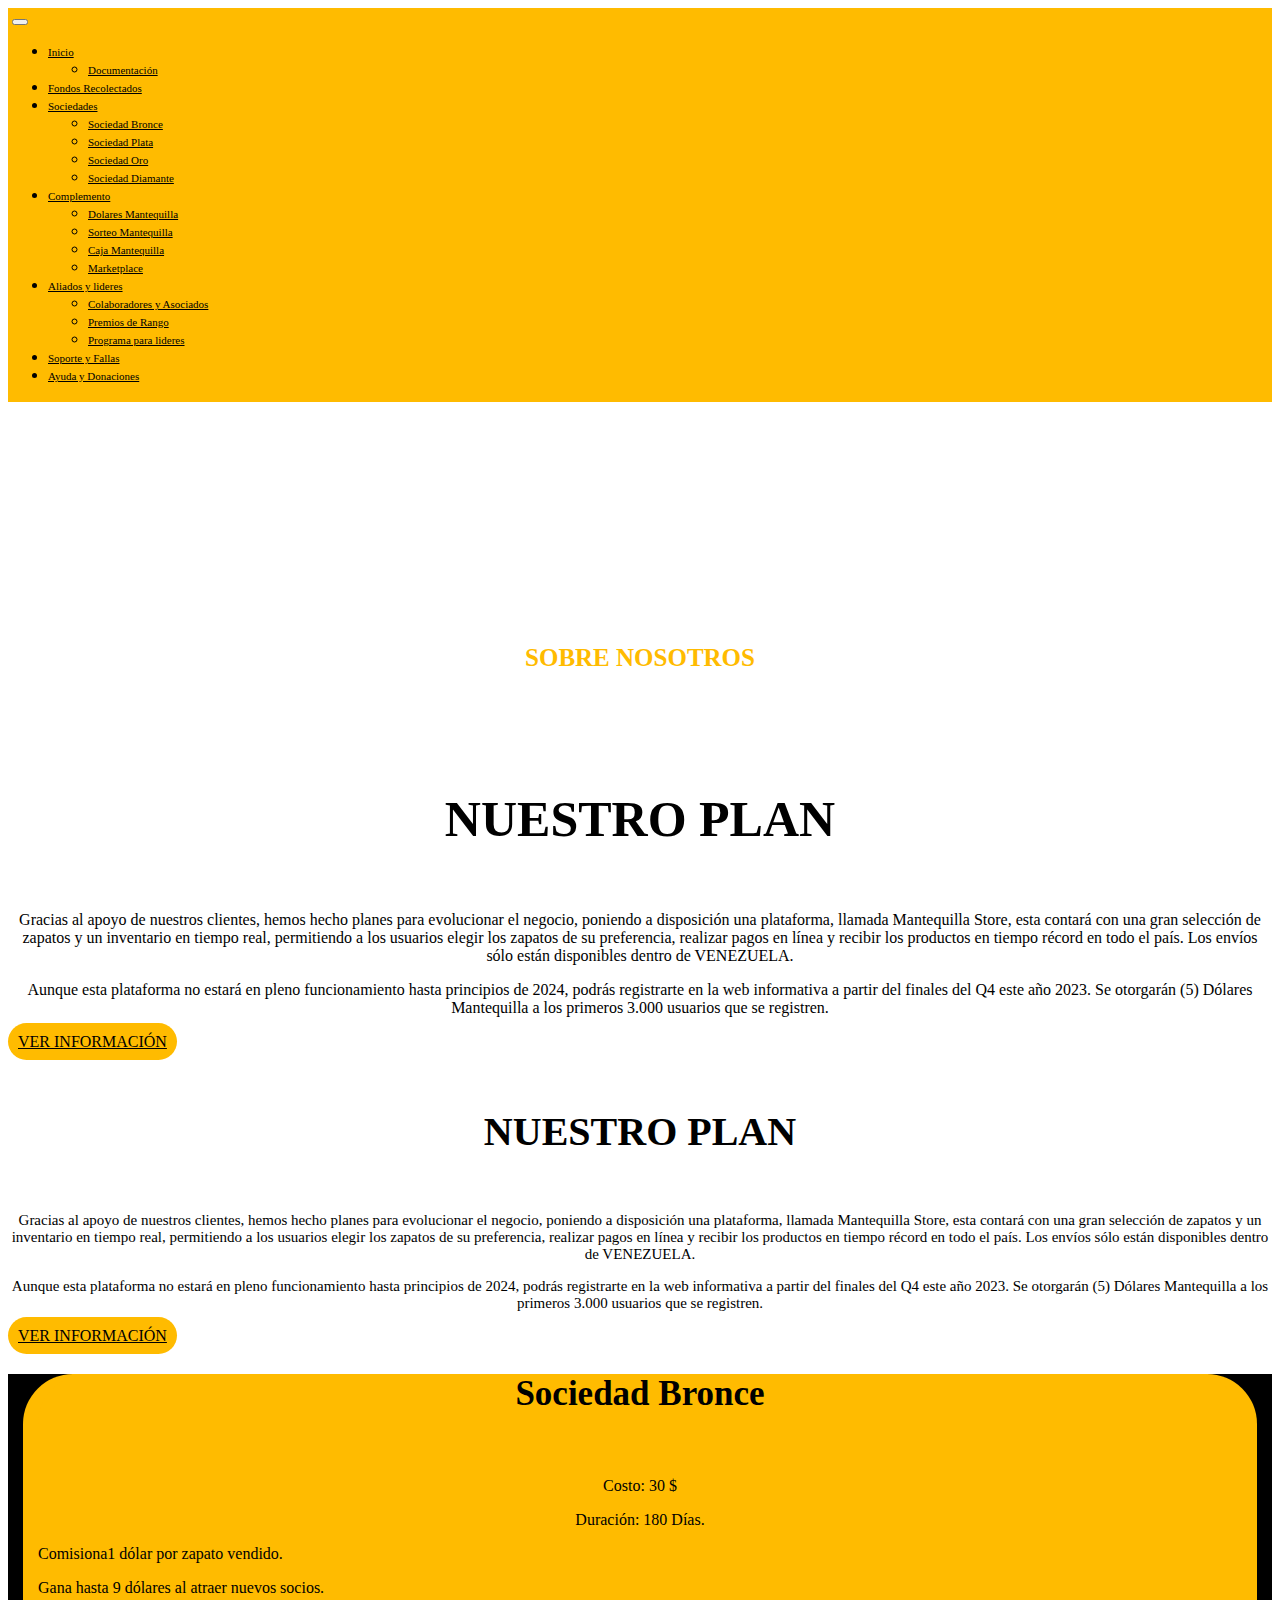
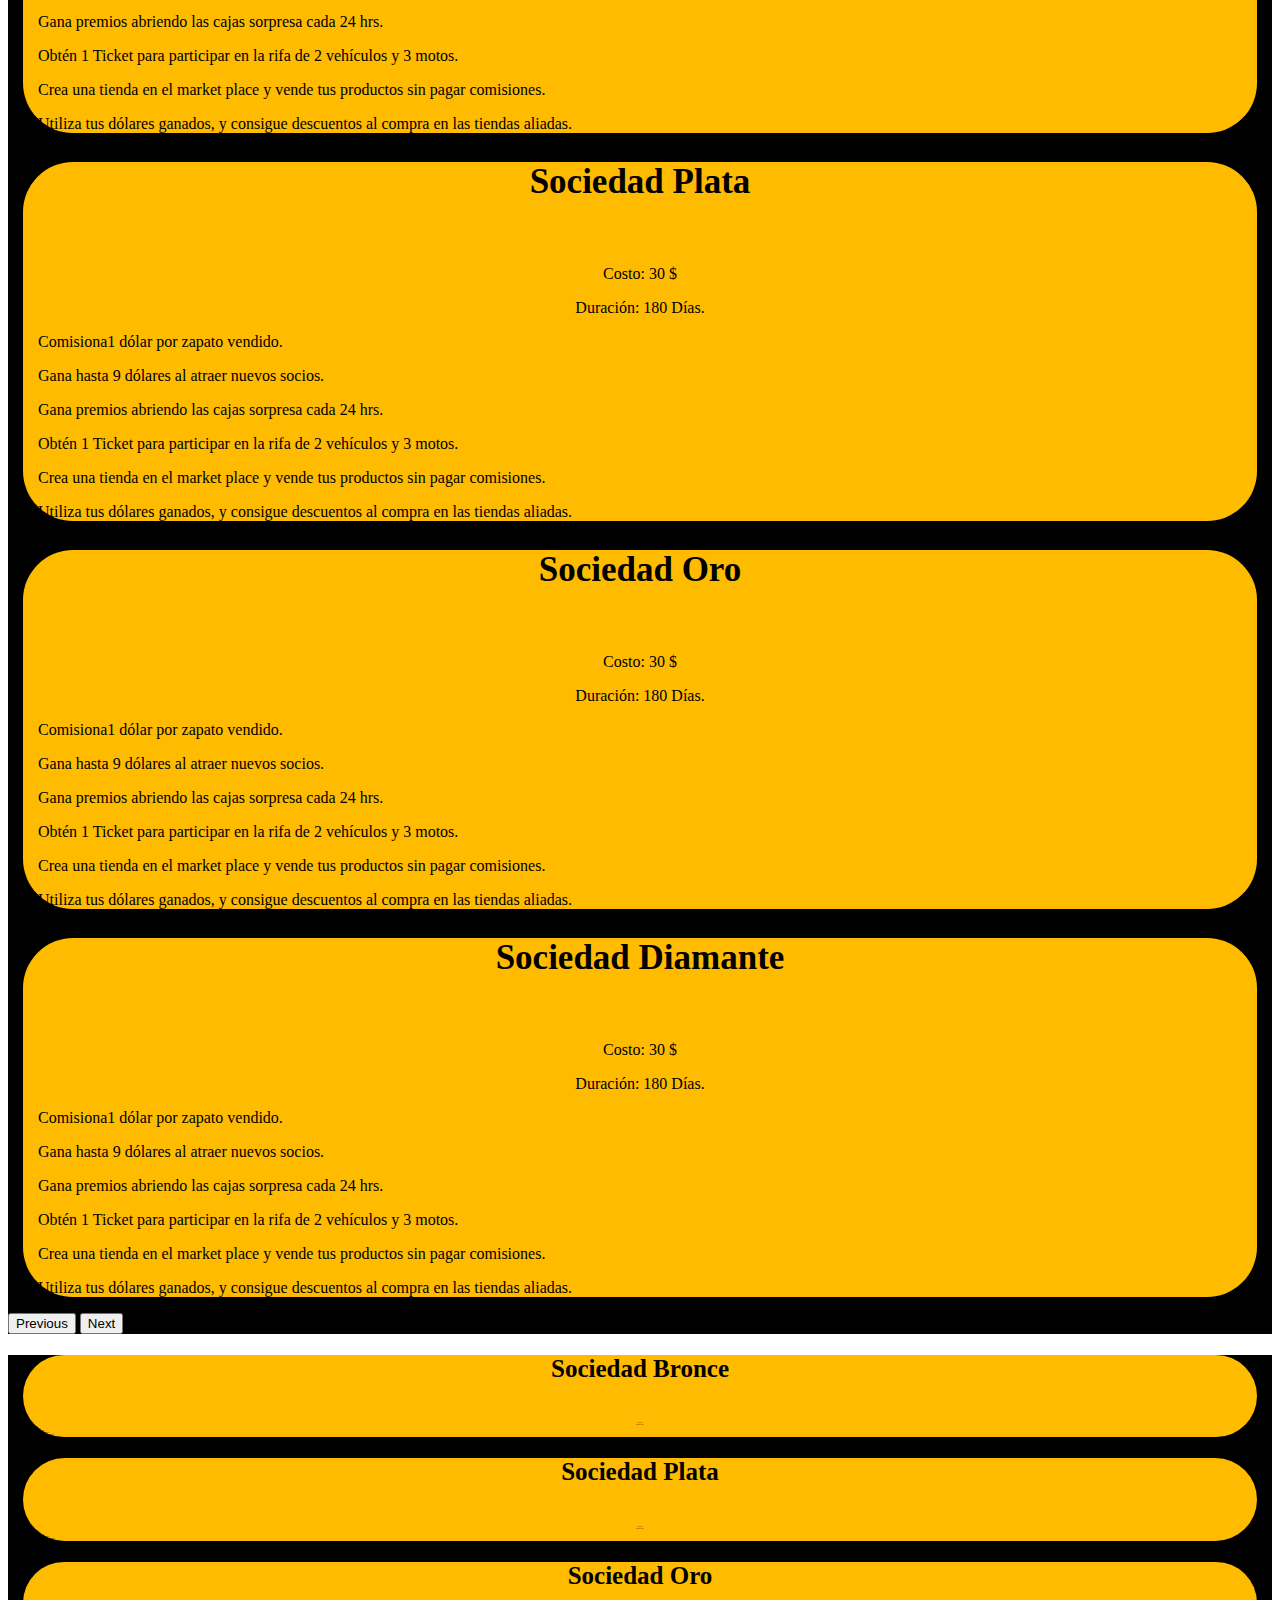
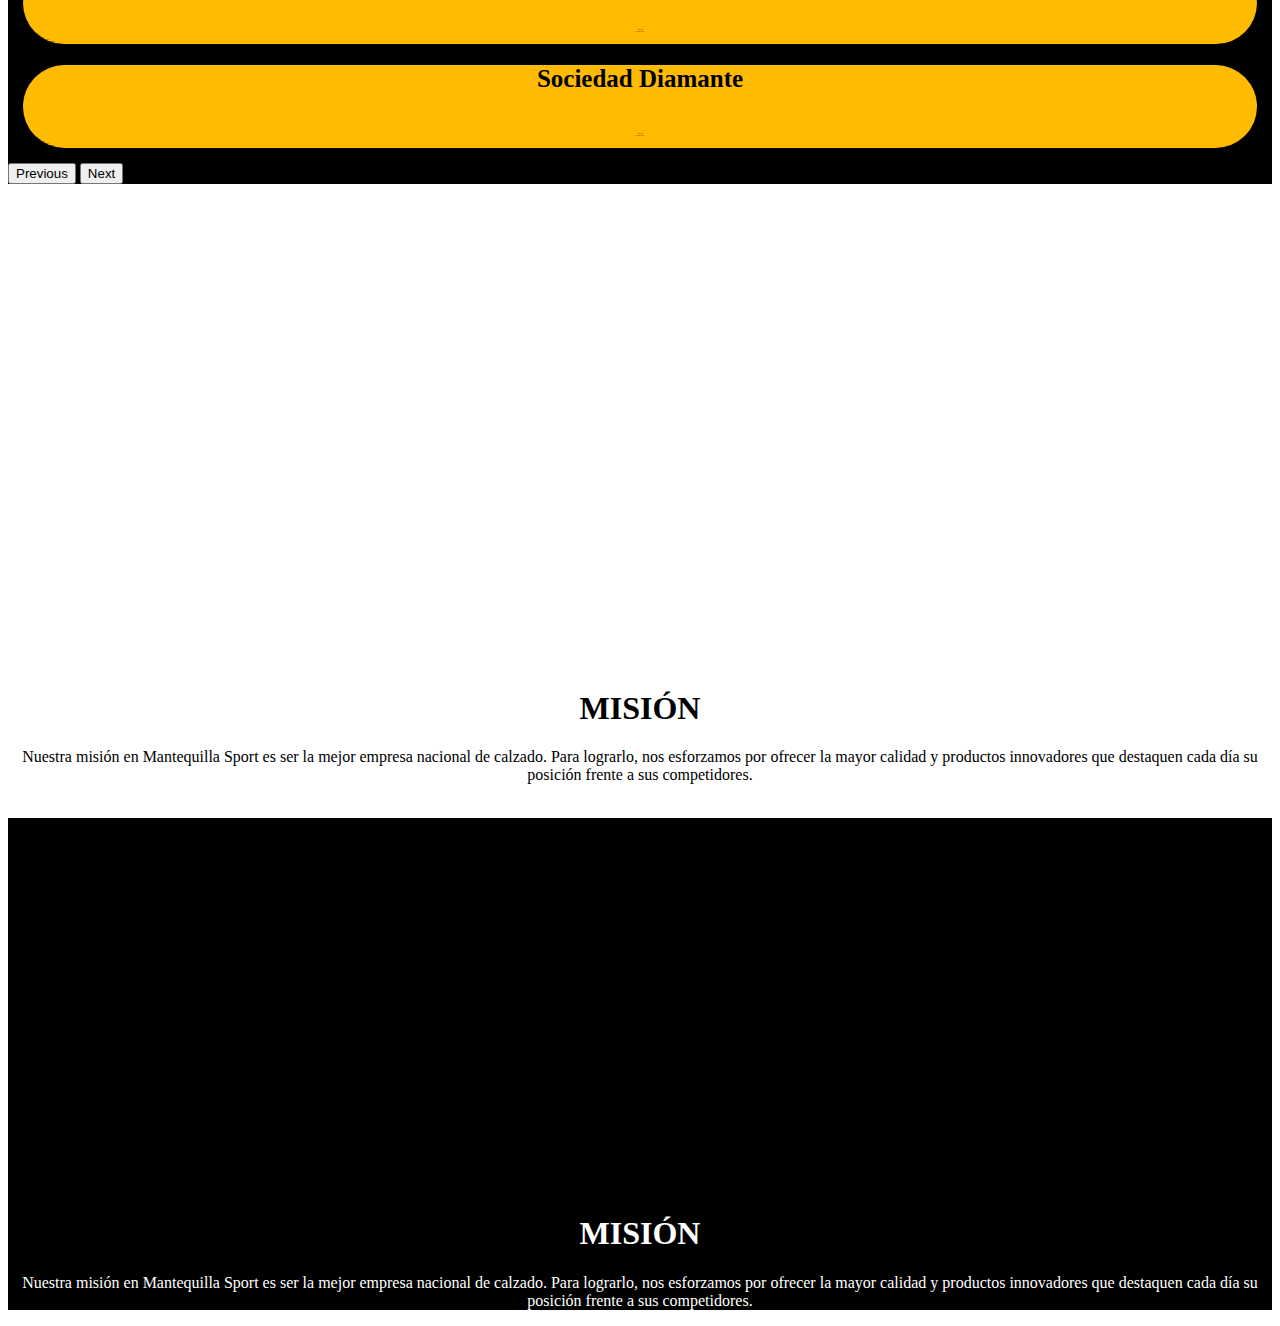
==== index.html @ c89a1859 "Add files via upload" ====
<!doctype html>
<html lang="en">
  <head>
    <meta charset="utf-8">
    <meta name="viewport" content="width=device-width, initial-scale=1">
    <title>Bootstrap demo</title>
    <link href="https://cdn.jsdelivr.net/npm/bootstrap@5.3.2/dist/css/bootstrap.min.css" rel="stylesheet" integrity="sha384-T3c6CoIi6uLrA9TneNEoa7RxnatzjcDSCmG1MXxSR1GAsXEV/Dwwykc2MPK8M2HN" crossorigin="anonymous">
    <link rel="stylesheet" href="./style.css">


    </head>
  <body>
 
    <header>
        <div class="container-fluid" id="Barra-menu">
            <div class="container">
                <div class="row">
                    <div class="col">
                        <nav class="navbar navbar-expand-lg" id="Menu">
                            <div class="container-fluid">
                              <a class="navbar-brand" href="#"><img src="./Imagenes index/mantequilla-logo.png" width="65px" alt="" id="Logo"></a>
                              <button class="navbar-toggler" type="button" data-bs-toggle="collapse" data-bs-target="#navbarNavDropdown" aria-controls="navbarNavDropdown" aria-expanded="false" aria-label="Toggle navigation">
                                <span class="navbar-toggler-icon"></span>
                              </button>
                              <div class="collapse navbar-collapse" id="navbarNavDropdown">
                                <ul class="navbar-nav">
                                    <li class="nav-item dropdown">
                                        <a class="nav-link dropdown-toggle" href="#" role="button" data-bs-toggle="dropdown" aria-expanded="false">
                                          Inicio
                                        </a>
                                        <ul class="dropdown-menu" id="sub-menu">
                                          <li><a class="dropdown-item" href="#" id="letras">Documentación</a></li>
                                        </ul>
                                      </li>
                                  <li class="nav-item">
                                    <a class="nav-link" href="#">Fondos Recolectados</a>
                                  </li>
                                  <li class="nav-item dropdown">
                                    <a class="nav-link dropdown-toggle" href="#" role="button" data-bs-toggle="dropdown" aria-expanded="false">
                                      Sociedades
                                    </a>
                                    <ul class="dropdown-menu" id="sub-menu">
                                      <li><a class="dropdown-item" href="#" id="letras">Sociedad Bronce</a></li>
                                      <li><a class="dropdown-item" href="#" id="letras">Sociedad Plata</a></li>
                                      <li><a class="dropdown-item" href="#" id="letras">Sociedad Oro</a></li>
                                      <li><a class="dropdown-item" href="#" id="letras">Sociedad Diamante</a></li>
                                    </ul>
                                  </li>
                                  <li class="nav-item dropdown">
                                    <a class="nav-link dropdown-toggle" href="#" role="button" data-bs-toggle="dropdown" aria-expanded="false">
                                      Complemento
                                    </a>
                                    <ul class="dropdown-menu" id="sub-menu">
                                      <li><a class="dropdown-item" href="#" id="letras">Dolares Mantequilla</a></li>
                                      <li><a class="dropdown-item" href="#" id="letras">Sorteo Mantequilla</a></li>
                                      <li><a class="dropdown-item" href="#" id="letras">Caja Mantequilla</a></li>
                                      <li><a class="dropdown-item" href="#" id="letras">Marketplace</a></li>
                                    </ul>
                                  </li>
                                  <li class="nav-item dropdown">
                                    <a class="nav-link dropdown-toggle" href="#" role="button" data-bs-toggle="dropdown" aria-expanded="false">
                                      Aliados y lideres
                                    </a>
                                    <ul class="dropdown-menu" id="sub-menu">
                                      <li><a class="dropdown-item" href="#" id="letras">Colaboradores y Asociados</a></li>
                                      <li><a class="dropdown-item" href="#" id="letras">Premios de Rango</a></li>
                                      <li><a class="dropdown-item" href="#" id="letras">Programa para lideres</a></li>
                                    </ul>
                                  </li>
                                  <li class="nav-item">
                                    <a class="nav-link" href="#">Soporte y Fallas</a>
                                  </li>
                                  <li class="nav-item">
                                    <a class="nav-link" href="#">Ayuda y Donaciones</a>
                                  </li>
                                    <a class="nav-link" href="#"><img src="./Imagenes index/Google Play.png" width="120px" alt=""></a>
                                    <a class="nav-link" href="#"><img src="./Imagenes index/App Store.png" width="120px" alt=""></a>
                                </ul>
                              </div>
                            </div>
                          </nav>
                    </div>
                </div>
            </div>
        </div>
    </header>

    <section class="d-none d-sm-none d-md-block" id="Identidad" style="margin: 0; padding: 0;">
        <div class="absolute">
            <div class="container">
                <div class=" ">
                    <div class="row" >
                        <div class="col" id="Info">
                            <h1>SOBRE NOSOTROS</h1>
                            <p>Mantequilla Sport fue fundada físicamente en Venezuela, específicamente en la ciudad de Barquisimeto, sirve como la sede principal actual de la empresa, decimos «principal» porque también tenemos oficinas en Acarigua y Caracas. Planificamos expandir este proyecto a nivel nacional, nos enorgullece ofrecer los mejores precios del mercado en zapatos de la más alta calidad: AAA y AA.</p>
                            <a class="nav-link" href="http://"  id="B-Ver-Informacion1">VER INFORMACIÓN</a>
                        
                        </div>
                        <div class="col">
                            <img src="./Imagenes index/TLF.png" width="100%" alt="">
                        </div>
                    </div>
                </div>
            </div>
        </div>
        
    <video muted autoplay loop  id="video">
        <source src="./Imagenes index/production_id_5152378 (720p).mp4">
    </video>
    </section>

    <section class="d-block d-sm-block d-md-none" id="Identidad" style="margin: 0; padding: 0;">
        <div class="absolute">
            <div class="container">
                <div class=" ">
                    <div class="row" >
                        <div class="col-12">
                            <img src="./Imagenes index/TLF.png" width="100%" alt="" id="tlf">
                        </div>

                        <div class="col-12" id="Info2">
                            <h1>SOBRE NOSOTROS</h1>
                            <p>Mantequilla Sport fue fundada físicamente en Venezuela, específicamente en la ciudad de Barquisimeto, sirve como la sede principal actual de la empresa, decimos «principal» porque también tenemos oficinas en Acarigua y Caracas. Planificamos expandir este proyecto a nivel nacional, nos enorgullece ofrecer los mejores precios del mercado en zapatos de la más alta calidad: AAA y AA.</p>
                            <a class="nav-link" href="http://"  id="B-Ver-Informacion1">VER INFORMACIÓN</a>
                        
                        </div>
                       
                    </div>
                </div>
            </div>
        </div>
        
    <video muted autoplay playsinline loop width="100%" >
        <source src="./Imagenes index/production_id_5152378 (720p).mp4" type="video/mp4">
    </video>
    </section>

    <section>
        <div class="container-fluid d-none d-sm-none d-md-block" style="margin: 0; padding: 0;">
            <div class="container" >
                <div class="row">
                    <div class="col" id="texto">
                        <h1>NUESTRO PLAN</h1>
                    </div>
                </div>
                <div class="row">
                    <div class="col" id="texto">
                        <P>Gracias al apoyo de nuestros clientes, hemos hecho planes para evolucionar el negocio, poniendo a disposición una plataforma, llamada Mantequilla Store, esta contará con una gran selección de zapatos y un inventario en tiempo real, permitiendo a los usuarios elegir los zapatos de su preferencia, realizar pagos en línea y recibir los productos en tiempo récord en todo el país. Los envíos sólo están disponibles dentro de VENEZUELA.</P>
                        <P>Aunque esta plataforma no estará en pleno funcionamiento hasta principios de 2024, podrás registrarte en la web informativa a partir del finales del Q4 este año 2023. Se otorgarán (5) Dólares Mantequilla a los primeros 3.000 usuarios que se registren.</P>
                    </div>
                </div>
                <div class="row">
                    <div class="col offset-2 "  >
                        <a class="nav-link" href="http://"  id="B-Ver-Informacion">VER INFORMACIÓN</a>
                    </div>
                </div>
            </div>
        </div>
    </section>


    <section>
        <div class="container-fluid d-block d-sm-block d-md-none" style="margin: 0; padding: 0;">
            <div class="container" >
                <div class="row">
                    <div class="col" id="texto1">
                        <h1>NUESTRO PLAN</h1>
                    </div>
                </div>
                <div class="row">
                    <div class="col" id="texto1">
                        <P>Gracias al apoyo de nuestros clientes, hemos hecho planes para evolucionar el negocio, poniendo a disposición una plataforma, llamada Mantequilla Store, esta contará con una gran selección de zapatos y un inventario en tiempo real, permitiendo a los usuarios elegir los zapatos de su preferencia, realizar pagos en línea y recibir los productos en tiempo récord en todo el país. Los envíos sólo están disponibles dentro de VENEZUELA.</P>
                        <P>Aunque esta plataforma no estará en pleno funcionamiento hasta principios de 2024, podrás registrarte en la web informativa a partir del finales del Q4 este año 2023. Se otorgarán (5) Dólares Mantequilla a los primeros 3.000 usuarios que se registren.</P>
                    </div>
                </div>
                <div class="row">
                    <div class="col offset-2 "  >
                        <a class="nav-link" href="http://"  id="B-Ver-Informacion">VER INFORMACIÓN</a>
                    </div>
                </div>
            </div>
        </div>
    </section>


<section>
<div class="container-fluid d-none d-sm-none d-md-block" style="margin: 0; padding: 0;">
    <div class="card" id="sociedades">
        <div class="card-body" id="sociedades">
                    
        <div id="carouselExampleAutoplaying" class="carousel slide" data-bs-ride="carousel">
            <div class="carousel-inner">
              <div class="carousel-item active">
                <div class="container">
                    <div class="row">
                        <div class="col">
                            <div class="card" id="socio">
                                <div class="card-body" id="socio">
                                    <div class="container">
                                        <div class="row">
                                            <div class="col">
                                                <h2>Sociedad Bronce</h2>
                                            </div>
                                        </div>
                                        <div class="row">
                                            <div class="col">
                                                <img src="./Imagenes index/bronce-1024x1024.png" width="80%" alt="">
                                            </div>
                                        </div>
                                        <div class="row">
                                            <div class="col">
                                                <p>Costo: 30 $</p>
                                                <p>Duración: 180 Días.</p>
                                                <p style="text-align: start;">Comisiona1 dólar por zapato vendido.</p>
                                                <p style="text-align: start;">Gana hasta 9 dólares al atraer nuevos socios.</p>
                                                <p style="text-align: start;">Gana premios abriendo las cajas sorpresa cada 24 hrs.</p>
                                                <p style="text-align: start;">Obtén 1 Ticket para participar en la rifa de 2 vehículos y 3 motos.</p>
                                                <p style="text-align: start;">Crea una tienda en el market place y vende tus productos sin pagar comisiones.</p>
                                                <p style="text-align: start;">Utiliza tus dólares ganados, y consigue descuentos al compra en las tiendas aliadas.</p>
                                            </div>
                                        </div>
                                    </div>
                                </div>
                            </div>
                        </div>

                        <div class="col">
                            <div class="card" id="socio">
                                <div class="card-body" id="socio">
                                    <div class="container">
                                        <div class="row">
                                            <div class="col">
                                                <h2>Sociedad Plata</h2>
                                            </div>
                                        </div>
                                        <div class="row">
                                            <div class="col">
                                                <img src="./Imagenes index/bronce-1024x1024.png" width="80%" alt="">
                                            </div>
                                        </div>
                                        <div class="row">
                                            <div class="col">
                                                <p>Costo: 30 $</p>
                                                <p>Duración: 180 Días.</p>
                                                <p style="text-align: start;">Comisiona1 dólar por zapato vendido.</p>
                                                <p style="text-align: start;">Gana hasta 9 dólares al atraer nuevos socios.</p>
                                                <p style="text-align: start;">Gana premios abriendo las cajas sorpresa cada 24 hrs.</p>
                                                <p style="text-align: start;">Obtén 1 Ticket para participar en la rifa de 2 vehículos y 3 motos.</p>
                                                <p style="text-align: start;">Crea una tienda en el market place y vende tus productos sin pagar comisiones.</p>
                                                <p style="text-align: start;">Utiliza tus dólares ganados, y consigue descuentos al compra en las tiendas aliadas.</p>
                                            </div>
                                        </div>
                                    </div>
                                </div>
                            </div>
                        </div>

                    </div>
                </div>
              </div>
              <div class="carousel-item">
                <div class="container">
                    <div class="row">
                        <div class="col">
                            <div class="card" id="socio">
                                <div class="card-body" id="socio">
                                    <div class="container">
                                        <div class="row">
                                            <div class="col">
                                                <h2>Sociedad Oro</h2>
                                            </div>
                                        </div>
                                        <div class="row">
                                            <div class="col">
                                                <img src="./Imagenes index/bronce-1024x1024.png" width="80%" alt="">
                                            </div>
                                        </div>
                                        <div class="row">
                                            <div class="col">
                                                <p>Costo: 30 $</p>
                                                <p>Duración: 180 Días.</p>
                                                <p style="text-align: start;">Comisiona1 dólar por zapato vendido.</p>
                                                <p style="text-align: start;">Gana hasta 9 dólares al atraer nuevos socios.</p>
                                                <p style="text-align: start;">Gana premios abriendo las cajas sorpresa cada 24 hrs.</p>
                                                <p style="text-align: start;">Obtén 1 Ticket para participar en la rifa de 2 vehículos y 3 motos.</p>
                                                <p style="text-align: start;">Crea una tienda en el market place y vende tus productos sin pagar comisiones.</p>
                                                <p style="text-align: start;">Utiliza tus dólares ganados, y consigue descuentos al compra en las tiendas aliadas.</p>
                                            </div>
                                        </div>
                                    </div>
                                </div>
                            </div>
                        </div>

                        <div class="col">
                            <div class="card" id="socio">
                                <div class="card-body" id="socio">
                                    <div class="container">
                                        <div class="row">
                                            <div class="col">
                                                <h2>Sociedad Diamante</h2>
                                            </div>
                                        </div>
                                        <div class="row">
                                            <div class="col">
                                                <img src="./Imagenes index/bronce-1024x1024.png" width="80%" alt="">
                                            </div>
                                        </div>
                                        <div class="row">
                                            <div class="col">
                                                <p>Costo: 30 $</p>
                                                <p>Duración: 180 Días.</p>
                                                <p style="text-align: start;">Comisiona1 dólar por zapato vendido.</p>
                                                <p style="text-align: start;">Gana hasta 9 dólares al atraer nuevos socios.</p>
                                                <p style="text-align: start;">Gana premios abriendo las cajas sorpresa cada 24 hrs.</p>
                                                <p style="text-align: start;">Obtén 1 Ticket para participar en la rifa de 2 vehículos y 3 motos.</p>
                                                <p style="text-align: start;">Crea una tienda en el market place y vende tus productos sin pagar comisiones.</p>
                                                <p style="text-align: start;">Utiliza tus dólares ganados, y consigue descuentos al compra en las tiendas aliadas.</p>
                                            </div>
                                        </div>
                                    </div>
                                </div>
                            </div>
                        </div>

                    </div>
                </div>
              </div>
              
            </div>
            <button class="carousel-control-prev" type="button" data-bs-target="#carouselExample" data-bs-slide="prev">
              <span class="carousel-control-prev-icon" aria-hidden="true"></span>
              <span class="visually-hidden">Previous</span>
            </button>
            <button class="carousel-control-next" type="button" data-bs-target="#carouselExample" data-bs-slide="next">
              <span class="carousel-control-next-icon" aria-hidden="true"></span>
              <span class="visually-hidden">Next</span>
            </button>
          </div>
        </div>
    </div>
</div>
</section>


<section>
    <div class="container-fluid d-block d-sm-block d-md-none" style="margin: 0; padding: 0;">
        <div class="card" id="sociedades">
            <div class="card-body" id="sociedades">
                        
            <div id="carouselExampleAutoplaying" class="carousel slide" data-bs-ride="carousel">
                <div class="carousel-inner">
                  <div class="carousel-item active">
                    <div class="container">
                        <div class="row">
                            <div class="col">
                                <div class="card" id="socio">
                                    <div class="card-body" id="socio2">
                                        <div class="container">
                                            <div class="row">
                                                <div class="col">
                                                    <h2>Sociedad Bronce</h2>
                                                </div>
                                            </div>
                                            <div class="row">
                                                <div class="col">
                                                    <img src="./Imagenes index/bronce-1024x1024.png" width="100%" alt="">
                                                </div>
                                            </div>
                                            <div class="row">
                                                <div class="col">
                                                    <p>Costo: 30 $</p>
                                                    <p>Duración: 180 Días.</p>
                                                    <p style="text-align: start;">Comisiona1 dólar por zapato vendido.</p>
                                                    <p style="text-align: start;">Gana hasta 9 dólares al atraer nuevos socios.</p>
                                                    <p style="text-align: start;">Gana premios abriendo las cajas sorpresa cada 24 hrs.</p>
                                                    <p style="text-align: start;">Obtén 1 Ticket para participar en la rifa de 2 vehículos y 3 motos.</p>
                                                    <p style="text-align: start;">Crea una tienda en el market place y vende tus productos sin pagar comisiones.</p>
                                                    <p style="text-align: start;">Utiliza tus dólares ganados, y consigue descuentos al compra en las tiendas aliadas.</p>
                                                </div>
                                            </div>
                                        </div>
                                    </div>
                                </div>
                            </div>
                        </div>
                    </div>
                  </div>
                  <div class="carousel-item">
                    <div class="container">
                        <div class="row">
                            <div class="col">
                                <div class="card" id="socio">
                                    <div class="card-body" id="socio2">
                                        <div class="container">
                                            <div class="row">
                                                <div class="col">
                                                    <h2>Sociedad Plata</h2>
                                                </div>
                                            </div>
                                            <div class="row">
                                                <div class="col">
                                                    <img src="./Imagenes index/bronce-1024x1024.png" width="100%" alt="">
                                                </div>
                                            </div>
                                            <div class="row">
                                                <div class="col">
                                                    <p>Costo: 30 $</p>
                                                    <p>Duración: 180 Días.</p>
                                                    <p style="text-align: start;">Comisiona1 dólar por zapato vendido.</p>
                                                    <p style="text-align: start;">Gana hasta 9 dólares al atraer nuevos socios.</p>
                                                    <p style="text-align: start;">Gana premios abriendo las cajas sorpresa cada 24 hrs.</p>
                                                    <p style="text-align: start;">Obtén 1 Ticket para participar en la rifa de 2 vehículos y 3 motos.</p>
                                                    <p style="text-align: start;">Crea una tienda en el market place y vende tus productos sin pagar comisiones.</p>
                                                    <p style="text-align: start;">Utiliza tus dólares ganados, y consigue descuentos al compra en las tiendas aliadas.</p>
                                                </div>
                                            </div>
                                        </div>
                                    </div>
                                </div>
                            </div>
    
                        </div>
                    </div>
                  </div>

                  <div class="carousel-item">
                    <div class="container">
                        <div class="row">
                            <div class="col">
                                <div class="card" id="socio">
                                    <div class="card-body" id="socio2">
                                        <div class="container">
                                            <div class="row">
                                                <div class="col">
                                                    <h2>Sociedad Oro</h2>
                                                </div>
                                            </div>
                                            <div class="row">
                                                <div class="col">
                                                    <img src="./Imagenes index/bronce-1024x1024.png" width="100%" alt="">
                                                </div>
                                            </div>
                                            <div class="row">
                                                <div class="col">
                                                    <p>Costo: 30 $</p>
                                                    <p>Duración: 180 Días.</p>
                                                    <p style="text-align: start;">Comisiona1 dólar por zapato vendido.</p>
                                                    <p style="text-align: start;">Gana hasta 9 dólares al atraer nuevos socios.</p>
                                                    <p style="text-align: start;">Gana premios abriendo las cajas sorpresa cada 24 hrs.</p>
                                                    <p style="text-align: start;">Obtén 1 Ticket para participar en la rifa de 2 vehículos y 3 motos.</p>
                                                    <p style="text-align: start;">Crea una tienda en el market place y vende tus productos sin pagar comisiones.</p>
                                                    <p style="text-align: start;">Utiliza tus dólares ganados, y consigue descuentos al compra en las tiendas aliadas.</p>
                                                </div>
                                            </div>
                                        </div>
                                    </div>
                                </div>
                            </div>
    
                        </div>
                    </div>
                  </div>

                  <div class="carousel-item">
                    <div class="container">
                        <div class="row">
                            <div class="col">
                                <div class="card" id="socio">
                                    <div class="card-body" id="socio2">
                                        <div class="container">
                                            <div class="row">
                                                <div class="col">
                                                    <h2>Sociedad Diamante</h2>
                                                </div>
                                            </div>
                                            <div class="row">
                                                <div class="col">
                                                    <img src="./Imagenes index/bronce-1024x1024.png" width="100%" alt="">
                                                </div>
                                            </div>
                                            <div class="row">
                                                <div class="col">
                                                    <p>Costo: 30 $</p>
                                                    <p>Duración: 180 Días.</p>
                                                    <p style="text-align: start;">Comisiona1 dólar por zapato vendido.</p>
                                                    <p style="text-align: start;">Gana hasta 9 dólares al atraer nuevos socios.</p>
                                                    <p style="text-align: start;">Gana premios abriendo las cajas sorpresa cada 24 hrs.</p>
                                                    <p style="text-align: start;">Obtén 1 Ticket para participar en la rifa de 2 vehículos y 3 motos.</p>
                                                    <p style="text-align: start;">Crea una tienda en el market place y vende tus productos sin pagar comisiones.</p>
                                                    <p style="text-align: start;">Utiliza tus dólares ganados, y consigue descuentos al compra en las tiendas aliadas.</p>
                                                </div>
                                            </div>
                                        </div>
                                    </div>
                                </div>
                            </div>
    
                        </div>
                    </div>
                  </div>
                  
                </div>
                <button class="carousel-control-prev" type="button" data-bs-target="#carouselExample" data-bs-slide="prev">
                  <span class="carousel-control-prev-icon" aria-hidden="true"></span>
                  <span class="visually-hidden">Previous</span>
                </button>
                <button class="carousel-control-next" type="button" data-bs-target="#carouselExample" data-bs-slide="next">
                  <span class="carousel-control-next-icon" aria-hidden="true"></span>
                  <span class="visually-hidden">Next</span>
                </button>
              </div>
            </div>
        </div>
    </div>
</section>


    <section>
        <div class="container-fluid" style="margin: 0; padding: 0;">
            <div class="card" id="mision">
                <div class="card-body" id="mision">
                    <div class="container">
                        <div class="row">
                            <div class="col" id="mision-text">
                                <h1>MISIÓN</h1>
                                <p>Nuestra misión en Mantequilla Sport es ser la mejor empresa nacional de calzado. Para lograrlo, nos esforzamos por ofrecer la mayor calidad y productos innovadores que destaquen cada día su posición frente a sus competidores.</p>
                            </div>
                            <div class="col">
                                <img src="./Imagenes index/MISION-ICONO.png" width="100%" alt="">
                            </div>
                        </div>
                    </div>
                </div>
            </div>
        </div>
    </section>
    

    <section>
        <div class="container-fluid" style="margin: 0; padding: 0;">
            <div class="card" id="vision">
                <div class="card-body" id="vision">
                    <div class="container">
                        <div class="row">
                            <div class="col">
                                <img src="./Imagenes index/vision-ICONO.png" width="100%" alt="">
                            </div>
                            <div class="col" id="vision-text">
                                <h1>MISIÓN</h1>
                                <p>Nuestra misión en Mantequilla Sport es ser la mejor empresa nacional de calzado. Para lograrlo, nos esforzamos por ofrecer la mayor calidad y productos innovadores que destaquen cada día su posición frente a sus competidores.</p>
                            </div>
                            
                        </div>
                    </div>
                </div>
            </div>
        </div>
    </section>

    <script src="https://cdn.jsdelivr.net/npm/bootstrap@5.3.2/dist/js/bootstrap.bundle.min.js" integrity="sha384-C6RzsynM9kWDrMNeT87bh95OGNyZPhcTNXj1NW7RuBCsyN/o0jlpcV8Qyq46cDfL" crossorigin="anonymous"></script>
  </body>
</html>
---- style.css ----
#Barra-menu{

background-color: #ffbb00;

}

#Logo{

box-shadow: 0px 0px 7px 0.1px #000000 ;
border-radius: 100%;

}

#Menu ul li a{

color: rgb(0, 0, 0);
font-size: 11px;
margin-top: 12px;
}

#sub-menu #letras{

color: rgb(0, 0, 0);


}






#Identidad{

width: 100%;
height: auto;
position: relative;
overflow: hidden;

}


#video{
    width: 100%;
}

video{
width: 100%;
width: fit-content;
}

.absolute{

    width: 100%;
    height: 100%;
    top: 0;
    right: 0;
    position: absolute;
    text-align: center;
    display: flex;
    justify-content: center;
    align-items: center;

}

#tlf{

margin-bottom: 40px ;
margin-top: 40px ;


}

#Info h1{

color: #ffbb00;
margin-top: 28%;
font-size: 50px;
}

#Info p{

color: #FFFFFF;
font-size: 15px;
    
}


#Info2 h1{

    color: #ffbb00;
    font-size: 25px;
}
    
#Info2 p{
    
    color: #FFFFFF;
    font-size: 15px;
        
}





#Nuestro-Plan{

margin-top: 0;
padding: 30px;
border: none;
background-color: rgb(255, 255, 255);


}

#texto h1{

color: #000000;
text-align: center;
padding: 30px;
font-size: 50px;

}

#texto p{

color: #000000;
text-align: center;
}

#texto1 h1{

color: #000000;
text-align: center;
padding: 30px;
font-size: 40px;

}
    
#texto1 p{
font-size: 15px;
color: #000000;
text-align: center;
}

#B-Ver-Informacion {

background-color: #ffbb00;
color: #000000;
text-align: center;
padding: 10px;
width: 80%;
border-radius: 20px;
margin-bottom: 40px;

}

#B-Ver-Informacion1 {

    background-color: #ffbb00;
    color: #000000;
    text-align: center;
    margin-bottom: 50px;
    padding: 10px;
    width: 100%;
    border-radius: 20px;
    font-size: 12px;
    
}



#B-Ver-Informacion2 {

    background-color: #ffbb00;
    color: #000000;
    text-align: center;
    padding: 5px;
    width: 100%;
    border-radius: 20px;
    font-size: 12px;
    
}

#sociedades{

background-color: #000000;
border-radius: 0;
margin: 0;
padding: 0;

}

#sociedad h1{

    color: #ffffff;
    text-align: center;
    font-size: 50px;

}

#sociedad p{

    color: #ffffff;
    text-align: center;

}

#socio{

background-color: #ffbb00;
border-radius: 50px;
margin: 15px;
border: none;
text-align: center;

}

#socio h2{

font-size: 35px;
color: #000000;

}

#socio p{

font-size: 16px;
color: #000000;
    
}

#socio2 h2{

font-size: 25px;
color: #000000;

}

#socio2 p{

font-size: 1px;
color: #000000;
    
}

#mision{

margin: 0;
padding: 0;
border: none;
background-color: rgb(255, 255, 255);

}

#mision-text h1{
text-align: center;
margin-top: 40%;
color: #000000;

}

#mision-text p{
    text-align: center;
    color: #000000;
}

#vision{

margin: 0;
padding: 0;
border: none;
background-color: #000000;

}

#vision-text h1{
    text-align: center;
    margin-top: 30%;
    color: #ffffff;
}

#vision-text p{
    text-align: center;
    color: #ffffff;
}
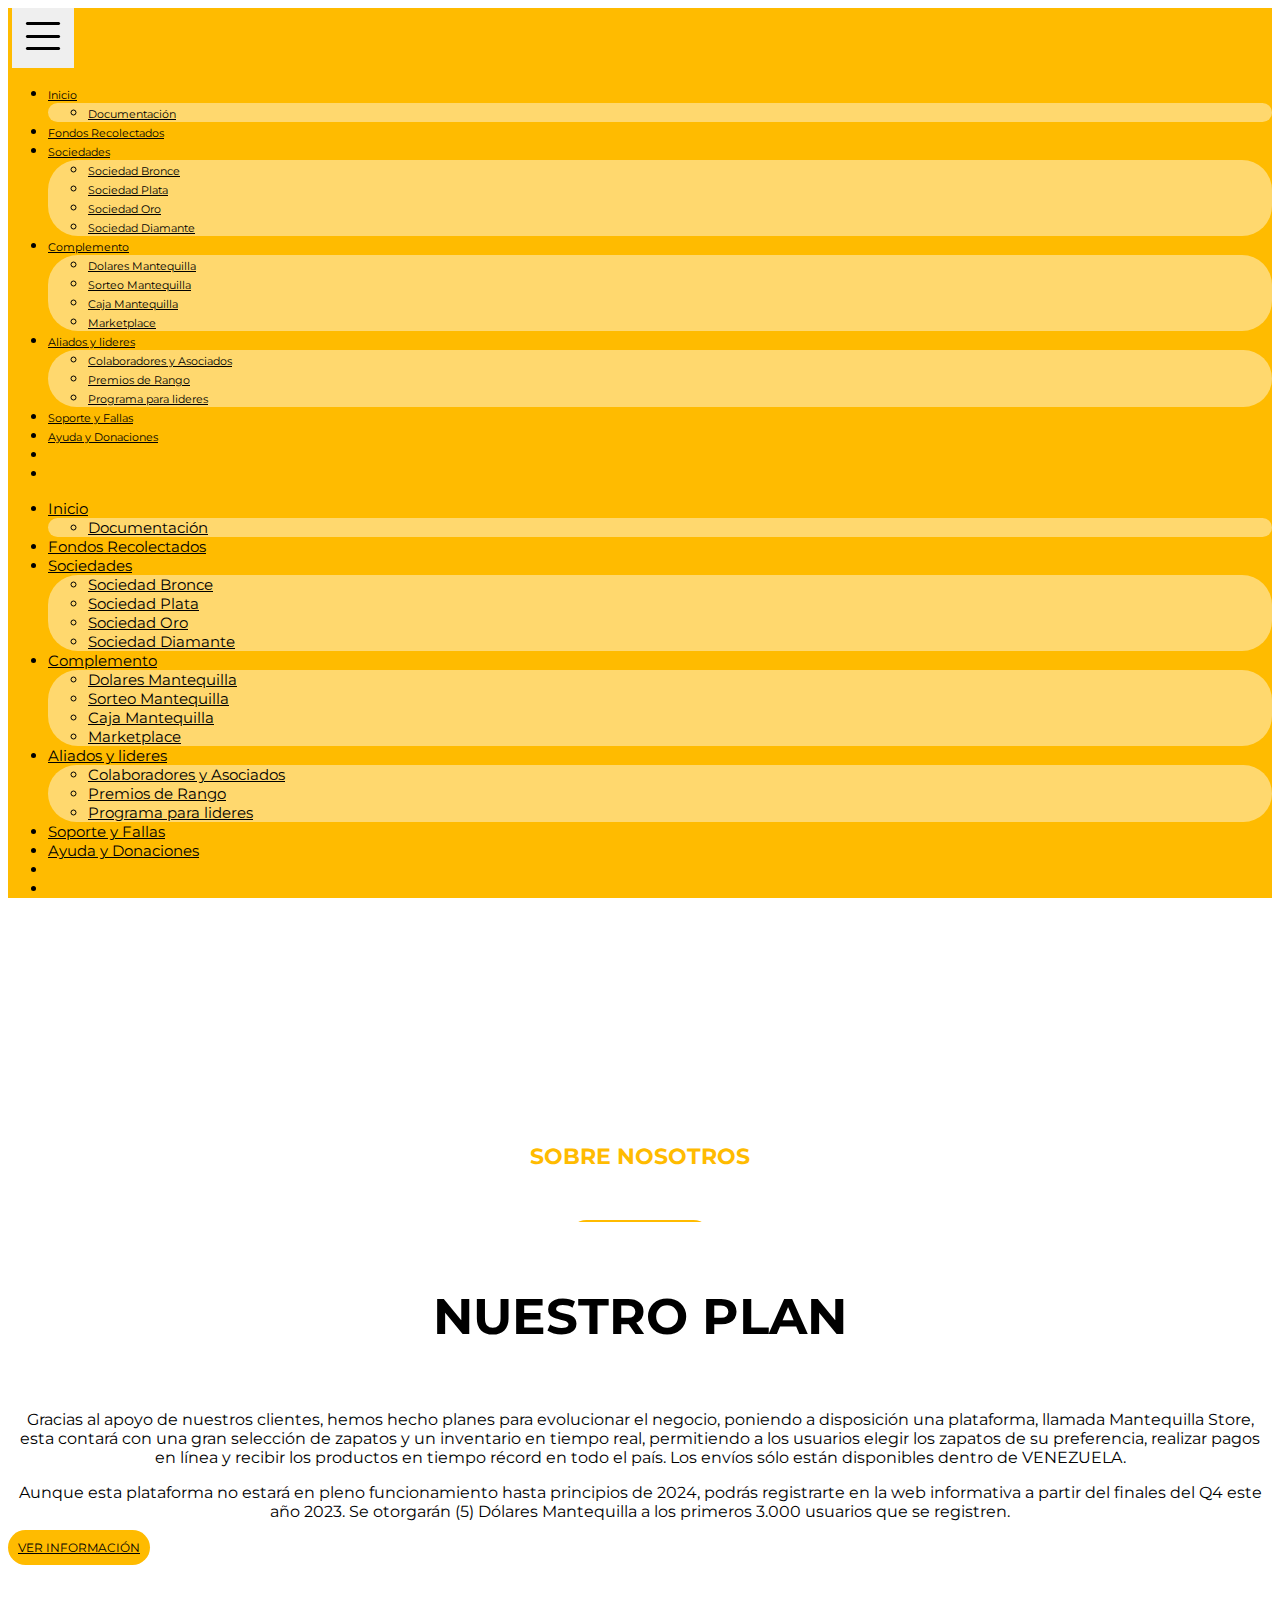
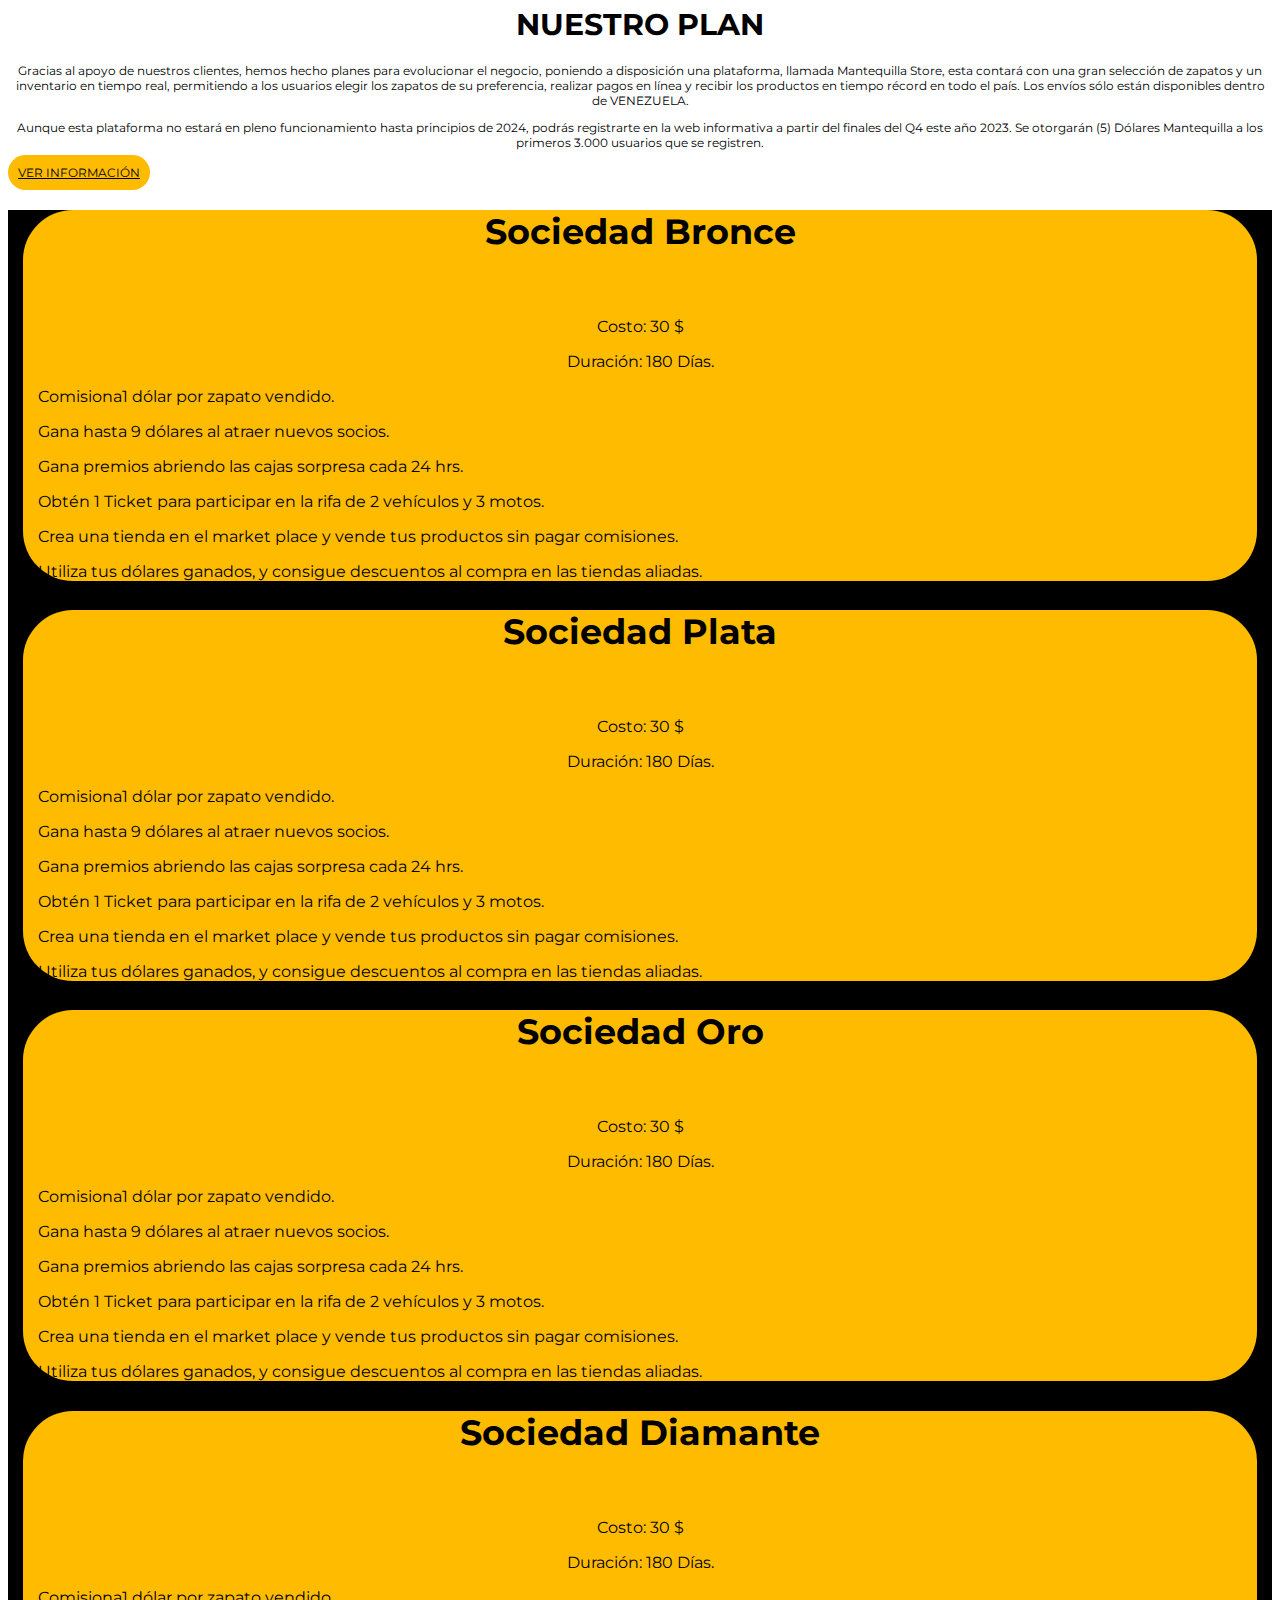
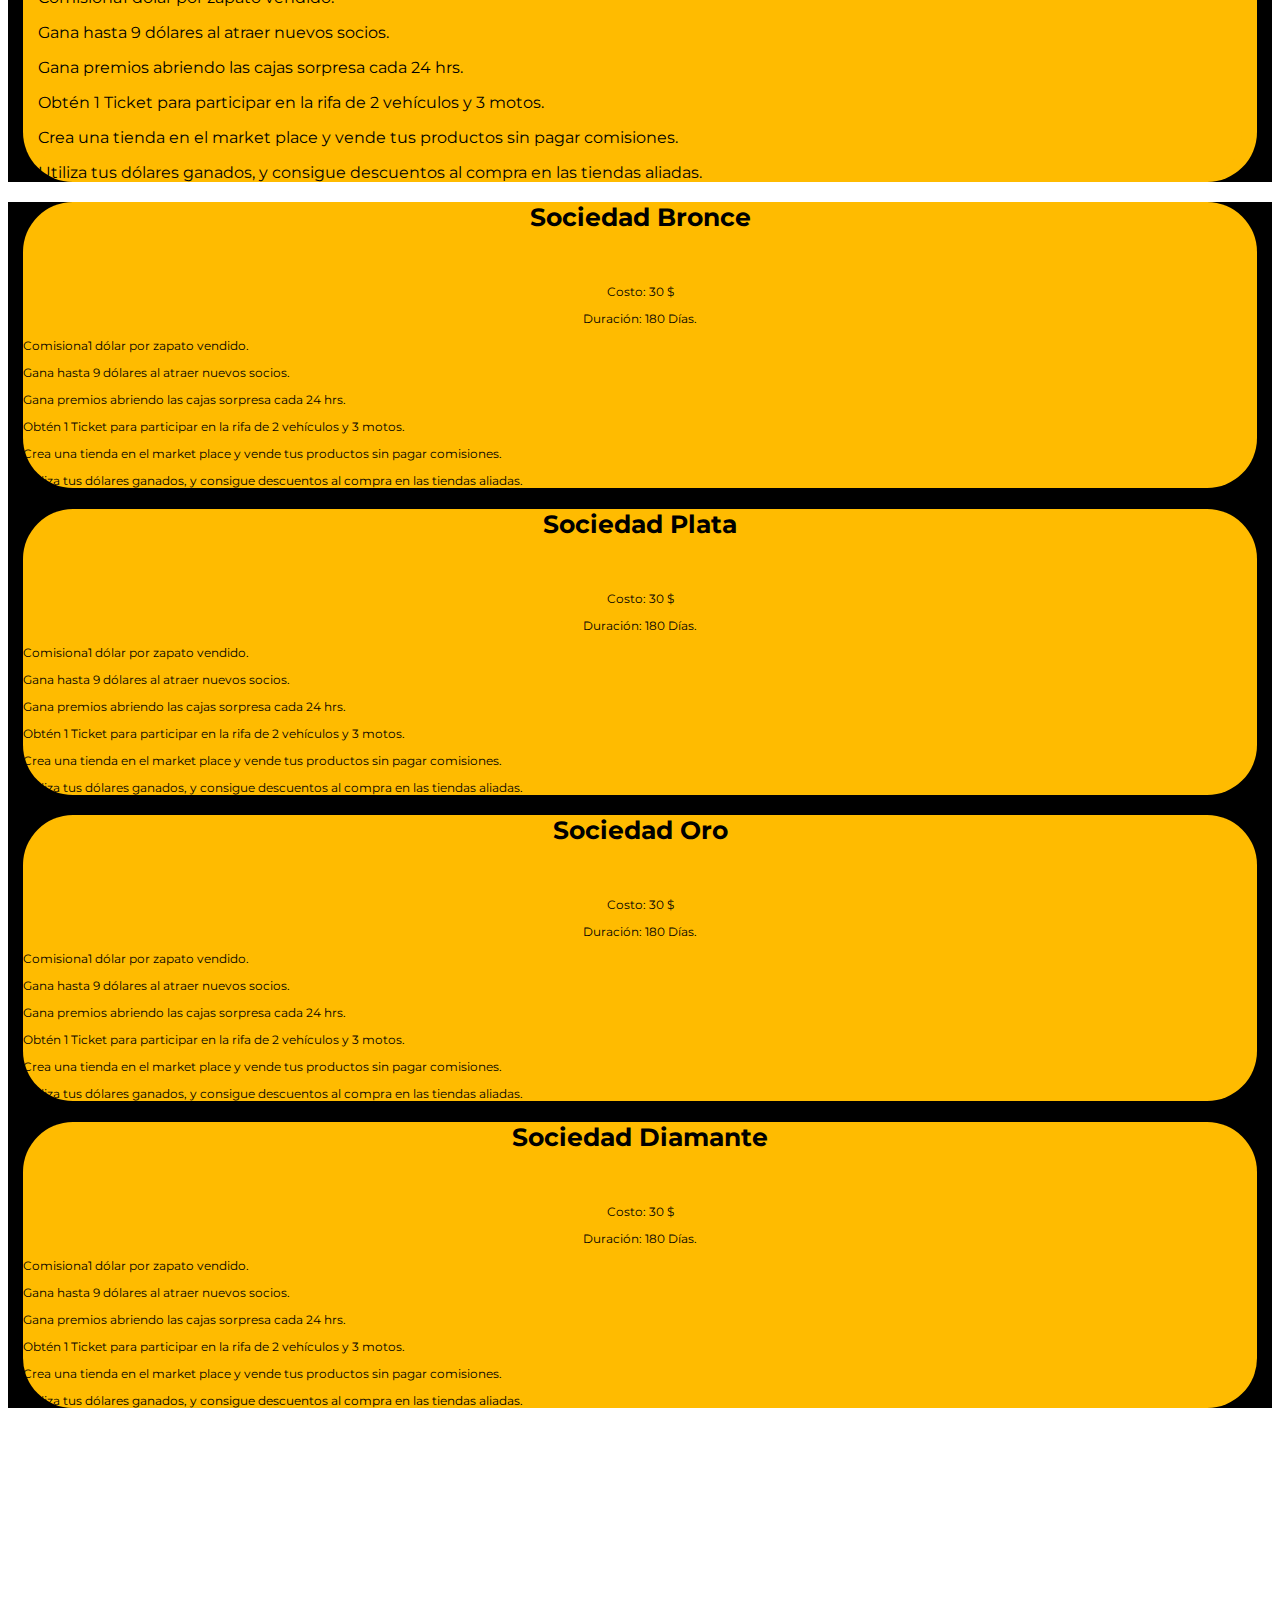
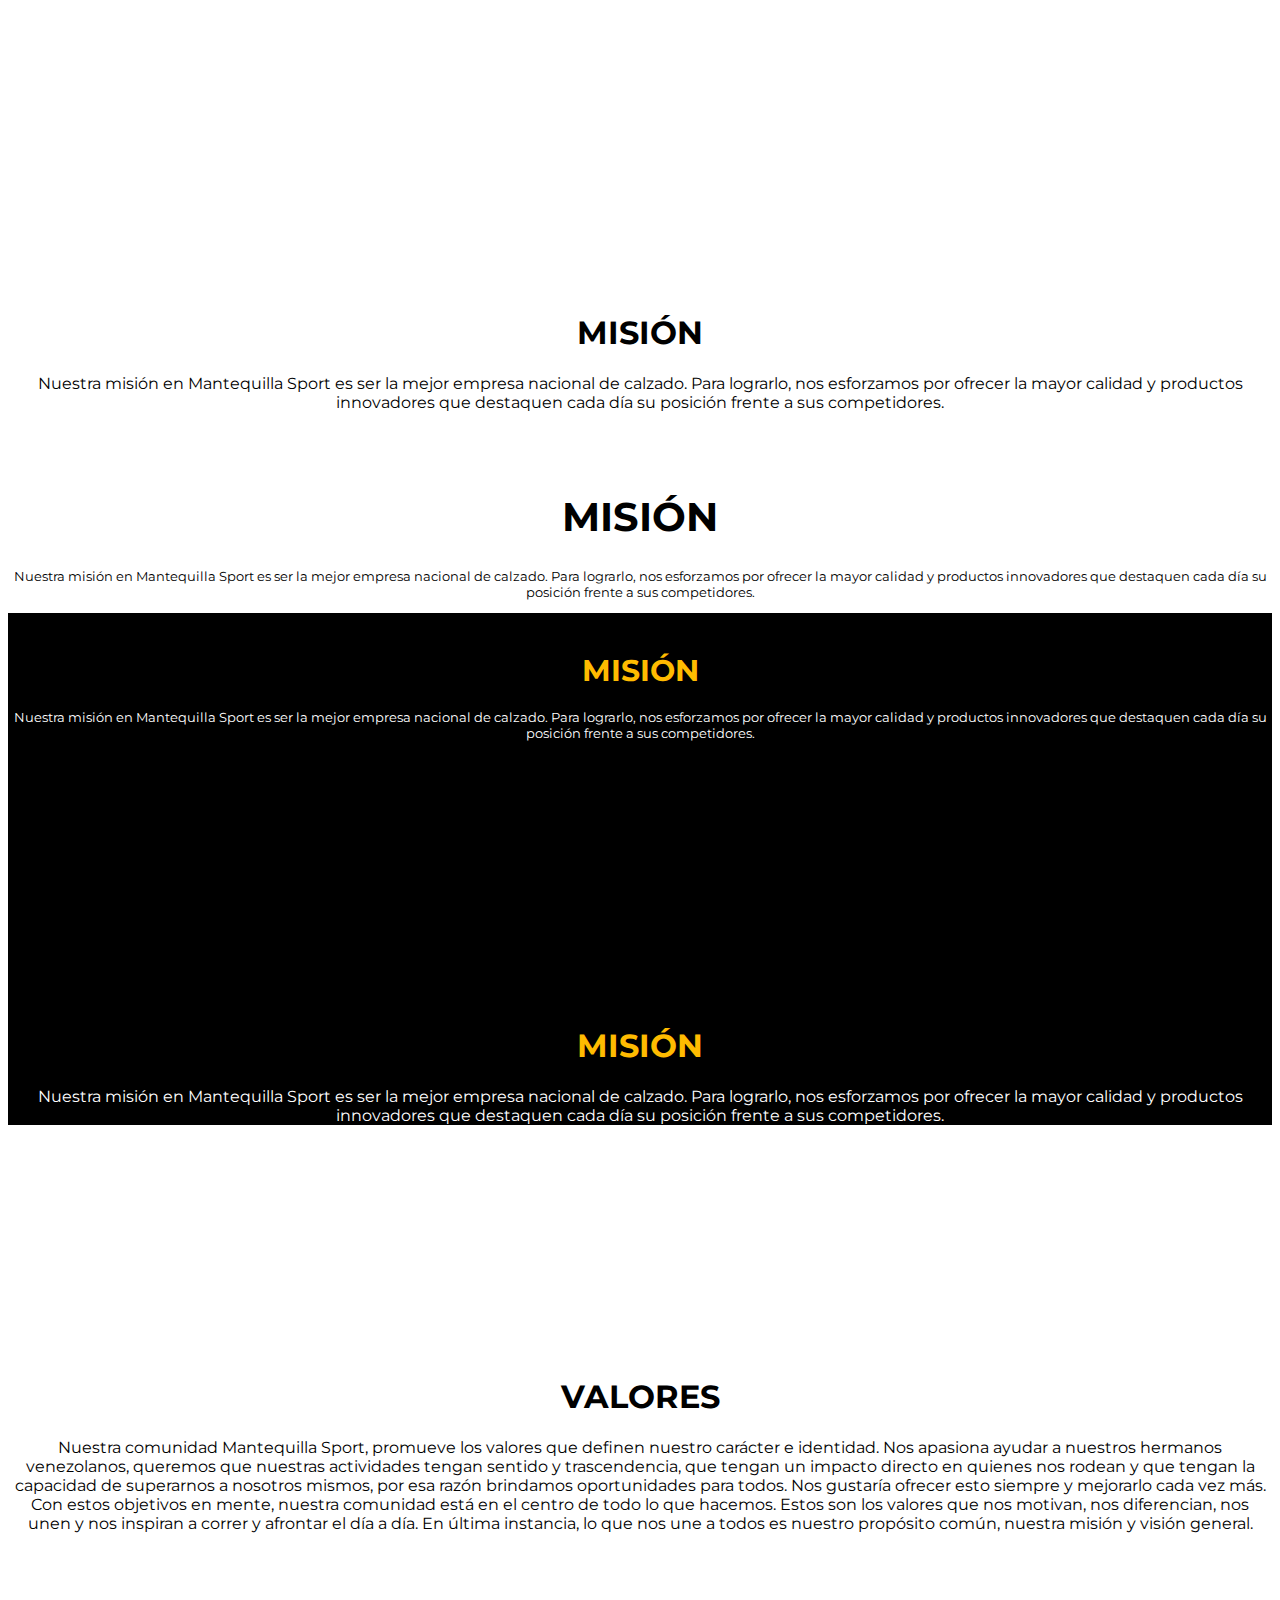
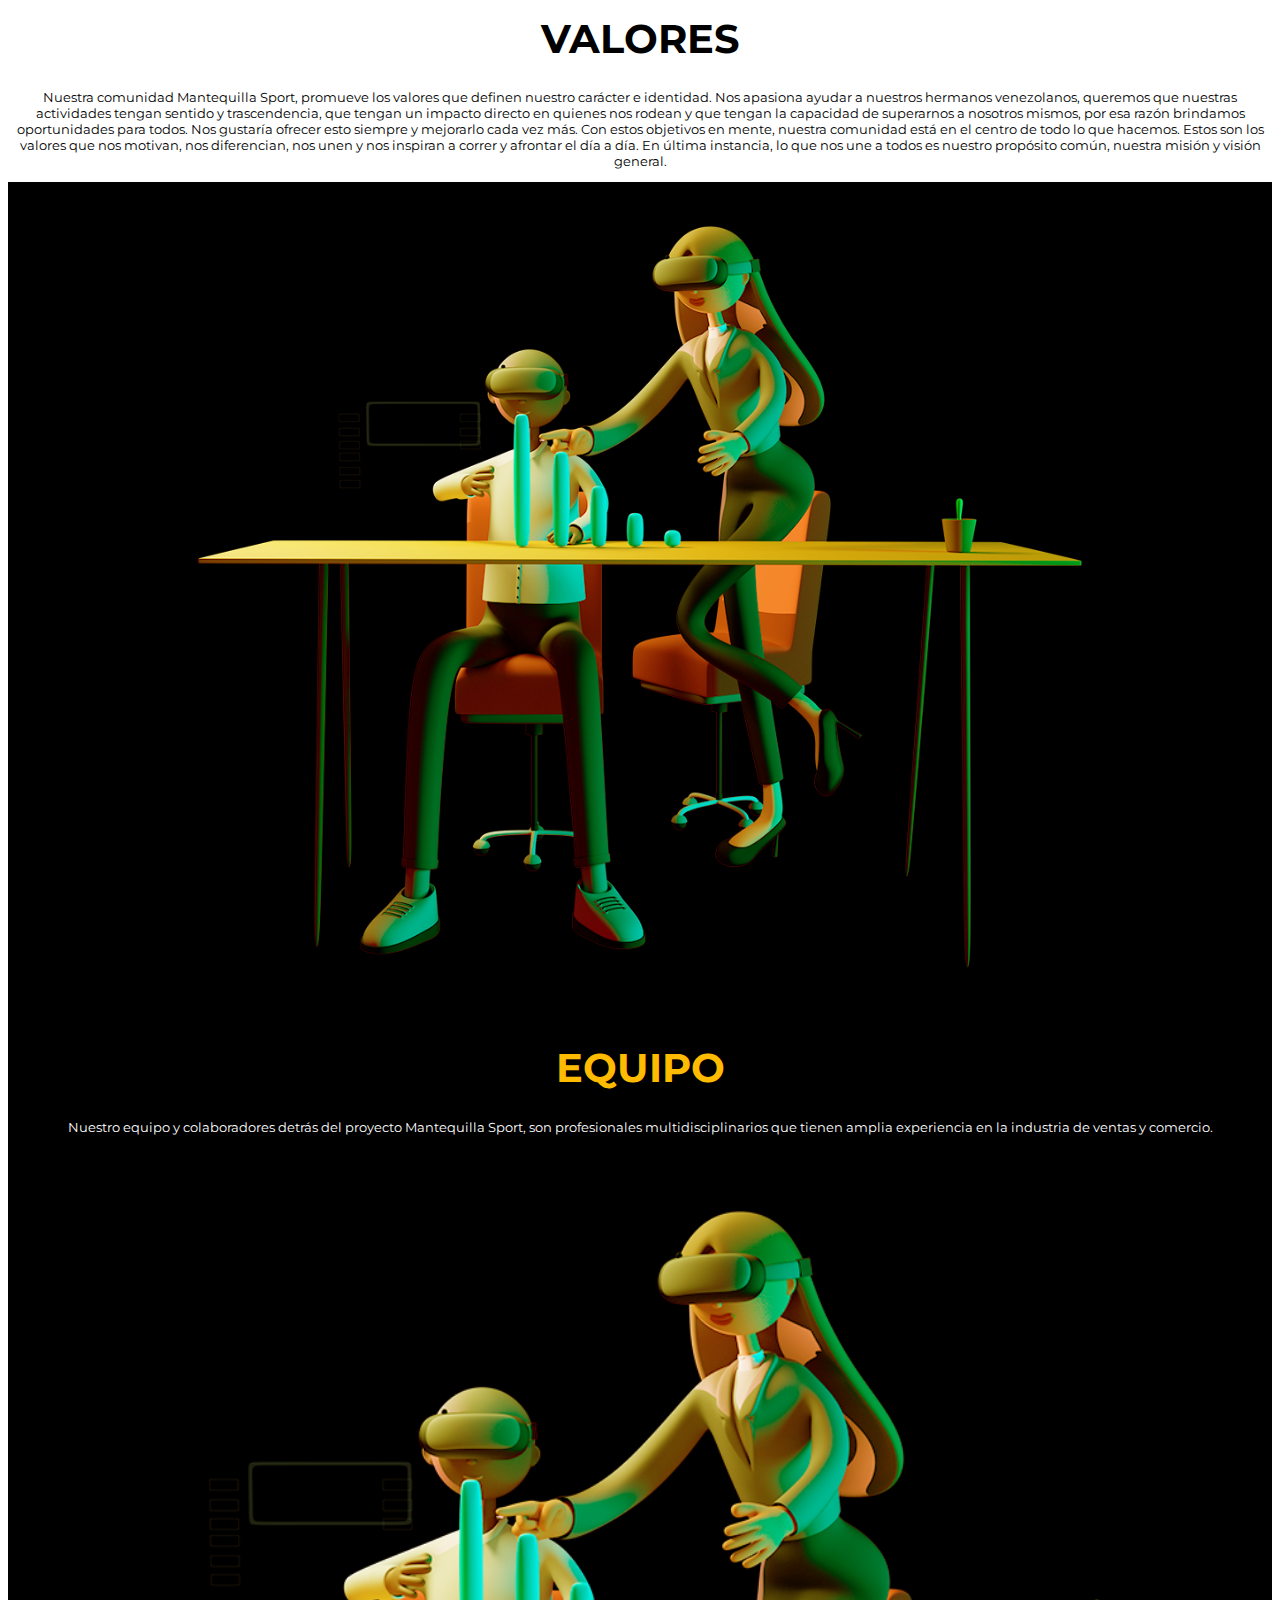
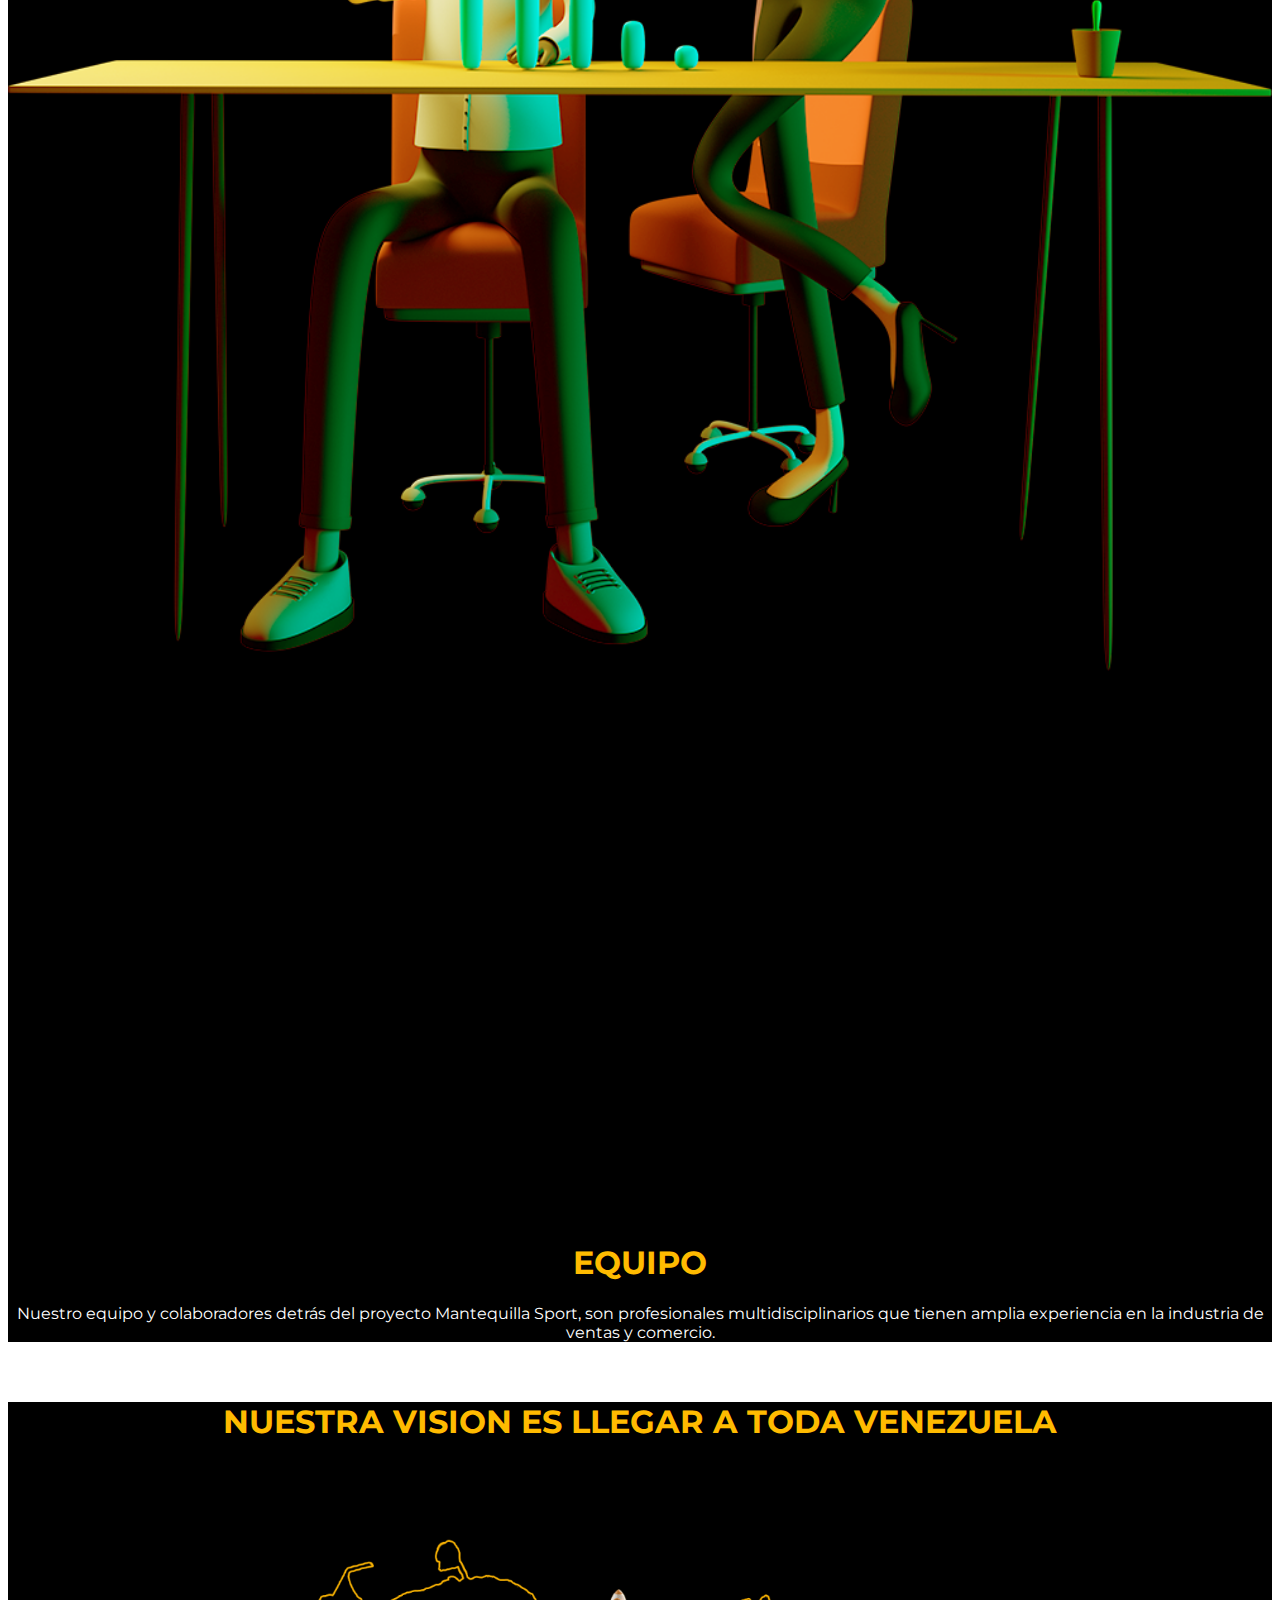
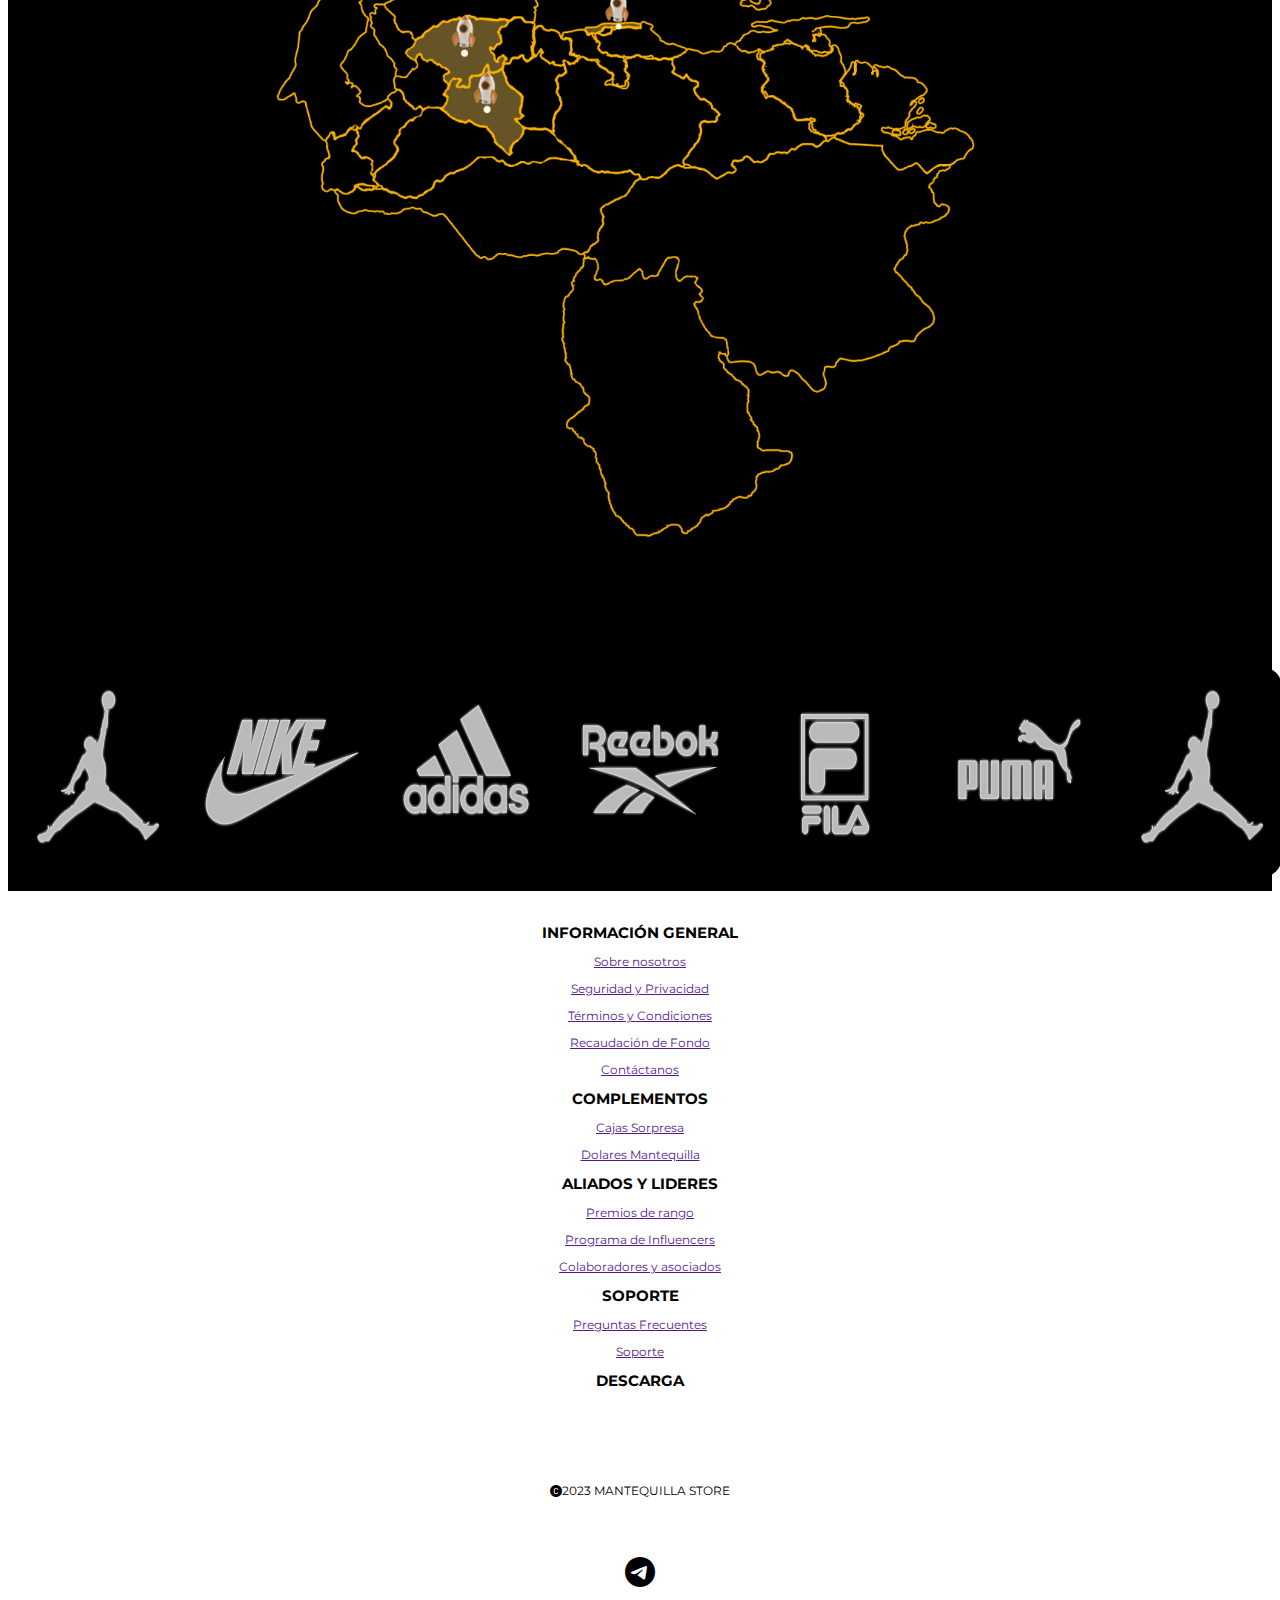
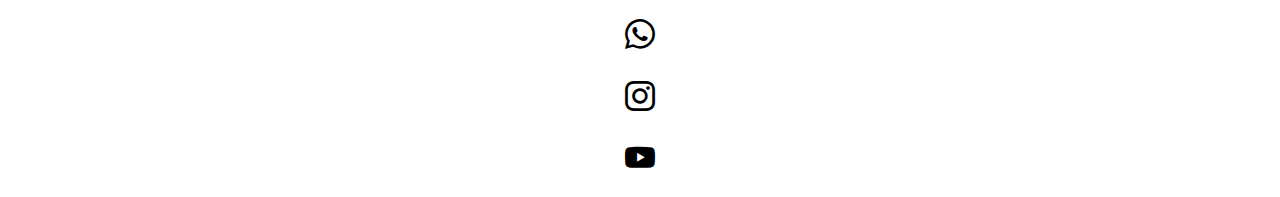
==== commit 87b5ae9a: "Add files via upload" ====
--- a/index.html
+++ b/index.html
@@ -6,8 +6,11 @@
     <title>Bootstrap demo</title>
     <link href="https://cdn.jsdelivr.net/npm/bootstrap@5.3.2/dist/css/bootstrap.min.css" rel="stylesheet" integrity="sha384-T3c6CoIi6uLrA9TneNEoa7RxnatzjcDSCmG1MXxSR1GAsXEV/Dwwykc2MPK8M2HN" crossorigin="anonymous">
     <link rel="stylesheet" href="./style.css">
-
-
+    <link rel="stylesheet" href="https://cdn.jsdelivr.net/npm/bootstrap-icons@1.11.2/font/bootstrap-icons.min.css">
+    <link rel="preconnect" href="https://fonts.googleapis.com">
+    <link rel="preconnect" href="https://fonts.gstatic.com" crossorigin>
+    <link href="https://fonts.googleapis.com/css2?family=Montserrat:wght@700&display=swap" rel="stylesheet">
+    
     </head>
   <body>
  
@@ -16,66 +19,135 @@
             <div class="container">
                 <div class="row">
                     <div class="col">
-                        <nav class="navbar navbar-expand-lg" id="Menu">
+                        <nav class="navbar navbar-expand-xl" >
                             <div class="container-fluid">
                               <a class="navbar-brand" href="#"><img src="./Imagenes index/mantequilla-logo.png" width="65px" alt="" id="Logo"></a>
                               <button class="navbar-toggler" type="button" data-bs-toggle="collapse" data-bs-target="#navbarNavDropdown" aria-controls="navbarNavDropdown" aria-expanded="false" aria-label="Toggle navigation">
-                                <span class="navbar-toggler-icon"></span>
+                                <span><i class="bi bi-list" id="B-Menu"></i></span>
                               </button>
                               <div class="collapse navbar-collapse" id="navbarNavDropdown">
-                                <ul class="navbar-nav">
-                                    <li class="nav-item dropdown">
+                                
+                                <div class="d-none d-sm-none d-xl-block d-xxl-block d-lg-none d-md-none">
+                                    <ul class="navbar-nav " id="Menu">
+                                        <li class="nav-item dropdown">
+                                            <a class="nav-link dropdown-toggle" href="#" role="button" data-bs-toggle="dropdown" aria-expanded="false">
+                                              Inicio
+                                            </a>
+                                            <ul class="dropdown-menu" id="sub-menu">
+                                              <li><a class="dropdown-item" href="#" id="letras">Documentación</a></li>
+                                            </ul>
+                                          </li>
+                                      <li class="nav-item">
+                                        <a class="nav-link" href="#">Fondos Recolectados</a>
+                                      </li>
+                                      <li class="nav-item dropdown">
                                         <a class="nav-link dropdown-toggle" href="#" role="button" data-bs-toggle="dropdown" aria-expanded="false">
-                                          Inicio
+                                          Sociedades
                                         </a>
                                         <ul class="dropdown-menu" id="sub-menu">
-                                          <li><a class="dropdown-item" href="#" id="letras">Documentación</a></li>
+                                          <li><a class="dropdown-item" href="#" id="letras">Sociedad Bronce</a></li>
+                                          <li><a class="dropdown-item" href="#" id="letras">Sociedad Plata</a></li>
+                                          <li><a class="dropdown-item" href="#" id="letras">Sociedad Oro</a></li>
+                                          <li><a class="dropdown-item" href="#" id="letras">Sociedad Diamante</a></li>
                                         </ul>
                                       </li>
-                                  <li class="nav-item">
-                                    <a class="nav-link" href="#">Fondos Recolectados</a>
-                                  </li>
-                                  <li class="nav-item dropdown">
-                                    <a class="nav-link dropdown-toggle" href="#" role="button" data-bs-toggle="dropdown" aria-expanded="false">
-                                      Sociedades
-                                    </a>
-                                    <ul class="dropdown-menu" id="sub-menu">
-                                      <li><a class="dropdown-item" href="#" id="letras">Sociedad Bronce</a></li>
-                                      <li><a class="dropdown-item" href="#" id="letras">Sociedad Plata</a></li>
-                                      <li><a class="dropdown-item" href="#" id="letras">Sociedad Oro</a></li>
-                                      <li><a class="dropdown-item" href="#" id="letras">Sociedad Diamante</a></li>
+                                      <li class="nav-item dropdown">
+                                        <a class="nav-link dropdown-toggle" href="#" role="button" data-bs-toggle="dropdown" aria-expanded="false">
+                                          Complemento
+                                        </a>
+                                        <ul class="dropdown-menu" id="sub-menu">
+                                          <li><a class="dropdown-item" href="#" id="letras">Dolares Mantequilla</a></li>
+                                          <li><a class="dropdown-item" href="#" id="letras">Sorteo Mantequilla</a></li>
+                                          <li><a class="dropdown-item" href="#" id="letras">Caja Mantequilla</a></li>
+                                          <li><a class="dropdown-item" href="#" id="letras">Marketplace</a></li>
+                                        </ul>
+                                      </li>
+                                      <li class="nav-item dropdown">
+                                        <a class="nav-link dropdown-toggle" href="#" role="button" data-bs-toggle="dropdown" aria-expanded="false">
+                                          Aliados y lideres
+                                        </a>
+                                        <ul class="dropdown-menu" id="sub-menu">
+                                          <li><a class="dropdown-item" href="#" id="letras">Colaboradores y Asociados</a></li>
+                                          <li><a class="dropdown-item" href="#" id="letras">Premios de Rango</a></li>
+                                          <li><a class="dropdown-item" href="#" id="letras">Programa para lideres</a></li>
+                                        </ul>
+                                      </li>
+                                      <li class="nav-item">
+                                        <a class="nav-link" href="#">Soporte y Fallas</a>
+                                      </li>
+                                      <li class="nav-item">
+                                        <a class="nav-link" href="#">Ayuda y Donaciones</a>
+                                      </li>
+                                      <li class="nav-item">
+                                        <a class="nav-link" href="#" style="margin: 0; padding: 0;"><img src="./Imagenes index/Google Play.png" width="120px" alt=""></a>
+                                      </li>
+                                      <li class="nav-item">
+                                        <a class="nav-link" href="#" style="margin: 0; padding: 0;"><img src="./Imagenes index/App Store.png" width="120px" alt=""></a>
+                                      </li>
                                     </ul>
-                                  </li>
-                                  <li class="nav-item dropdown">
-                                    <a class="nav-link dropdown-toggle" href="#" role="button" data-bs-toggle="dropdown" aria-expanded="false">
-                                      Complemento
-                                    </a>
-                                    <ul class="dropdown-menu" id="sub-menu">
-                                      <li><a class="dropdown-item" href="#" id="letras">Dolares Mantequilla</a></li>
-                                      <li><a class="dropdown-item" href="#" id="letras">Sorteo Mantequilla</a></li>
-                                      <li><a class="dropdown-item" href="#" id="letras">Caja Mantequilla</a></li>
-                                      <li><a class="dropdown-item" href="#" id="letras">Marketplace</a></li>
+                                </div>
+
+
+                                <div class="d-block d-sm-block d-xl-none d-xxl-none d-lg-block d-md-block">
+                                    <ul class="navbar-nav " id="Nav-movil">
+                                        <li class="nav-item dropdown">
+                                            <a class="nav-link dropdown-toggle" href="#" role="button" data-bs-toggle="dropdown" aria-expanded="false">
+                                              Inicio
+                                            </a>
+                                            <ul class="dropdown-menu" id="sub-menu">
+                                              <li><a class="dropdown-item" href="#" id="letras">Documentación</a></li>
+                                            </ul>
+                                          </li>
+                                      <li class="nav-item">
+                                        <a class="nav-link" href="#">Fondos Recolectados</a>
+                                      </li>
+                                      <li class="nav-item dropdown">
+                                        <a class="nav-link dropdown-toggle" href="#" role="button" data-bs-toggle="dropdown" aria-expanded="false">
+                                          Sociedades
+                                        </a>
+                                        <ul class="dropdown-menu" id="sub-menu">
+                                          <li><a class="dropdown-item" href="#" id="letras">Sociedad Bronce</a></li>
+                                          <li><a class="dropdown-item" href="#" id="letras">Sociedad Plata</a></li>
+                                          <li><a class="dropdown-item" href="#" id="letras">Sociedad Oro</a></li>
+                                          <li><a class="dropdown-item" href="#" id="letras">Sociedad Diamante</a></li>
+                                        </ul>
+                                      </li>
+                                      <li class="nav-item dropdown">
+                                        <a class="nav-link dropdown-toggle" href="#" role="button" data-bs-toggle="dropdown" aria-expanded="false">
+                                          Complemento
+                                        </a>
+                                        <ul class="dropdown-menu" id="sub-menu">
+                                          <li><a class="dropdown-item" href="#" id="letras">Dolares Mantequilla</a></li>
+                                          <li><a class="dropdown-item" href="#" id="letras">Sorteo Mantequilla</a></li>
+                                          <li><a class="dropdown-item" href="#" id="letras">Caja Mantequilla</a></li>
+                                          <li><a class="dropdown-item" href="#" id="letras">Marketplace</a></li>
+                                        </ul>
+                                      </li>
+                                      <li class="nav-item dropdown">
+                                        <a class="nav-link dropdown-toggle" href="#" role="button" data-bs-toggle="dropdown" aria-expanded="false">
+                                          Aliados y lideres
+                                        </a>
+                                        <ul class="dropdown-menu" id="sub-menu">
+                                          <li><a class="dropdown-item" href="#" id="letras">Colaboradores y Asociados</a></li>
+                                          <li><a class="dropdown-item" href="#" id="letras">Premios de Rango</a></li>
+                                          <li><a class="dropdown-item" href="#" id="letras">Programa para lideres</a></li>
+                                        </ul>
+                                      </li>
+                                      <li class="nav-item">
+                                        <a class="nav-link" href="#">Soporte y Fallas</a>
+                                      </li>
+                                      <li class="nav-item">
+                                        <a class="nav-link" href="#">Ayuda y Donaciones</a>
+                                      </li>
+                                      <li class="nav-item">
+                                        <a class="nav-link" href="#" style="margin: 0; padding: 0;"><img src="./Imagenes index/Google Play.png" width="60%" alt=""></a>
+                                      </li>
+                                      <li class="nav-item">
+                                        <a class="nav-link" href="#" style="margin: 0; padding: 0;"><img src="./Imagenes index/App Store.png" width="60%" alt=""></a>
+                                      </li>
                                     </ul>
-                                  </li>
-                                  <li class="nav-item dropdown">
-                                    <a class="nav-link dropdown-toggle" href="#" role="button" data-bs-toggle="dropdown" aria-expanded="false">
-                                      Aliados y lideres
-                                    </a>
-                                    <ul class="dropdown-menu" id="sub-menu">
-                                      <li><a class="dropdown-item" href="#" id="letras">Colaboradores y Asociados</a></li>
-                                      <li><a class="dropdown-item" href="#" id="letras">Premios de Rango</a></li>
-                                      <li><a class="dropdown-item" href="#" id="letras">Programa para lideres</a></li>
-                                    </ul>
-                                  </li>
-                                  <li class="nav-item">
-                                    <a class="nav-link" href="#">Soporte y Fallas</a>
-                                  </li>
-                                  <li class="nav-item">
-                                    <a class="nav-link" href="#">Ayuda y Donaciones</a>
-                                  </li>
-                                    <a class="nav-link" href="#"><img src="./Imagenes index/Google Play.png" width="120px" alt=""></a>
-                                    <a class="nav-link" href="#"><img src="./Imagenes index/App Store.png" width="120px" alt=""></a>
-                                </ul>
+                                </div>
+
                               </div>
                             </div>
                           </nav>
@@ -85,20 +157,18 @@
         </div>
     </header>
 
-    <section class="d-none d-sm-none d-md-block" id="Identidad" style="margin: 0; padding: 0;">
+    <section class="d-none d-sm-none d-xl-block d-xxl-block d-lg-block d-md-none" id="Identidad" style="margin: 0; padding: 0;">
         <div class="absolute">
             <div class="container">
-                <div class=" ">
-                    <div class="row" >
-                        <div class="col" id="Info">
-                            <h1>SOBRE NOSOTROS</h1>
-                            <p>Mantequilla Sport fue fundada físicamente en Venezuela, específicamente en la ciudad de Barquisimeto, sirve como la sede principal actual de la empresa, decimos «principal» porque también tenemos oficinas en Acarigua y Caracas. Planificamos expandir este proyecto a nivel nacional, nos enorgullece ofrecer los mejores precios del mercado en zapatos de la más alta calidad: AAA y AA.</p>
-                            <a class="nav-link" href="http://"  id="B-Ver-Informacion1">VER INFORMACIÓN</a>
-                        
-                        </div>
-                        <div class="col">
-                            <img src="./Imagenes index/TLF.png" width="100%" alt="">
-                        </div>
+                <div class="row" >
+                    <div class="col-12 col-sm-12 col-md-12 col-lg col-xl col-xxl" id="Info">
+                        <h1>SOBRE NOSOTROS</h1>
+                        <p>Mantequilla Sport fue fundada físicamente en Venezuela, específicamente en la ciudad de Barquisimeto, sirve como la sede principal actual de la empresa, decimos «principal» porque también tenemos oficinas en Acarigua y Caracas. Planificamos expandir este proyecto a nivel nacional, nos enorgullece ofrecer los mejores precios del mercado en zapatos de la más alta calidad: AAA y AA.</p>
+                        <a class="nav-link" href="http://"  id="B-Ver-Informacion1">VER INFORMACIÓN</a>
+                    
+                    </div>
+                    <div class="col-12 col-sm-12 col-md-12 col-lg col-xl col-xxl">
+                        <img src="./Imagenes index/TLF.png" width="100%" alt="">
                     </div>
                 </div>
             </div>
@@ -109,16 +179,16 @@
     </video>
     </section>
 
-    <section class="d-block d-sm-block d-md-none" id="Identidad" style="margin: 0; padding: 0;">
+    <section class="d-block d-sm-block d-xl-none d-xxl-none d-lg-none d-md-block" id="Identidad" style="margin: 0; padding: 0;">
         <div class="absolute">
             <div class="container">
                 <div class=" ">
                     <div class="row" >
-                        <div class="col-12">
-                            <img src="./Imagenes index/TLF.png" width="100%" alt="" id="tlf">
-                        </div>
-
-                        <div class="col-12" id="Info2">
+                        <div class="col-12 col-sm-12 col-md-12 col-lg-12 col-xl col-xxl">
+                            <img src="./Imagenes index/TLF.png" width="30%" alt="" id="tlf">
+                        </div>
+
+                        <div class="col-12 col-sm-12 col-md-12 col-lg-12 col-xl col-xxl" id="Info2">
                             <h1>SOBRE NOSOTROS</h1>
                             <p>Mantequilla Sport fue fundada físicamente en Venezuela, específicamente en la ciudad de Barquisimeto, sirve como la sede principal actual de la empresa, decimos «principal» porque también tenemos oficinas en Acarigua y Caracas. Planificamos expandir este proyecto a nivel nacional, nos enorgullece ofrecer los mejores precios del mercado en zapatos de la más alta calidad: AAA y AA.</p>
                             <a class="nav-link" href="http://"  id="B-Ver-Informacion1">VER INFORMACIÓN</a>
@@ -136,7 +206,7 @@
     </section>
 
     <section>
-        <div class="container-fluid d-none d-sm-none d-md-block" style="margin: 0; padding: 0;">
+        <div class="container-fluid d-none d-sm-none d-xl-block d-xxl-block d-lg-none d-md-none" style="margin: 0; padding: 0;">
             <div class="container" >
                 <div class="row">
                     <div class="col" id="texto">
@@ -160,7 +230,7 @@
 
 
     <section>
-        <div class="container-fluid d-block d-sm-block d-md-none" style="margin: 0; padding: 0;">
+        <div class="container-fluid d-block d-sm-block d-xl-none d-xxl-none d-lg-block d-md-block" style="margin: 0; padding: 0;">
             <div class="container" >
                 <div class="row">
                     <div class="col" id="texto1">
@@ -184,7 +254,7 @@
 
 
 <section>
-<div class="container-fluid d-none d-sm-none d-md-block" style="margin: 0; padding: 0;">
+<div class="container-fluid d-none d-sm-none d-xl-block d-xxl-block d-lg-none d-md-none" style="margin: 0; padding: 0;">
     <div class="card" id="sociedades">
         <div class="card-body" id="sociedades">
                     
@@ -204,7 +274,7 @@
                                         </div>
                                         <div class="row">
                                             <div class="col">
-                                                <img src="./Imagenes index/bronce-1024x1024.png" width="80%" alt="">
+                                                <img src="./Imagenes index/bronce-1024x1024.png" width="30%" alt="">
                                             </div>
                                         </div>
                                         <div class="row">
@@ -235,7 +305,7 @@
                                         </div>
                                         <div class="row">
                                             <div class="col">
-                                                <img src="./Imagenes index/bronce-1024x1024.png" width="80%" alt="">
+                                                <img src="./Imagenes index/bronce-1024x1024.png" width="30%" alt="">
                                             </div>
                                         </div>
                                         <div class="row">
@@ -272,7 +342,7 @@
                                         </div>
                                         <div class="row">
                                             <div class="col">
-                                                <img src="./Imagenes index/bronce-1024x1024.png" width="80%" alt="">
+                                                <img src="./Imagenes index/bronce-1024x1024.png" width="30%" alt="">
                                             </div>
                                         </div>
                                         <div class="row">
@@ -303,7 +373,7 @@
                                         </div>
                                         <div class="row">
                                             <div class="col">
-                                                <img src="./Imagenes index/bronce-1024x1024.png" width="80%" alt="">
+                                                <img src="./Imagenes index/bronce-1024x1024.png" width="30%" alt="">
                                             </div>
                                         </div>
                                         <div class="row">
@@ -328,14 +398,6 @@
               </div>
               
             </div>
-            <button class="carousel-control-prev" type="button" data-bs-target="#carouselExample" data-bs-slide="prev">
-              <span class="carousel-control-prev-icon" aria-hidden="true"></span>
-              <span class="visually-hidden">Previous</span>
-            </button>
-            <button class="carousel-control-next" type="button" data-bs-target="#carouselExample" data-bs-slide="next">
-              <span class="carousel-control-next-icon" aria-hidden="true"></span>
-              <span class="visually-hidden">Next</span>
-            </button>
           </div>
         </div>
     </div>
@@ -344,7 +406,7 @@
 
 
 <section>
-    <div class="container-fluid d-block d-sm-block d-md-none" style="margin: 0; padding: 0;">
+    <div class="container-fluid d-block d-sm-block d-xl-none d-xxl-none d-lg-block d-md-block" style="margin: 0; padding: 0;">
         <div class="card" id="sociedades">
             <div class="card-body" id="sociedades">
                         
@@ -364,7 +426,7 @@
                                             </div>
                                             <div class="row">
                                                 <div class="col">
-                                                    <img src="./Imagenes index/bronce-1024x1024.png" width="100%" alt="">
+                                                    <img src="./Imagenes index/bronce-1024x1024.png" width="40%" alt="">
                                                 </div>
                                             </div>
                                             <div class="row">
@@ -400,7 +462,7 @@
                                             </div>
                                             <div class="row">
                                                 <div class="col">
-                                                    <img src="./Imagenes index/bronce-1024x1024.png" width="100%" alt="">
+                                                    <img src="./Imagenes index/bronce-1024x1024.png" width="40%" alt="">
                                                 </div>
                                             </div>
                                             <div class="row">
@@ -438,7 +500,7 @@
                                             </div>
                                             <div class="row">
                                                 <div class="col">
-                                                    <img src="./Imagenes index/bronce-1024x1024.png" width="100%" alt="">
+                                                    <img src="./Imagenes index/bronce-1024x1024.png" width="40%" alt="">
                                                 </div>
                                             </div>
                                             <div class="row">
@@ -476,7 +538,7 @@
                                             </div>
                                             <div class="row">
                                                 <div class="col">
-                                                    <img src="./Imagenes index/bronce-1024x1024.png" width="100%" alt="">
+                                                    <img src="./Imagenes index/bronce-1024x1024.png" width="40%" alt="">
                                                 </div>
                                             </div>
                                             <div class="row">
@@ -501,14 +563,6 @@
                   </div>
                   
                 </div>
-                <button class="carousel-control-prev" type="button" data-bs-target="#carouselExample" data-bs-slide="prev">
-                  <span class="carousel-control-prev-icon" aria-hidden="true"></span>
-                  <span class="visually-hidden">Previous</span>
-                </button>
-                <button class="carousel-control-next" type="button" data-bs-target="#carouselExample" data-bs-slide="next">
-                  <span class="carousel-control-next-icon" aria-hidden="true"></span>
-                  <span class="visually-hidden">Next</span>
-                </button>
               </div>
             </div>
         </div>
@@ -520,15 +574,27 @@
         <div class="container-fluid" style="margin: 0; padding: 0;">
             <div class="card" id="mision">
                 <div class="card-body" id="mision">
-                    <div class="container">
+                    <div class="container d-none d-sm-none d-xl-block d-xxl-block d-lg-none d-md-none">
                         <div class="row">
-                            <div class="col" id="mision-text">
+                            <div class="col-12 col-sm-12 col-md-12 col-lg-12 col-xl col-xxl" id="mision-text">
                                 <h1>MISIÓN</h1>
                                 <p>Nuestra misión en Mantequilla Sport es ser la mejor empresa nacional de calzado. Para lograrlo, nos esforzamos por ofrecer la mayor calidad y productos innovadores que destaquen cada día su posición frente a sus competidores.</p>
                             </div>
-                            <div class="col">
+                            <div class="col-12 col-sm-12 col-md-12 col-lg-12 col-xl col-xxl">
                                 <img src="./Imagenes index/MISION-ICONO.png" width="100%" alt="">
                             </div>
+                        </div>
+                    </div>
+                    <div class="container d-block d-sm-block d-xl-none d-xxl-none d-lg-block d-md-block">
+                        <div class="row">
+                            <div class="col-12">
+                                <img src="./Imagenes index/MISION-ICONO.png" width="100%" alt="">
+                            </div>
+                            <div class="col-12" id="mision-text1">
+                                <h1>MISIÓN</h1>
+                                <p>Nuestra misión en Mantequilla Sport es ser la mejor empresa nacional de calzado. Para lograrlo, nos esforzamos por ofrecer la mayor calidad y productos innovadores que destaquen cada día su posición frente a sus competidores.</p>
+                            </div>
+                            
                         </div>
                     </div>
                 </div>
@@ -541,22 +607,240 @@
         <div class="container-fluid" style="margin: 0; padding: 0;">
             <div class="card" id="vision">
                 <div class="card-body" id="vision">
+                    <div class="">
+                        <div class="container d-block d-sm-block d-xl-none d-xxl-none d-lg-block d-md-block">
+                            <div class="row">
+                                <div class="col-12">
+                                    <img src="./Imagenes index/vision-ICONO.png" width="100%" alt="">
+                                </div>
+                                <div class="col-12" id="vision-text1">
+                                    <h1>MISIÓN</h1>
+                                    <p>Nuestra misión en Mantequilla Sport es ser la mejor empresa nacional de calzado. Para lograrlo, nos esforzamos por ofrecer la mayor calidad y productos innovadores que destaquen cada día su posición frente a sus competidores.</p>
+                                </div>
+                                
+                            </div>
+                        </div>
+                    </div>
+                    <div class="">
+                        <div class="container d-none d-sm-none d-xl-block d-xxl-block d-lg-none d-md-none">
+                            <div class="row">
+                                <div class="col-12 col-sm-12 col-md-12 col-lg-12 col-xl col-xxl">
+                                    <img src="./Imagenes index/vision-ICONO.png" width="100%" alt="">
+                                </div>
+                                <div class="col-12 col-sm-12 col-md-12 col-lg-12 col-xl col-xxl" id="vision-text">
+                                    <h1>MISIÓN</h1>
+                                    <p>Nuestra misión en Mantequilla Sport es ser la mejor empresa nacional de calzado. Para lograrlo, nos esforzamos por ofrecer la mayor calidad y productos innovadores que destaquen cada día su posición frente a sus competidores.</p>
+                                </div>
+                                 
+                            </div>
+                        </div>
+                    </div>
+                </div>
+            </div>
+        </div>
+    </section>
+
+
+    <section>
+        <div class="container d-none d-sm-none d-xl-block d-xxl-block d-lg-none d-md-none">
+            <div class="row">
+                <div class="col-12 col-sm-12 col-md-12 col-lg-12 col-xl col-xxl" id="valores-text">
+                    <h1>VALORES</h1>
+                    <p>Nuestra comunidad Mantequilla Sport, promueve los valores que definen nuestro carácter e identidad. Nos apasiona ayudar a nuestros hermanos venezolanos, queremos que nuestras actividades tengan sentido y trascendencia, que tengan un impacto directo en quienes nos rodean y que tengan la capacidad de superarnos a nosotros mismos, por esa razón brindamos oportunidades para todos. Nos gustaría ofrecer esto siempre y mejorarlo cada vez más. Con estos objetivos en mente, nuestra comunidad está en el centro de todo lo que hacemos. Estos son los valores que nos motivan, nos diferencian, nos unen y nos inspiran a correr y afrontar el día a día. En última instancia, lo que nos une a todos es nuestro propósito común, nuestra misión y visión general.</p>
+               </div>
+               <div class="col-12 col-sm-12 col-md-12 col-lg-12 col-xl col-xxl">
+                <img src="./Imagenes index/valores-icono.png" width="100%" alt="">
+            </div>
+            </div>
+        </div>
+        <div class="container d-block d-sm-block d-xl-none d-xxl-none d-lg-block d-md-block">
+            <div class="row">
+                <div class="col-12">
+                    <img src="./Imagenes index/valores-icono.png" width="100%" alt="">
+                </div>
+                <div class="col-12" id="valores-text1">
+                    <h1>VALORES</h1>
+                    <p>Nuestra comunidad Mantequilla Sport, promueve los valores que definen nuestro carácter e identidad. Nos apasiona ayudar a nuestros hermanos venezolanos, queremos que nuestras actividades tengan sentido y trascendencia, que tengan un impacto directo en quienes nos rodean y que tengan la capacidad de superarnos a nosotros mismos, por esa razón brindamos oportunidades para todos. Nos gustaría ofrecer esto siempre y mejorarlo cada vez más. Con estos objetivos en mente, nuestra comunidad está en el centro de todo lo que hacemos. Estos son los valores que nos motivan, nos diferencian, nos unen y nos inspiran a correr y afrontar el día a día. En última instancia, lo que nos une a todos es nuestro propósito común, nuestra misión y visión general.</p>
+                </div>                            
+            </div>
+        </div>
+    </section>
+
+
+    <section>
+        <div class="container-fluid" style="margin: 0; padding: 0;">
+            <div class="card" id="equipo">
+                <div class="card-body" id="equipo">
+                    <div class="">
+                        <div class="container d-block d-sm-block d-xl-none d-xxl-none d-lg-block d-md-block">
+                            <div class="row">
+                                <div class="col-12" style="text-align: center;">
+                                    <img src="./Imagenes index/Equipo.png" width="70%" alt="">
+                                </div>
+                                <div class="col-12" id="equipo-text1">
+                                    <h1>EQUIPO</h1>
+                                    <p>Nuestro equipo y colaboradores detrás del proyecto Mantequilla Sport, son profesionales multidisciplinarios que tienen amplia experiencia en la industria de ventas y comercio.</p>
+                                </div>
+                            </div>
+                        </div>
+                    </div>
+                    <div class="">
+                        <div class="container d-none d-sm-none d-xl-block d-xxl-block d-lg-none d-md-none">
+                            <div class="row">
+                                <div class="col-12 col-sm-12 col-md-12 col-lg-12 col-xl col-xxl">
+                                    <img src="./Imagenes index/Equipo.png" width="100%" alt="">
+                                </div>
+                                <div class="col-12 col-sm-12 col-md-12 col-lg-12 col-xl col-xxl" id="equipo-text">
+                                    <h1>EQUIPO</h1>
+                                    <p>Nuestro equipo y colaboradores detrás del proyecto Mantequilla Sport, son profesionales multidisciplinarios que tienen amplia experiencia en la industria de ventas y comercio.</p>
+                                </div>
+                            </div>
+                        </div>
+                    </div>
+                </div>
+            </div>
+        </div>
+    </section>
+
+    <section>
+        <div class="container-fluid" style="margin: 0; padding: 0;">
+            <div class="card" id="equipo">
+                <div class="card-body" id="equipo">
                     <div class="container">
                         <div class="row">
-                            <div class="col">
-                                <img src="./Imagenes index/vision-ICONO.png" width="100%" alt="">
-                            </div>
-                            <div class="col" id="vision-text">
-                                <h1>MISIÓN</h1>
-                                <p>Nuestra misión en Mantequilla Sport es ser la mejor empresa nacional de calzado. Para lograrlo, nos esforzamos por ofrecer la mayor calidad y productos innovadores que destaquen cada día su posición frente a sus competidores.</p>
-                            </div>
-                            
-                        </div>
-                    </div>
-                </div>
-            </div>
-        </div>
-    </section>
+                            <div class="col-12 col-sm-12 col-md-12 col-lg-12 col-xl col-xxl" id="Mapa-text">
+                                <h1>NUESTRA VISION ES LLEGAR A TODA VENEZUELA</h1>
+                            </div>
+                        </div>
+                        <div class="row">
+                            <div class="col-12 col-sm-12 col-md-12 col-lg-12 col-xl col-xxl" style="text-align: center; margin-top: 80px;">
+                                <img src="./Imagenes index/venezuela-1536x864.png" width="90%" alt="">
+                            </div>
+                        </div>
+                    </div>
+
+<div class="container">
+    <div class="row">
+        <div class="col-12" style="text-align: center; margin-top: 0px;">
+            <h1 style="color: black;" >Mini Juegos</h1>
+        </div>
+        <div class="col-12">
+            <section class="slider-container">
+                <div class="slider-item">
+                    <img src="./Imagenes index/Mesa-de-trabajo-1.jpg.png" alt="1">
+                </div>
+                <div class="slider-item">
+                    <img src="./Imagenes index/Mesa-de-trabajo-1-copia.jpg.png" alt="2">
+                </div>
+                <div class="slider-item">
+                    <img src="./Imagenes index/Mesa-de-trabajo-1-copia-2.jpg.png" alt="3">
+                </div>
+                <div class="slider-item">
+                    <img src="./Imagenes index/Mesa-de-trabajo-1-copia-3.jpg.png" alt="4">
+                </div>
+                <div class="slider-item">
+                    <img src="./Imagenes index/Mesa-de-trabajo-1-copia-4.jpg.png" alt="5">
+                </div>
+                <div class="slider-item">
+                    <img src="./Imagenes index/Mesa-de-trabajo-1-copia-5.jpg.png" alt="6">
+                </div>
+                <div class="slider-item">
+                    <img src="./Imagenes index/Mesa-de-trabajo-1.jpg.png" alt="7">
+                </div>
+                <div class="slider-item">
+                    <img src="./Imagenes index/Mesa-de-trabajo-1-copia.jpg.png" alt="8">
+                </div>
+                <div class="slider-item">
+                    <img src="./Imagenes index/Mesa-de-trabajo-1-copia-2.jpg.png" alt="9">
+                </div>
+                <div class="slider-item">
+                    <img src="./Imagenes index/Mesa-de-trabajo-1-copia-3.jpg.png" alt="10">
+                </div>
+            </div>
+        </section>
+    </div>
+</div>
+
+<footer>
+    <div class="container-fluid">
+        <div class="card" id="footer">
+            <div class="card-body" id="footer">
+                <div class="container">
+                    <div class="row">
+                        <div class="col-12 col-sm-12 col-md-12 col-lg col-xl col-xxl" id="footer-text">
+                            <h1>INFORMACIÓN GENERAL</h1>
+                            <p><a class="nav-link" href="">Sobre nosotros</a></p>
+                            <p><a class="nav-link" href="">Seguridad y Privacidad</a></p>
+                            <p><a class="nav-link" href="">Términos y Condiciones</a></p>
+                            <p><a class="nav-link" href="">Recaudación de Fondo</a></p>
+                            <p><a class="nav-link" href="">Contáctanos</a></p>
+                        </div>
+                        <div class="col-12 col-sm-12 col-md-12 col-lg col-xl col-xxl" id="footer-text">
+                            <h1>COMPLEMENTOS</h1>
+                            <p><a class="nav-link" href="">Cajas Sorpresa</a></p>
+                            <p><a class="nav-link" href="">Dolares Mantequilla</a></p>
+                        </div>
+                        <div class="col-12 col-sm-12 col-md-12 col-lg col-xl col-xxl" id="footer-text">
+                            <h1>ALIADOS Y LIDERES</h1>
+                            <p><a class="nav-link" href="">Premios de rango</a></p>
+                            <p><a class="nav-link" href="">Programa de Influencers</a></p>
+                            <p><a class="nav-link" href="">Colaboradores y asociados</a></p>
+                        </div>
+                        <div class="col-12 col-sm-12 col-md-12 col-lg col-xl col-xxl" id="footer-text">
+                            <h1>SOPORTE</h1>
+                            <p><a class="nav-link" href="">Preguntas Frecuentes</a></p>
+                            <p><a class="nav-link" href="">Soporte</a></p>
+                        </div>
+                        <div class="col-12 col-sm-12 col-md-12 col-lg col-xl col-xxl" id="footer-text">
+                            <h1>DESCARGA</h1>
+                        
+                            <div class="container" style="text-align: center;">
+                                <div class="row">
+                                    <div class="col-12 col-sm-12 col-md-12 col-lg col-xl col-xxl">
+                                        <img src="./Imagenes index/Google Play.png" width="80%" alt="">
+                                    </div>
+                                </div>
+                                <div class="row">
+                                    <div class="col-12 col-sm-12 col-md-12 col-lg col-xl col-xxl">
+                                        <img src="./Imagenes index/App Store.png" width="80%" alt="">
+                                    </div>
+                                </div>
+                            </div>
+                        
+
+                        </div>
+                    </div>
+                    <div class="row">
+                        <div class="col-12 col-sm-12 col-md-12 col-lg col-xl col-xxl" style="text-align: center;" id="Copy">
+                            <p><i class="bi bi-c-circle-fill"></i>2023 MANTEQUILLA STORE</p>
+                        </div>
+                        <div class="col-12 col-sm-12 col-md-12 col-lg col-xl col-xxl" style="text-align: center;">
+                            <a class="navbar-brand" href="#"><img src="./Imagenes index/mantequilla-logo.png" width="100px" alt="" id="Logo"></a>
+                        </div>
+                        <div class="col-12 col-sm-12 col-md-12 col-lg col-xl col-xxl" style="text-align: center;">
+                            <div class="container">
+                                <div class="row">
+                                    <div class="col" id="iconos-redes">
+                                        <i class="bi bi-telegram"></i>
+                                    </div>
+                                    <div class="col" id="iconos-redes">
+                                        <i class="bi bi-whatsapp"></i>
+                                    </div>
+                                    <div class="col" id="iconos-redes">
+                                        <i class="bi bi-instagram"></i>
+                                    </div>
+                                    <div class="col" id="iconos-redes">
+                                        <i class="bi bi-youtube"></i>
+                                    </div>
+                                </div>
+                            </div>
+                        </div>
+                    </div>
+                </div>
+            </div>
+        </div>
+    </div>
+</footer>
 
     <script src="https://cdn.jsdelivr.net/npm/bootstrap@5.3.2/dist/js/bootstrap.bundle.min.js" integrity="sha384-C6RzsynM9kWDrMNeT87bh95OGNyZPhcTNXj1NW7RuBCsyN/o0jlpcV8Qyq46cDfL" crossorigin="anonymous"></script>
   </body>
--- a/style.css
+++ b/style.css
@@ -1,7 +1,38 @@
+body{
+
+    font-family: 'Montserrat', sans-serif;
+
+}
+
+
 #Barra-menu{
 
 background-color: #ffbb00;
 
+
+}
+
+
+#B-Menu{
+
+font-size: 50px;
+color: #000000;
+}
+
+.navbar-toggler{
+
+border: none;
+
+}
+
+
+
+.navbar-toggler:focus{
+
+box-shadow:  0px 0px 0px 0px #000000;
+text-shadow: 0px 0px 0px 0px #000000;
+border: none;
+    
 }
 
 #Logo{
@@ -11,21 +42,41 @@
 
 }
 
-#Menu ul li a{
-
+#Menu li a{
+text-align: center;
 color: rgb(0, 0, 0);
 font-size: 11px;
-margin-top: 12px;
+margin-top: 5px;
+}
+
+
+
+#Nav-movil li a{
+    text-align: center;
+    color: rgb(0, 0, 0);
+    font-size: 15px;
+    margin-top: 2px;
 }
 
 #sub-menu #letras{
 
+
 color: rgb(0, 0, 0);
 
-
-}
-
-
+}
+
+#sub-menu #letras:hover{
+
+background-color: #ffbb00;
+border-radius:30px ;
+    
+}
+
+#sub-menu{
+
+background-color: #ffd86e;
+border-radius: 30px;
+}
 
 
 
@@ -76,10 +127,11 @@
 color: #ffbb00;
 margin-top: 28%;
 font-size: 50px;
+
 }
 
 #Info p{
-
+    font-family: 'Montserrat', sans-serif;
 color: #FFFFFF;
 font-size: 15px;
     
@@ -89,14 +141,14 @@
 #Info2 h1{
 
     color: #ffbb00;
-    font-size: 25px;
+    font-size: 22px;
 }
     
 #Info2 p{
     
     color: #FFFFFF;
-    font-size: 15px;
-        
+    font-size: 12px;
+    
 }
 
 
@@ -132,15 +184,16 @@
 
 color: #000000;
 text-align: center;
-padding: 30px;
-font-size: 40px;
+padding-top: 30px;
+font-size: 30px;
 
 }
     
 #texto1 p{
-font-size: 15px;
-color: #000000;
-text-align: center;
+font-size: 12px;
+color: #000000;
+text-align: center;
+
 }
 
 #B-Ver-Informacion {
@@ -152,6 +205,7 @@
 width: 80%;
 border-radius: 20px;
 margin-bottom: 40px;
+font-size: 12px;
 
 }
 
@@ -239,7 +293,7 @@
 
 #socio2 p{
 
-font-size: 1px;
+font-size: 12px;
 color: #000000;
     
 }
@@ -265,6 +319,20 @@
     color: #000000;
 }
 
+#mision-text1 h1{
+font-size: 40px;
+text-align: center;
+color: #000000;
+
+}
+
+#mision-text1 p{
+    font-size: 13px;
+    text-align: center;
+    color: #000000;
+}
+
+
 #vision{
 
 margin: 0;
@@ -276,11 +344,296 @@
 
 #vision-text h1{
     text-align: center;
-    margin-top: 30%;
+    margin-top: 20%;
+    color: #ffbb00;
+}
+
+#vision-text p{
+    text-align: center;
     color: #ffffff;
 }
 
-#vision-text p{
+
+#vision-text1 h1{
+font-size: 30px;
+text-align: center;
+color: #ffbb00;
+
+}
+
+#vision-text1 p{
+    font-size: 13px;
     text-align: center;
     color: #ffffff;
+}
+
+
+#valores{
+
+margin: 0;
+padding: 0;
+border: none;
+background-color: #000000;
+
+}
+
+#valores-text h1{
+    text-align: center;
+    margin-top: 20%;
+    color: #000000;
+}
+
+#valores-text p{
+    text-align: center;
+    color: #000000;
+}
+
+
+#valores-text1 h1{
+font-size: 40px;
+text-align: center;
+color: #000000;
+
+}
+
+#valores-text1 p{
+    font-size: 13px;
+    text-align: center;
+    color: #000000;
+}
+
+
+#equipo{
+
+    margin: 0;
+    padding: 0;
+    border: none;
+    background-color: #000000;
+
+}
+
+#equipo-text h1{
+    text-align: center;
+    margin-top: 40%;
+    color: #ffbb00;
+}
+#equipo-text h1{
+    text-align: center;
+    color: #ffbb00;
+}
+
+#equipo-text p{
+    text-align: center;
+    color: #ffffff;
+}
+
+
+#equipo-text1 h1{
+font-size: 40px;
+text-align: center;
+color: #ffbb00;
+
+}
+
+#equipo-text1 p{
+    font-size: 13px;
+    text-align: center;
+    color: #ffffff;
+}
+
+
+#Mapa-text h1{
+margin-top: 60px;
+text-align: center;
+color: #ffbb00;
+
+}
+
+
+
+.slider{
+    position: relative;
+    width: 200px;
+    height: 200px;
+    transform-style: preserve-3d;
+    animation: rotate 40s linear infinite;
+
+}
+
+@keyframes rotate {
+    0% {
+    transform: perspective(3000px) rotateY(0deg);
+    }
+
+    100% {
+    transform: perspective(3000px) rotateY(360deg);
+    }
+}
+
+.slider span{
+    position: absolute;
+    top: 0;
+    left: 0;
+    width: 100%;
+    height: 100%;
+    transform-origin: center;
+    transform-style: preserve-3d;
+    transform: rotateY(calc(var(--i)*45deg)) translateZ(250px);
+}
+
+.slider span img{
+    position: absolute;
+    top: 0;
+    left: 0;
+    width: 80%;
+    height: 80%;
+    border-radius: 30px;
+    object-fit: cover;
+
+}
+
+.slider span img:hover{
+    transform: translateY(-10px) scale(1);
+
+}
+
+
+
+
+
+#juegos{
+padding-top: 50px;
+height: 100%;
+display: flex;
+align-items: center;
+justify-content: center;
+overflow: hidden;
+
+}
+
+
+
+
+
+#acciones:hover{
+    transform: translateY(-10px) scale(1);
+
+}
+
+
+.slider-container{
+
+    width: 100%;
+    margin: 2rem auto;
+    display: grid;
+    padding: 10px;
+    grid-auto-flow: column;
+    column-gap: 1.5rem;
+    overflow: auto;
+
+}
+
+.slider-container::-webkit-scrollbar{
+
+display: none;
+
+
+}
+
+
+
+.slider-item{
+margin: 0;
+position: relative;
+width: 100%;
+height: 100%;
+border-radius: 20px;
+animation: slider 20s linear infinite;
+
+}
+
+.slider-item img{
+width: 160px;
+height: 210px;
+object-fit: fill;
+border-radius: 20px;
+transition: all .4s ease-in-out;
+cursor: pointer;
+}
+
+
+.slider-item img:hover{
+
+transform: translateY(-10px) scale(1);
+
+}
+
+
+@keyframes slider{
+    0%{transform: translateX(0);}
+    10%{transform: translateX(0)}
+
+    15%{transform: translateX(-110%)}
+    30%{transform: translateX(-110%)}
+
+    35%{transform: translateX(-225%)}
+    50%{transform: translateX(-225%)}
+
+    55%{transform: translateX(-110%)}
+    70%{transform: translateX(-110%)}
+
+    75%{transform: translateX(0)}
+    90%{transform: translateX(0)}
+
+    95%{transform: translateX(0)}
+    100%{transform: translateX(0)}
+
+
+}
+
+
+
+
+
+#footer{
+
+    margin: 20px;
+    padding: 0;
+    border: none;
+}
+
+#footer-text h1{
+
+color: #000000;
+text-align: center;
+font-size: 15px;
+
+}
+
+#footer-text p{
+color: #000000;
+text-align: center;
+font-size: 12px;
+    
+}
+
+#footer-text p:hover{
+
+color: #000000;
+background-color: #ffbb00;
+border-radius: 30px;
+
+}
+
+#iconos-redes{
+color: #000000;
+margin-top: 25px;
+font-size: 30px;
+
+}
+
+#Copy{
+margin-top: 45px;
+font-size: 12px;
+
 }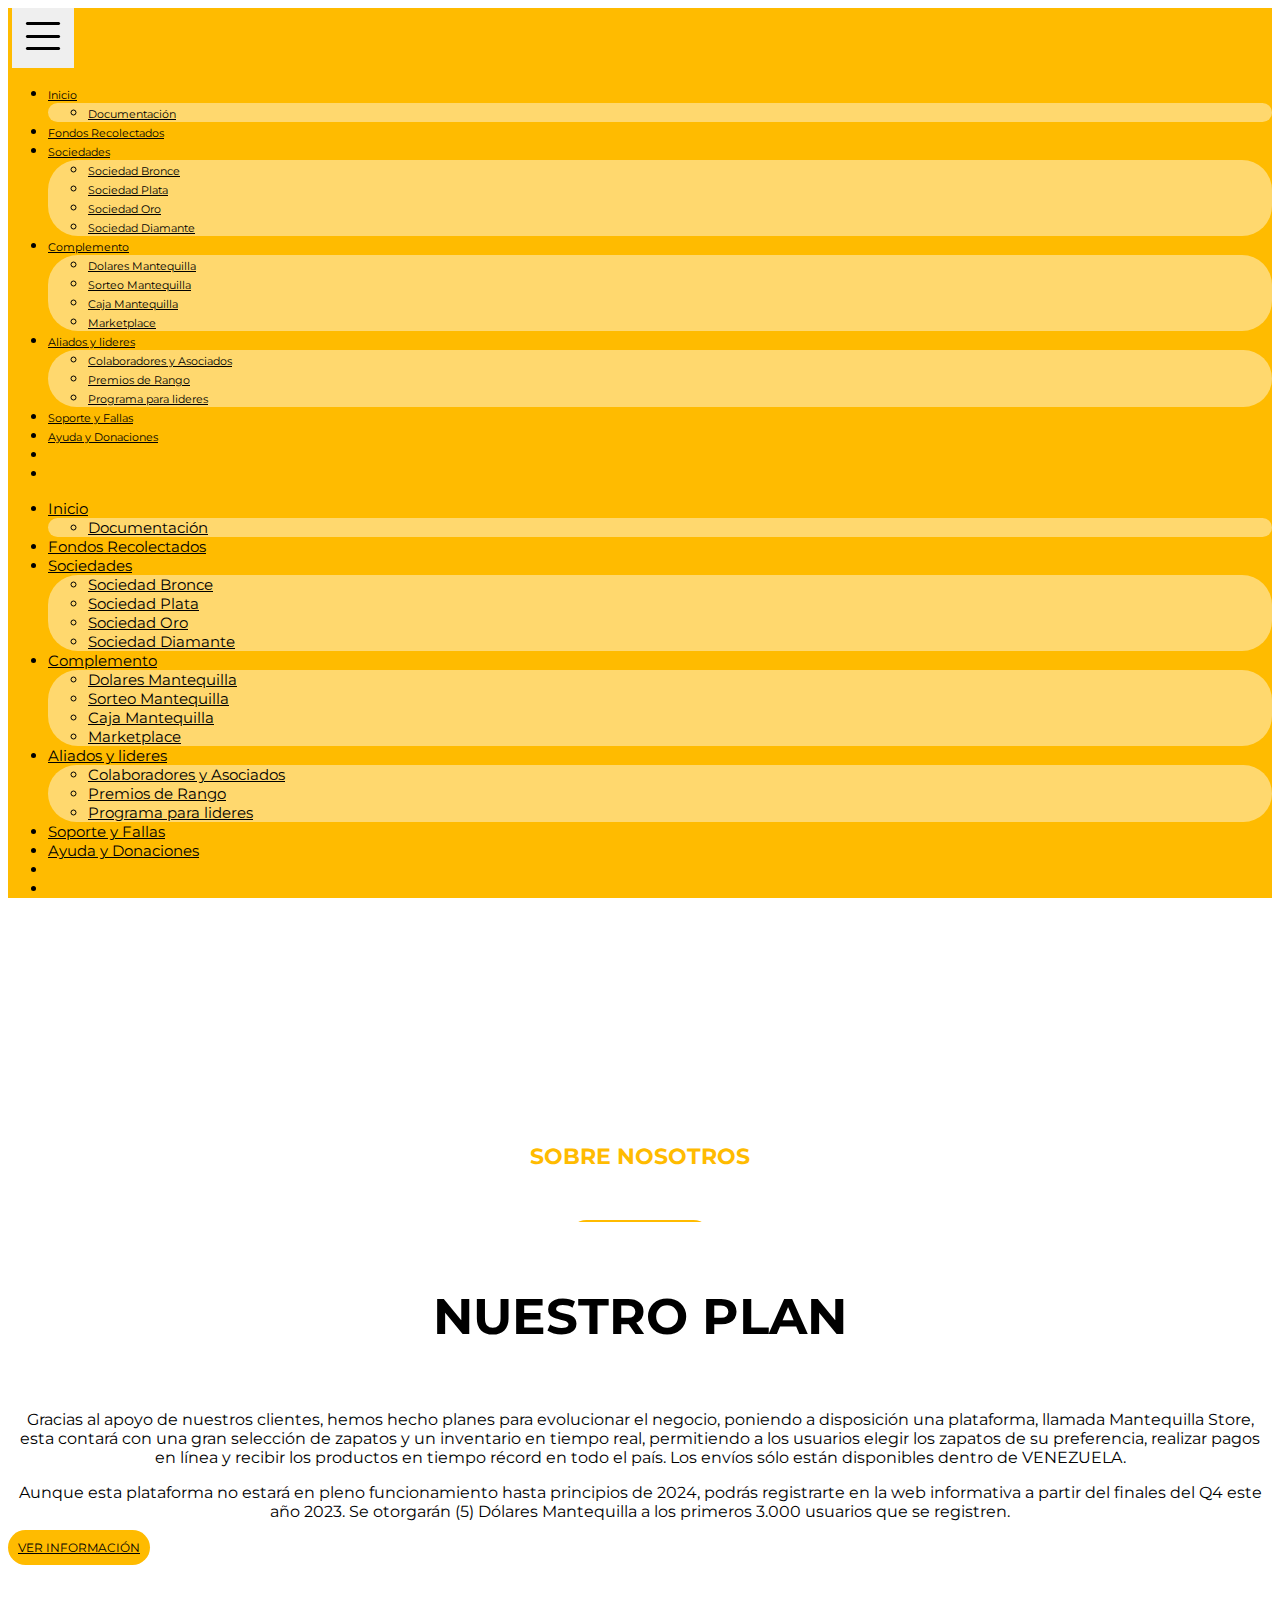
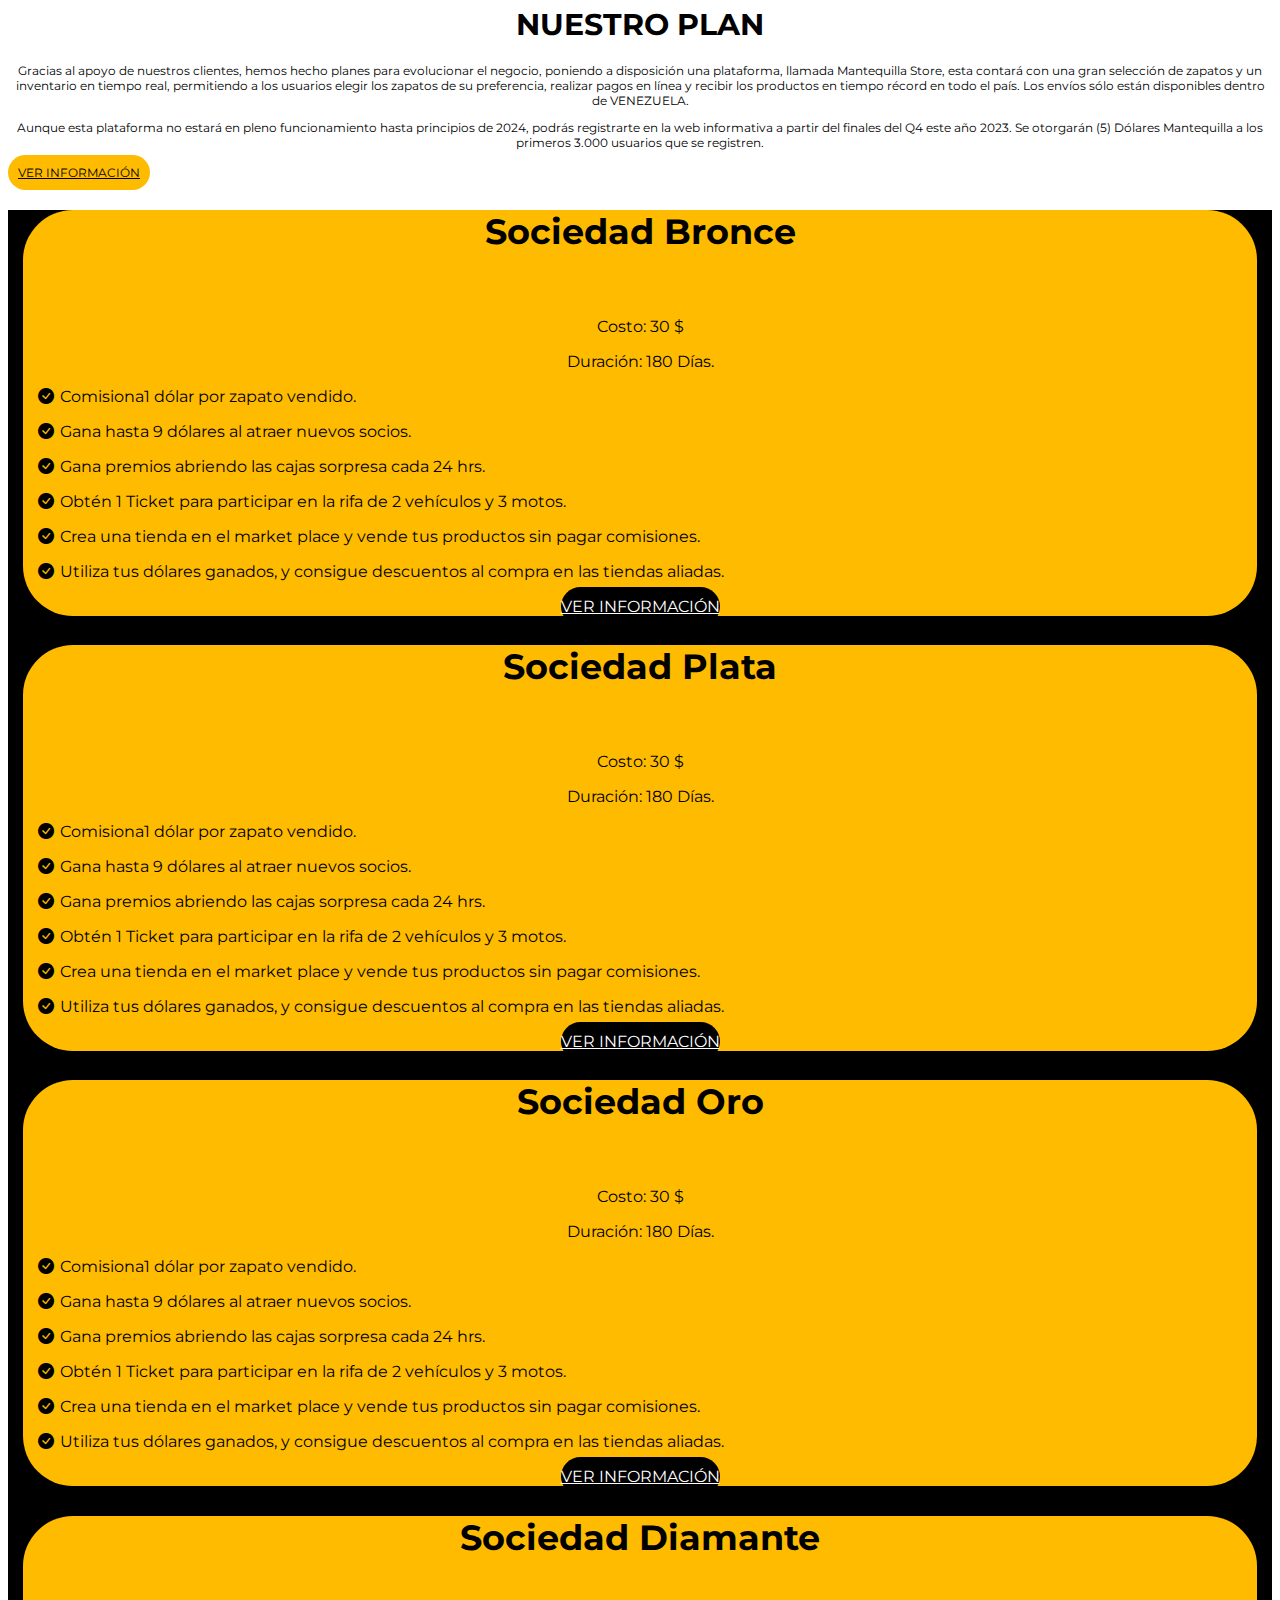
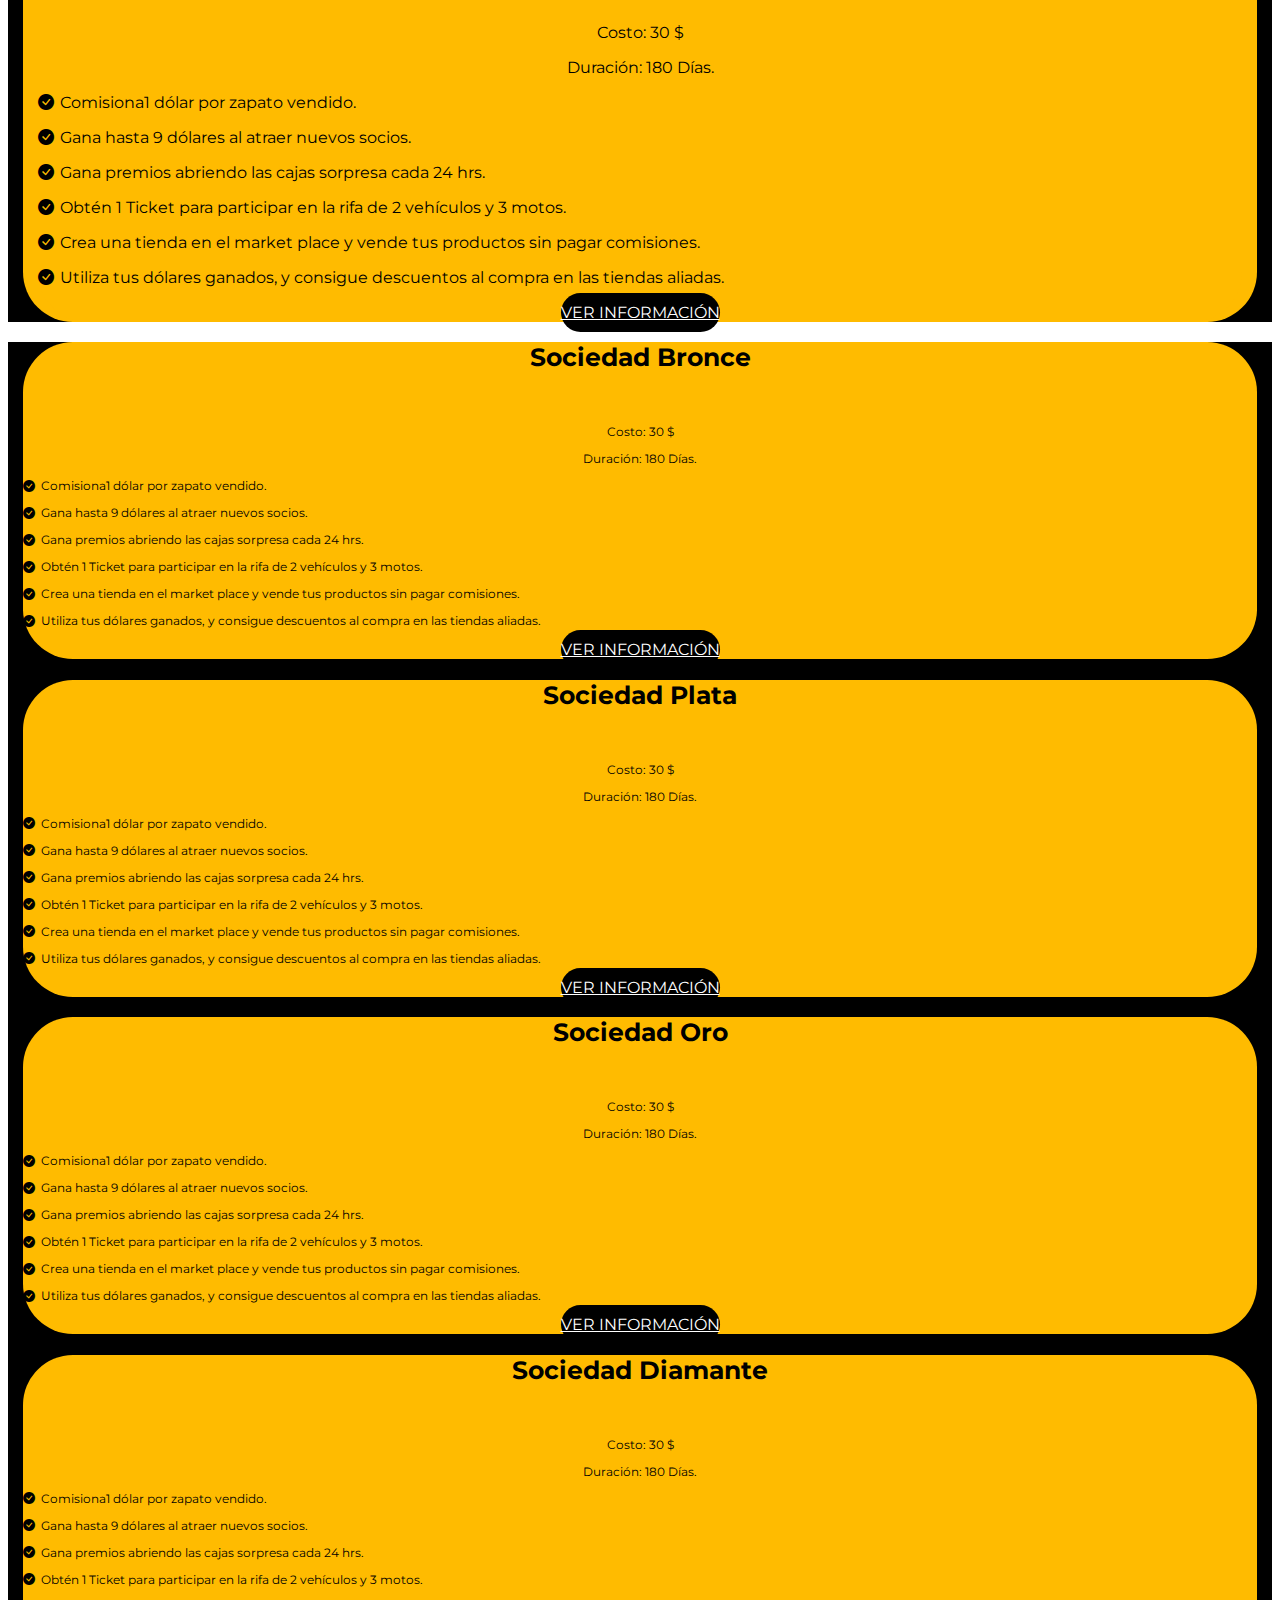
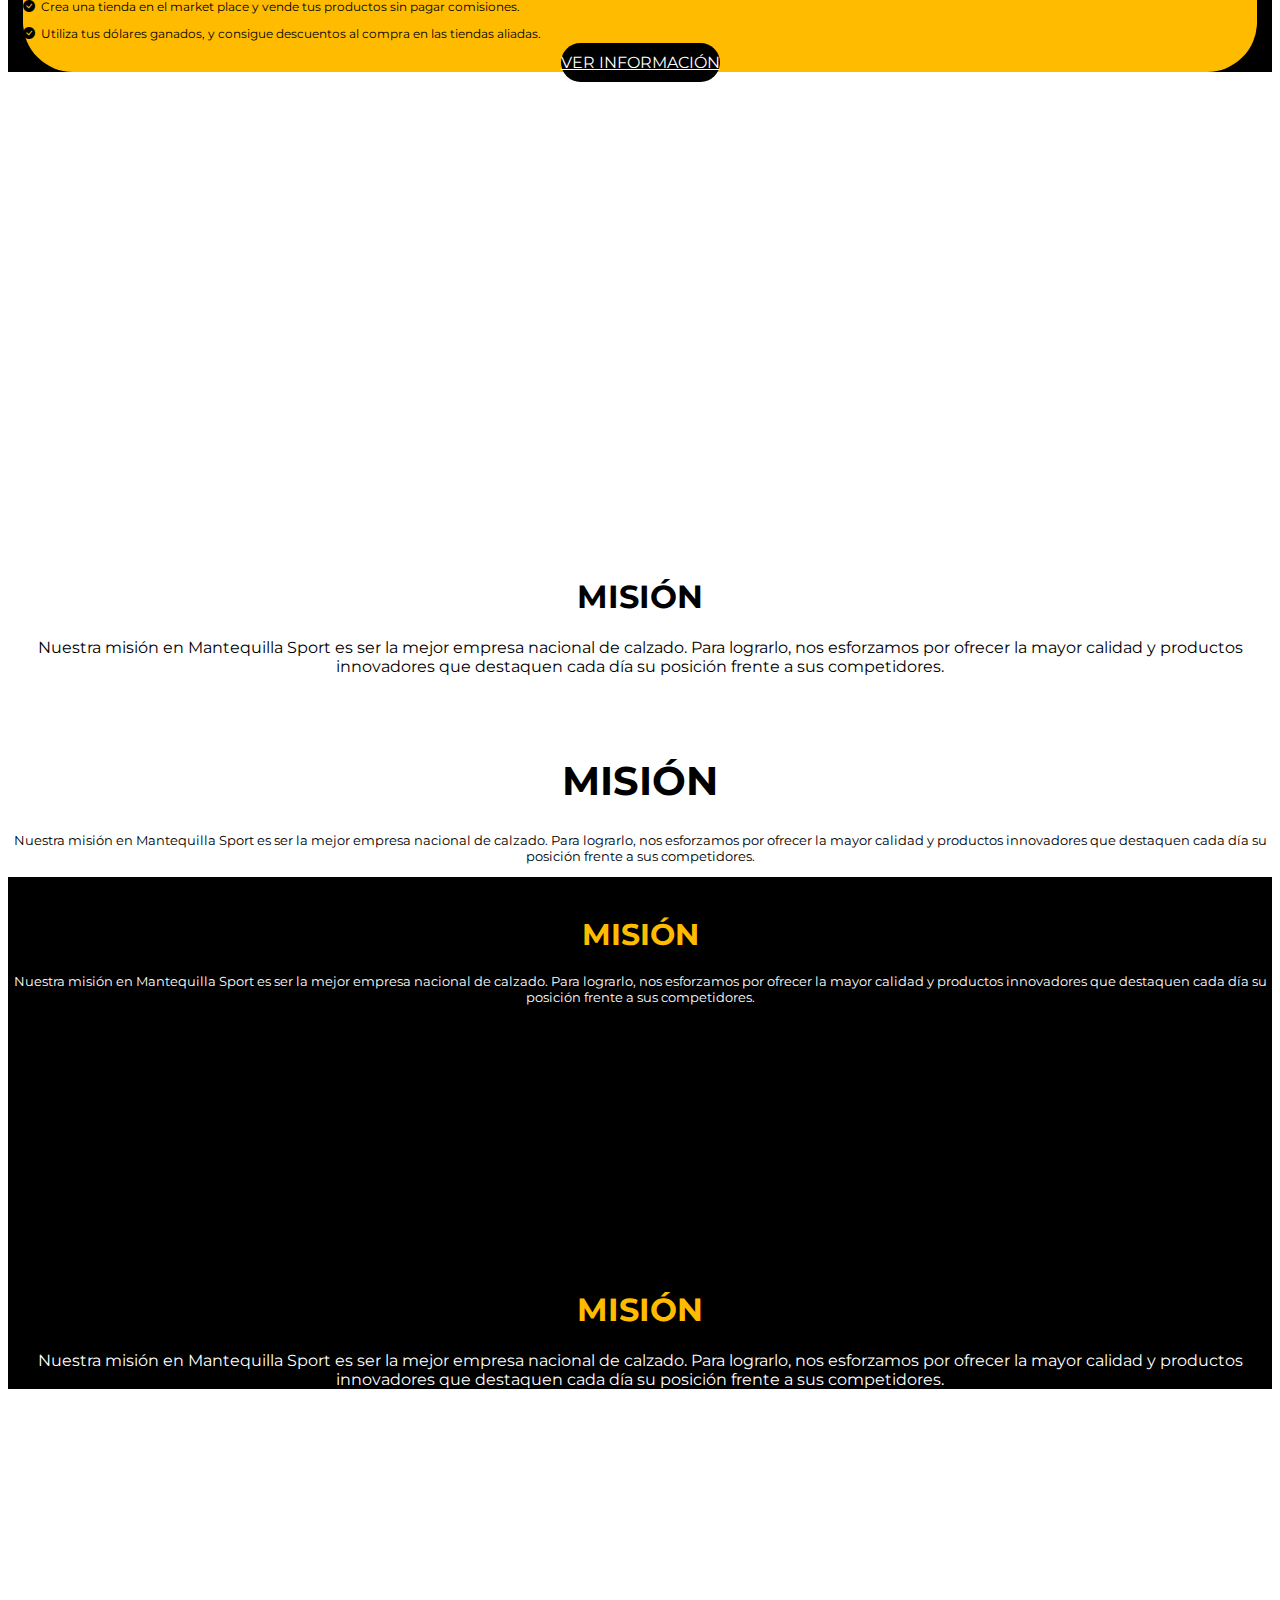
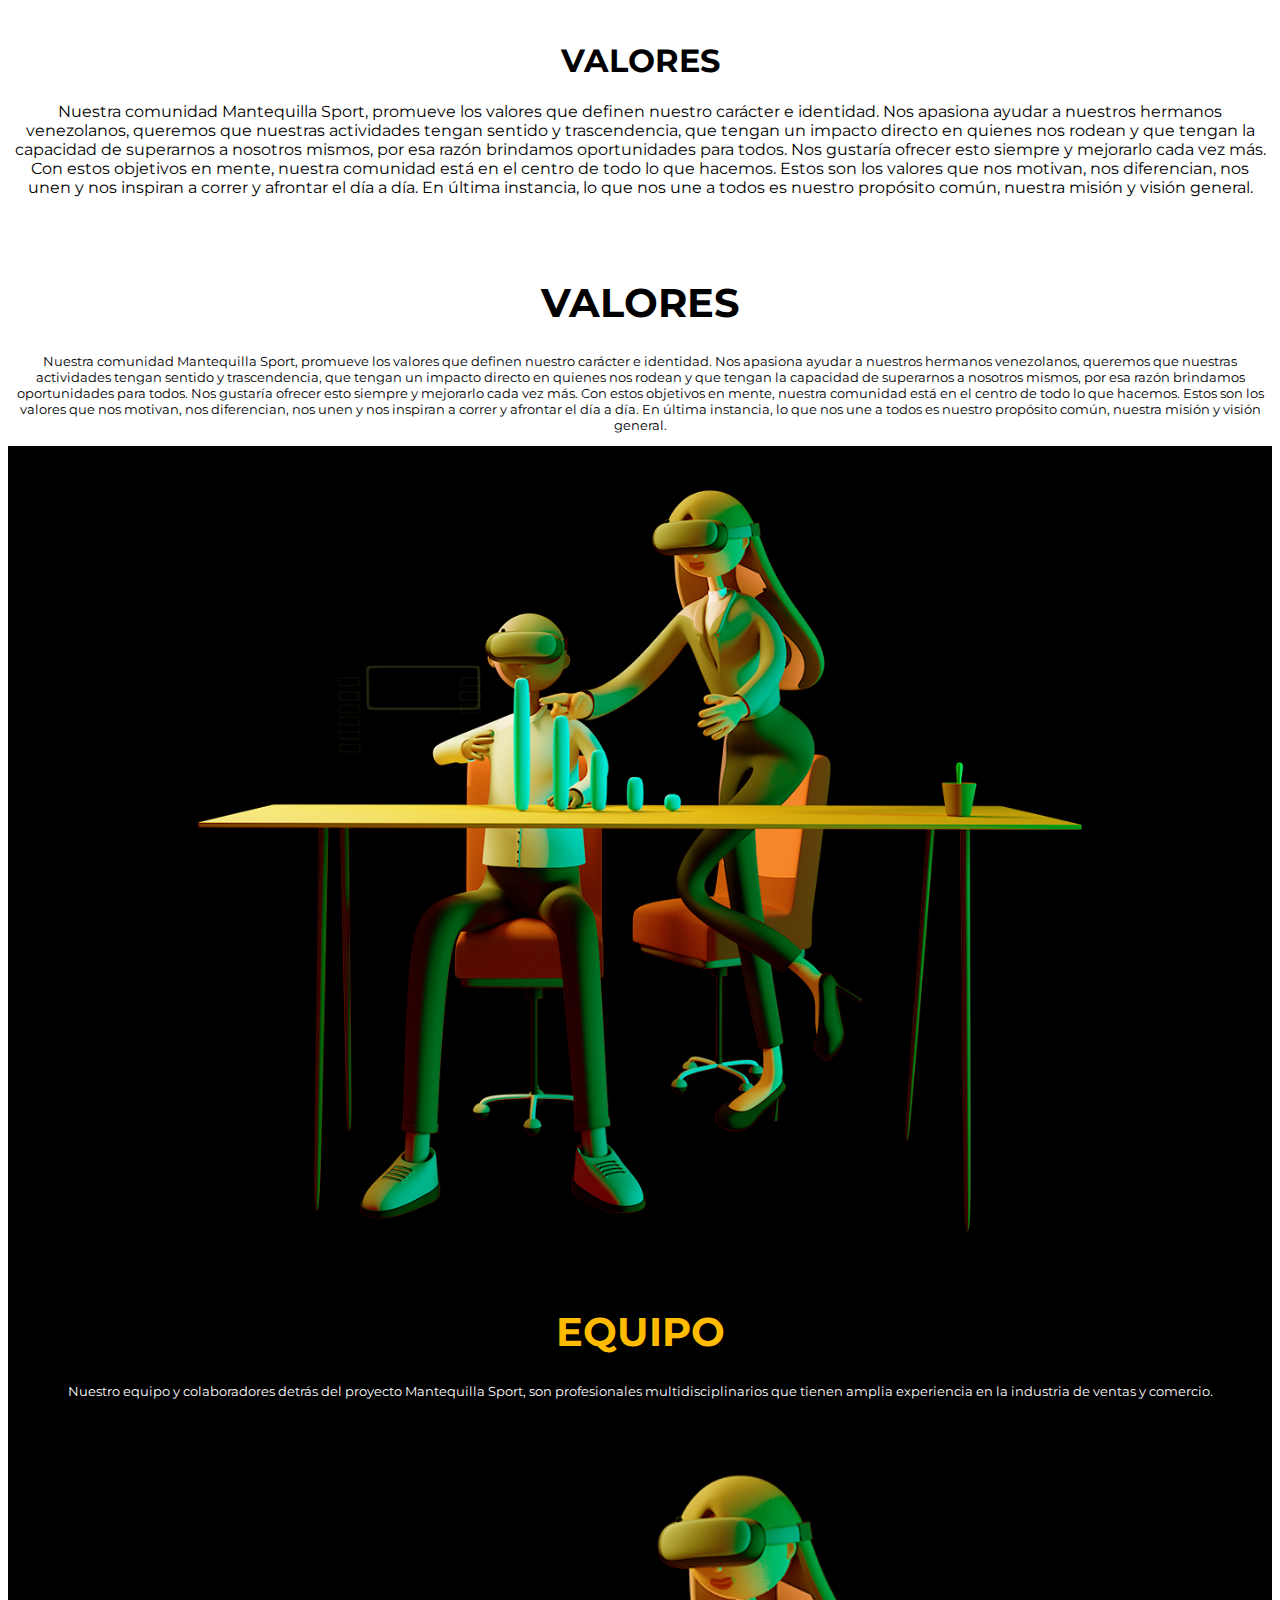
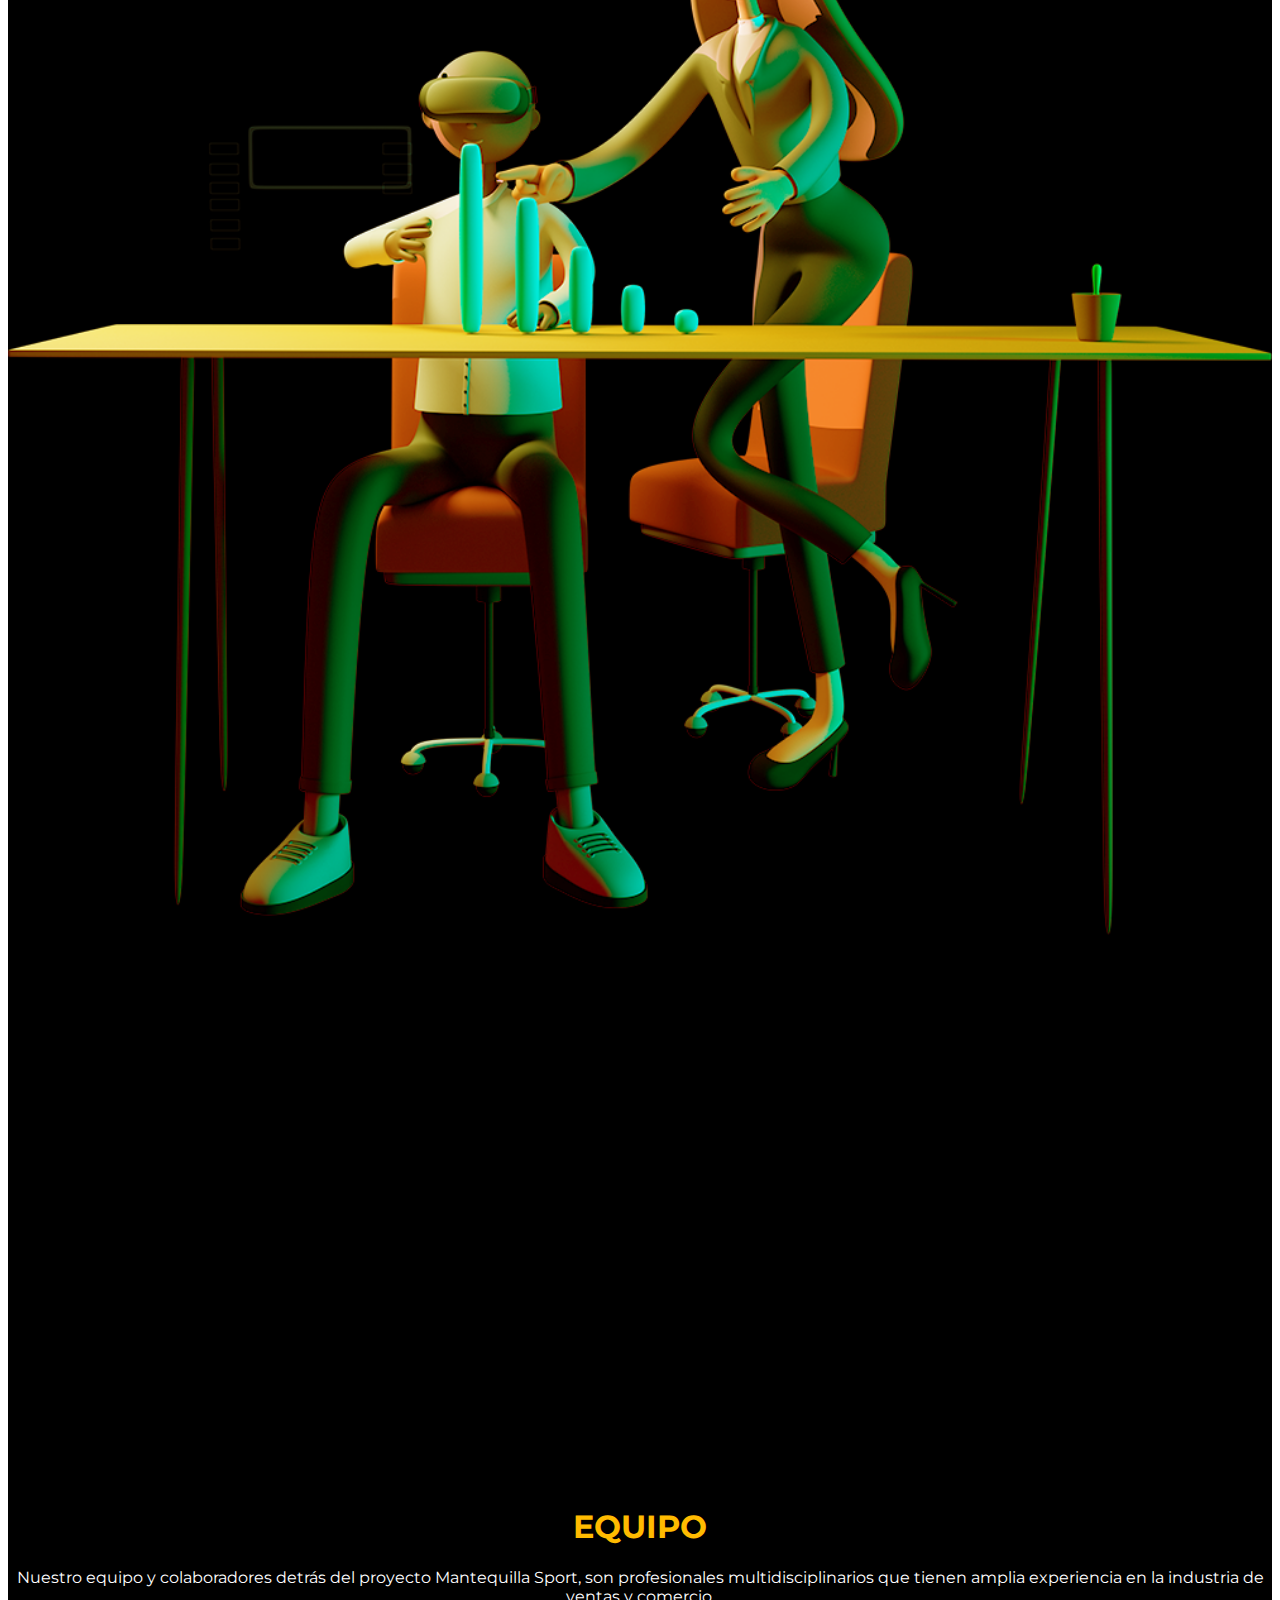
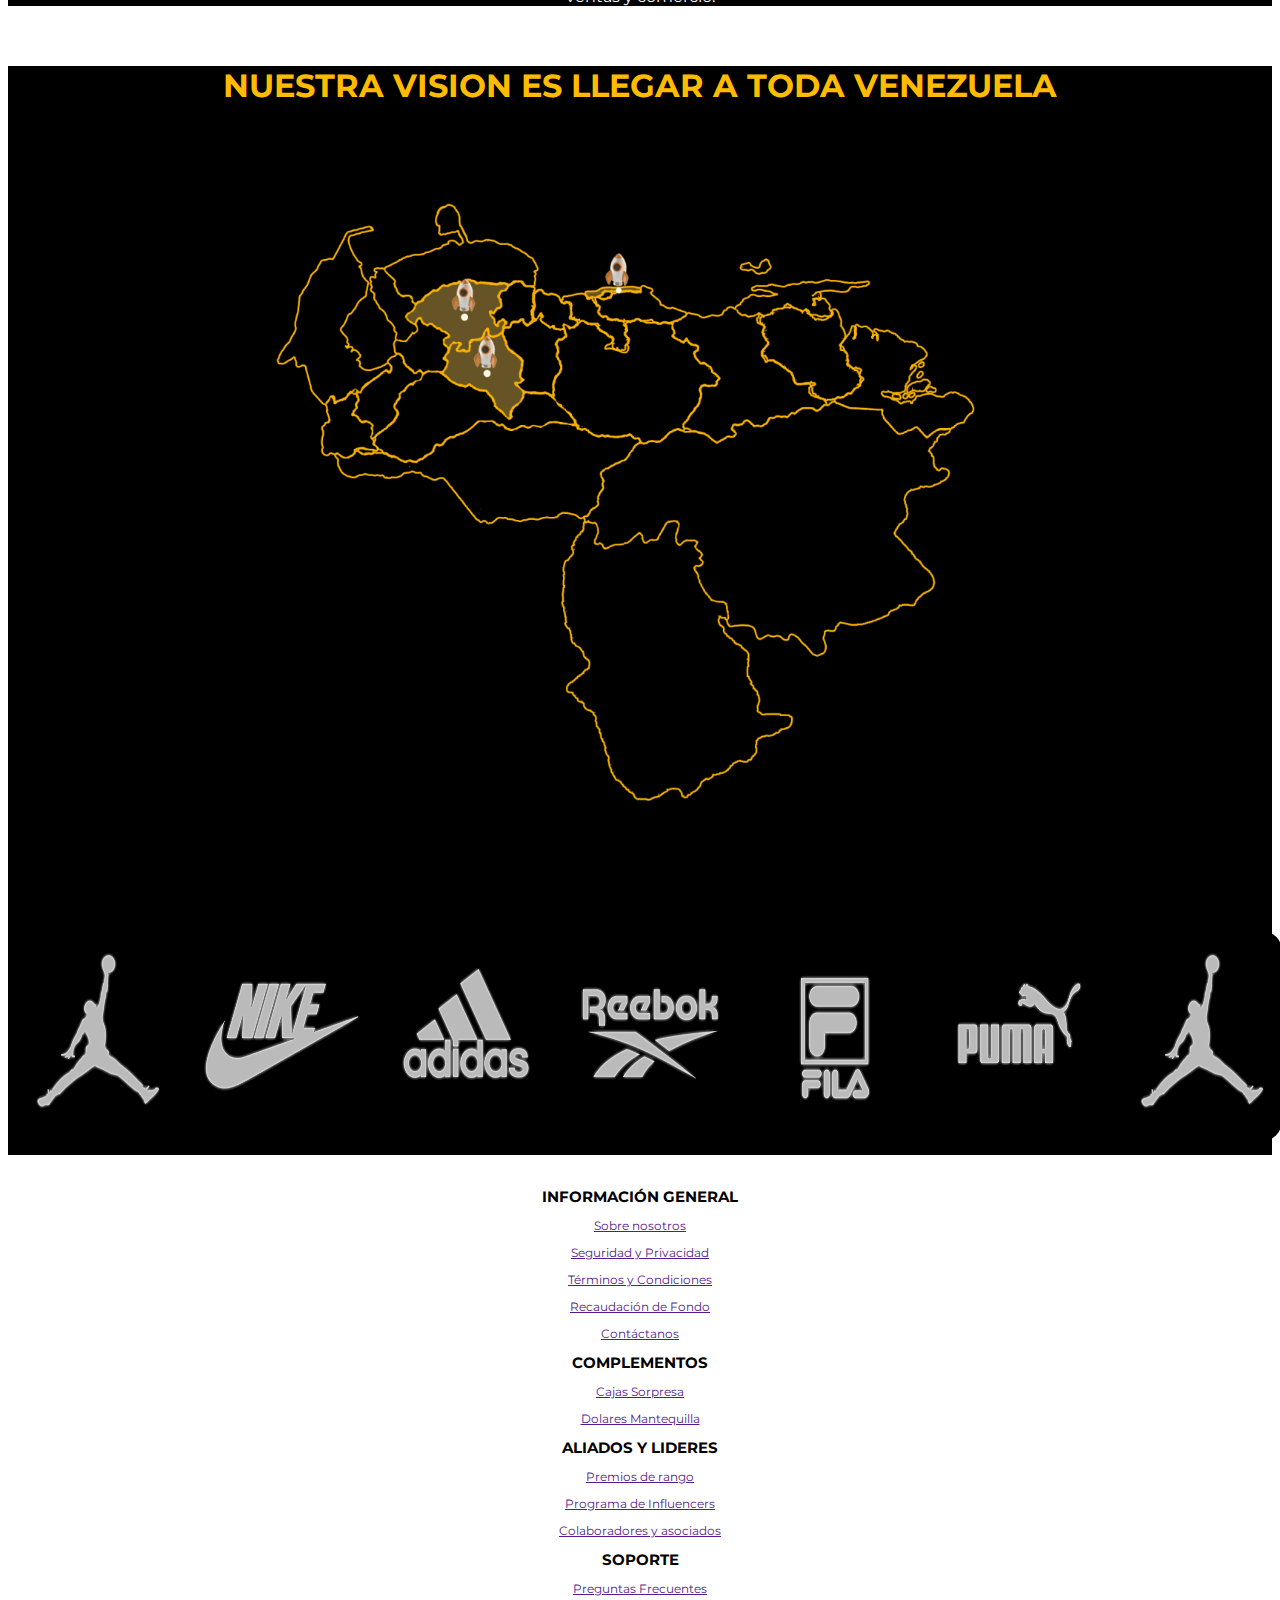
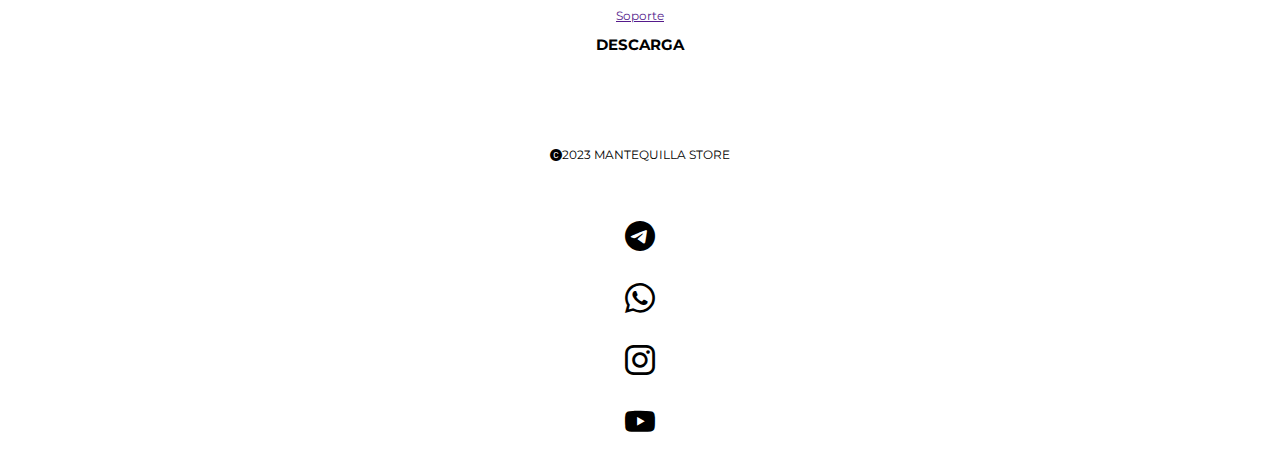
==== commit dda3fad3: "Add files via upload" ====
--- a/index.html
+++ b/index.html
@@ -185,7 +185,7 @@
                 <div class=" ">
                     <div class="row" >
                         <div class="col-12 col-sm-12 col-md-12 col-lg-12 col-xl col-xxl">
-                            <img src="./Imagenes index/TLF.png" width="30%" alt="" id="tlf">
+                            <img src="./Imagenes index/TLF.png" width="100%" alt="" id="tlf">
                         </div>
 
                         <div class="col-12 col-sm-12 col-md-12 col-lg-12 col-xl col-xxl" id="Info2">
@@ -281,12 +281,17 @@
                                             <div class="col">
                                                 <p>Costo: 30 $</p>
                                                 <p>Duración: 180 Días.</p>
-                                                <p style="text-align: start;">Comisiona1 dólar por zapato vendido.</p>
-                                                <p style="text-align: start;">Gana hasta 9 dólares al atraer nuevos socios.</p>
-                                                <p style="text-align: start;">Gana premios abriendo las cajas sorpresa cada 24 hrs.</p>
-                                                <p style="text-align: start;">Obtén 1 Ticket para participar en la rifa de 2 vehículos y 3 motos.</p>
-                                                <p style="text-align: start;">Crea una tienda en el market place y vende tus productos sin pagar comisiones.</p>
-                                                <p style="text-align: start;">Utiliza tus dólares ganados, y consigue descuentos al compra en las tiendas aliadas.</p>
+                                                <p style="text-align: start;"><i class="bi bi-check-circle-fill" style="margin-right: 6px;"></i>Comisiona1 dólar por zapato vendido.</p>
+                                                <p style="text-align: start;"><i class="bi bi-check-circle-fill" style="margin-right: 6px;"></i>Gana hasta 9 dólares al atraer nuevos socios.</p>
+                                                <p style="text-align: start;"><i class="bi bi-check-circle-fill" style="margin-right: 6px;"></i>Gana premios abriendo las cajas sorpresa cada 24 hrs.</p>
+                                                <p style="text-align: start;"><i class="bi bi-check-circle-fill" style="margin-right: 6px;"></i>Obtén 1 Ticket para participar en la rifa de 2 vehículos y 3 motos.</p>
+                                                <p style="text-align: start;"><i class="bi bi-check-circle-fill" style="margin-right: 6px;"></i>Crea una tienda en el market place y vende tus productos sin pagar comisiones.</p>
+                                                <p style="text-align: start;"><i class="bi bi-check-circle-fill" style="margin-right: 6px;"></i>Utiliza tus dólares ganados, y consigue descuentos al compra en las tiendas aliadas.</p>
+                                            </div>
+                                        </div>
+                                        <div class="row">
+                                            <div class="col">
+                                                <a class="nav-link" href="http://" id="B-sociedades">VER INFORMACIÓN</a>
                                             </div>
                                         </div>
                                     </div>
@@ -305,19 +310,24 @@
                                         </div>
                                         <div class="row">
                                             <div class="col">
-                                                <img src="./Imagenes index/bronce-1024x1024.png" width="30%" alt="">
+                                                <img src="./Imagenes index/Plata.png" width="30%" alt="">
                                             </div>
                                         </div>
                                         <div class="row">
                                             <div class="col">
                                                 <p>Costo: 30 $</p>
                                                 <p>Duración: 180 Días.</p>
-                                                <p style="text-align: start;">Comisiona1 dólar por zapato vendido.</p>
-                                                <p style="text-align: start;">Gana hasta 9 dólares al atraer nuevos socios.</p>
-                                                <p style="text-align: start;">Gana premios abriendo las cajas sorpresa cada 24 hrs.</p>
-                                                <p style="text-align: start;">Obtén 1 Ticket para participar en la rifa de 2 vehículos y 3 motos.</p>
-                                                <p style="text-align: start;">Crea una tienda en el market place y vende tus productos sin pagar comisiones.</p>
-                                                <p style="text-align: start;">Utiliza tus dólares ganados, y consigue descuentos al compra en las tiendas aliadas.</p>
+                                                <p style="text-align: start;"><i class="bi bi-check-circle-fill" style="margin-right: 6px;"></i>Comisiona1 dólar por zapato vendido.</p>
+                                                <p style="text-align: start;"><i class="bi bi-check-circle-fill" style="margin-right: 6px;"></i>Gana hasta 9 dólares al atraer nuevos socios.</p>
+                                                <p style="text-align: start;"><i class="bi bi-check-circle-fill" style="margin-right: 6px;"></i>Gana premios abriendo las cajas sorpresa cada 24 hrs.</p>
+                                                <p style="text-align: start;"><i class="bi bi-check-circle-fill" style="margin-right: 6px;"></i>Obtén 1 Ticket para participar en la rifa de 2 vehículos y 3 motos.</p>
+                                                <p style="text-align: start;"><i class="bi bi-check-circle-fill" style="margin-right: 6px;"></i>Crea una tienda en el market place y vende tus productos sin pagar comisiones.</p>
+                                                <p style="text-align: start;"><i class="bi bi-check-circle-fill" style="margin-right: 6px;"></i>Utiliza tus dólares ganados, y consigue descuentos al compra en las tiendas aliadas.</p>
+                                            </div>
+                                        </div>
+                                        <div class="row">
+                                            <div class="col">
+                                                <a class="nav-link" href="http://" id="B-sociedades">VER INFORMACIÓN</a>
                                             </div>
                                         </div>
                                     </div>
@@ -342,19 +352,24 @@
                                         </div>
                                         <div class="row">
                                             <div class="col">
-                                                <img src="./Imagenes index/bronce-1024x1024.png" width="30%" alt="">
+                                                <img src="./Imagenes index/Oro.png" width="30%" alt="">
                                             </div>
                                         </div>
                                         <div class="row">
                                             <div class="col">
                                                 <p>Costo: 30 $</p>
                                                 <p>Duración: 180 Días.</p>
-                                                <p style="text-align: start;">Comisiona1 dólar por zapato vendido.</p>
-                                                <p style="text-align: start;">Gana hasta 9 dólares al atraer nuevos socios.</p>
-                                                <p style="text-align: start;">Gana premios abriendo las cajas sorpresa cada 24 hrs.</p>
-                                                <p style="text-align: start;">Obtén 1 Ticket para participar en la rifa de 2 vehículos y 3 motos.</p>
-                                                <p style="text-align: start;">Crea una tienda en el market place y vende tus productos sin pagar comisiones.</p>
-                                                <p style="text-align: start;">Utiliza tus dólares ganados, y consigue descuentos al compra en las tiendas aliadas.</p>
+                                                <p style="text-align: start;"><i class="bi bi-check-circle-fill" style="margin-right: 6px;"></i>Comisiona1 dólar por zapato vendido.</p>
+                                                <p style="text-align: start;"><i class="bi bi-check-circle-fill" style="margin-right: 6px;"></i>Gana hasta 9 dólares al atraer nuevos socios.</p>
+                                                <p style="text-align: start;"><i class="bi bi-check-circle-fill" style="margin-right: 6px;"></i>Gana premios abriendo las cajas sorpresa cada 24 hrs.</p>
+                                                <p style="text-align: start;"><i class="bi bi-check-circle-fill" style="margin-right: 6px;"></i>Obtén 1 Ticket para participar en la rifa de 2 vehículos y 3 motos.</p>
+                                                <p style="text-align: start;"><i class="bi bi-check-circle-fill" style="margin-right: 6px;"></i>Crea una tienda en el market place y vende tus productos sin pagar comisiones.</p>
+                                                <p style="text-align: start;"><i class="bi bi-check-circle-fill" style="margin-right: 6px;"></i>Utiliza tus dólares ganados, y consigue descuentos al compra en las tiendas aliadas.</p>
+                                            </div>
+                                        </div>
+                                        <div class="row">
+                                            <div class="col">
+                                                <a class="nav-link" href="http://" id="B-sociedades">VER INFORMACIÓN</a>
                                             </div>
                                         </div>
                                     </div>
@@ -373,19 +388,24 @@
                                         </div>
                                         <div class="row">
                                             <div class="col">
-                                                <img src="./Imagenes index/bronce-1024x1024.png" width="30%" alt="">
+                                                <img src="./Imagenes index/Diamante.png" width="30%" alt="">
                                             </div>
                                         </div>
                                         <div class="row">
                                             <div class="col">
                                                 <p>Costo: 30 $</p>
                                                 <p>Duración: 180 Días.</p>
-                                                <p style="text-align: start;">Comisiona1 dólar por zapato vendido.</p>
-                                                <p style="text-align: start;">Gana hasta 9 dólares al atraer nuevos socios.</p>
-                                                <p style="text-align: start;">Gana premios abriendo las cajas sorpresa cada 24 hrs.</p>
-                                                <p style="text-align: start;">Obtén 1 Ticket para participar en la rifa de 2 vehículos y 3 motos.</p>
-                                                <p style="text-align: start;">Crea una tienda en el market place y vende tus productos sin pagar comisiones.</p>
-                                                <p style="text-align: start;">Utiliza tus dólares ganados, y consigue descuentos al compra en las tiendas aliadas.</p>
+                                                <p style="text-align: start;"><i class="bi bi-check-circle-fill" style="margin-right: 6px;"></i>Comisiona1 dólar por zapato vendido.</p>
+                                                <p style="text-align: start;"><i class="bi bi-check-circle-fill" style="margin-right: 6px;"></i>Gana hasta 9 dólares al atraer nuevos socios.</p>
+                                                <p style="text-align: start;"><i class="bi bi-check-circle-fill" style="margin-right: 6px;"></i>Gana premios abriendo las cajas sorpresa cada 24 hrs.</p>
+                                                <p style="text-align: start;"><i class="bi bi-check-circle-fill" style="margin-right: 6px;"></i>Obtén 1 Ticket para participar en la rifa de 2 vehículos y 3 motos.</p>
+                                                <p style="text-align: start;"><i class="bi bi-check-circle-fill" style="margin-right: 6px;"></i>Crea una tienda en el market place y vende tus productos sin pagar comisiones.</p>
+                                                <p style="text-align: start;"><i class="bi bi-check-circle-fill" style="margin-right: 6px;"></i>Utiliza tus dólares ganados, y consigue descuentos al compra en las tiendas aliadas.</p>
+                                            </div>
+                                        </div>
+                                        <div class="row">
+                                            <div class="col">
+                                                <a class="nav-link" href="http://" id="B-sociedades">VER INFORMACIÓN</a>
                                             </div>
                                         </div>
                                     </div>
@@ -433,12 +453,17 @@
                                                 <div class="col">
                                                     <p>Costo: 30 $</p>
                                                     <p>Duración: 180 Días.</p>
-                                                    <p style="text-align: start;">Comisiona1 dólar por zapato vendido.</p>
-                                                    <p style="text-align: start;">Gana hasta 9 dólares al atraer nuevos socios.</p>
-                                                    <p style="text-align: start;">Gana premios abriendo las cajas sorpresa cada 24 hrs.</p>
-                                                    <p style="text-align: start;">Obtén 1 Ticket para participar en la rifa de 2 vehículos y 3 motos.</p>
-                                                    <p style="text-align: start;">Crea una tienda en el market place y vende tus productos sin pagar comisiones.</p>
-                                                    <p style="text-align: start;">Utiliza tus dólares ganados, y consigue descuentos al compra en las tiendas aliadas.</p>
+                                                    <p style="text-align: start;"><i class="bi bi-check-circle-fill" style="margin-right: 6px;"></i>Comisiona1 dólar por zapato vendido.</p>
+                                                    <p style="text-align: start;"><i class="bi bi-check-circle-fill" style="margin-right: 6px;"></i>Gana hasta 9 dólares al atraer nuevos socios.</p>
+                                                    <p style="text-align: start;"><i class="bi bi-check-circle-fill" style="margin-right: 6px;"></i>Gana premios abriendo las cajas sorpresa cada 24 hrs.</p>
+                                                    <p style="text-align: start;"><i class="bi bi-check-circle-fill" style="margin-right: 6px;"></i>Obtén 1 Ticket para participar en la rifa de 2 vehículos y 3 motos.</p>
+                                                    <p style="text-align: start;"><i class="bi bi-check-circle-fill" style="margin-right: 6px;"></i>Crea una tienda en el market place y vende tus productos sin pagar comisiones.</p>
+                                                    <p style="text-align: start;"><i class="bi bi-check-circle-fill" style="margin-right: 6px;"></i>Utiliza tus dólares ganados, y consigue descuentos al compra en las tiendas aliadas.</p>
+                                                </div>
+                                            </div>
+                                            <div class="row">
+                                                <div class="col">
+                                                    <a class="nav-link" href="http://" id="B-sociedades">VER INFORMACIÓN</a>
                                                 </div>
                                             </div>
                                         </div>
@@ -469,12 +494,17 @@
                                                 <div class="col">
                                                     <p>Costo: 30 $</p>
                                                     <p>Duración: 180 Días.</p>
-                                                    <p style="text-align: start;">Comisiona1 dólar por zapato vendido.</p>
-                                                    <p style="text-align: start;">Gana hasta 9 dólares al atraer nuevos socios.</p>
-                                                    <p style="text-align: start;">Gana premios abriendo las cajas sorpresa cada 24 hrs.</p>
-                                                    <p style="text-align: start;">Obtén 1 Ticket para participar en la rifa de 2 vehículos y 3 motos.</p>
-                                                    <p style="text-align: start;">Crea una tienda en el market place y vende tus productos sin pagar comisiones.</p>
-                                                    <p style="text-align: start;">Utiliza tus dólares ganados, y consigue descuentos al compra en las tiendas aliadas.</p>
+                                                    <p style="text-align: start;"><i class="bi bi-check-circle-fill" style="margin-right: 6px;"></i>Comisiona1 dólar por zapato vendido.</p>
+                                                    <p style="text-align: start;"><i class="bi bi-check-circle-fill" style="margin-right: 6px;"></i>Gana hasta 9 dólares al atraer nuevos socios.</p>
+                                                    <p style="text-align: start;"><i class="bi bi-check-circle-fill" style="margin-right: 6px;"></i>Gana premios abriendo las cajas sorpresa cada 24 hrs.</p>
+                                                    <p style="text-align: start;"><i class="bi bi-check-circle-fill" style="margin-right: 6px;"></i>Obtén 1 Ticket para participar en la rifa de 2 vehículos y 3 motos.</p>
+                                                    <p style="text-align: start;"><i class="bi bi-check-circle-fill" style="margin-right: 6px;"></i>Crea una tienda en el market place y vende tus productos sin pagar comisiones.</p>
+                                                    <p style="text-align: start;"><i class="bi bi-check-circle-fill" style="margin-right: 6px;"></i>Utiliza tus dólares ganados, y consigue descuentos al compra en las tiendas aliadas.</p>
+                                                </div>
+                                            </div>
+                                            <div class="row">
+                                                <div class="col">
+                                                    <a class="nav-link" href="http://" id="B-sociedades">VER INFORMACIÓN</a>
                                                 </div>
                                             </div>
                                         </div>
@@ -507,12 +537,17 @@
                                                 <div class="col">
                                                     <p>Costo: 30 $</p>
                                                     <p>Duración: 180 Días.</p>
-                                                    <p style="text-align: start;">Comisiona1 dólar por zapato vendido.</p>
-                                                    <p style="text-align: start;">Gana hasta 9 dólares al atraer nuevos socios.</p>
-                                                    <p style="text-align: start;">Gana premios abriendo las cajas sorpresa cada 24 hrs.</p>
-                                                    <p style="text-align: start;">Obtén 1 Ticket para participar en la rifa de 2 vehículos y 3 motos.</p>
-                                                    <p style="text-align: start;">Crea una tienda en el market place y vende tus productos sin pagar comisiones.</p>
-                                                    <p style="text-align: start;">Utiliza tus dólares ganados, y consigue descuentos al compra en las tiendas aliadas.</p>
+                                                    <p style="text-align: start;"><i class="bi bi-check-circle-fill" style="margin-right: 6px;"></i>Comisiona1 dólar por zapato vendido.</p>
+                                                    <p style="text-align: start;"><i class="bi bi-check-circle-fill" style="margin-right: 6px;"></i>Gana hasta 9 dólares al atraer nuevos socios.</p>
+                                                    <p style="text-align: start;"><i class="bi bi-check-circle-fill" style="margin-right: 6px;"></i>Gana premios abriendo las cajas sorpresa cada 24 hrs.</p>
+                                                    <p style="text-align: start;"><i class="bi bi-check-circle-fill" style="margin-right: 6px;"></i>Obtén 1 Ticket para participar en la rifa de 2 vehículos y 3 motos.</p>
+                                                    <p style="text-align: start;"><i class="bi bi-check-circle-fill" style="margin-right: 6px;"></i>Crea una tienda en el market place y vende tus productos sin pagar comisiones.</p>
+                                                    <p style="text-align: start;"><i class="bi bi-check-circle-fill" style="margin-right: 6px;"></i>Utiliza tus dólares ganados, y consigue descuentos al compra en las tiendas aliadas.</p>
+                                                </div>
+                                            </div>
+                                            <div class="row">
+                                                <div class="col">
+                                                    <a class="nav-link" href="http://" id="B-sociedades">VER INFORMACIÓN</a>
                                                 </div>
                                             </div>
                                         </div>
@@ -545,12 +580,17 @@
                                                 <div class="col">
                                                     <p>Costo: 30 $</p>
                                                     <p>Duración: 180 Días.</p>
-                                                    <p style="text-align: start;">Comisiona1 dólar por zapato vendido.</p>
-                                                    <p style="text-align: start;">Gana hasta 9 dólares al atraer nuevos socios.</p>
-                                                    <p style="text-align: start;">Gana premios abriendo las cajas sorpresa cada 24 hrs.</p>
-                                                    <p style="text-align: start;">Obtén 1 Ticket para participar en la rifa de 2 vehículos y 3 motos.</p>
-                                                    <p style="text-align: start;">Crea una tienda en el market place y vende tus productos sin pagar comisiones.</p>
-                                                    <p style="text-align: start;">Utiliza tus dólares ganados, y consigue descuentos al compra en las tiendas aliadas.</p>
+                                                    <p style="text-align: start;"><i class="bi bi-check-circle-fill" style="margin-right: 6px;"></i>Comisiona1 dólar por zapato vendido.</p>
+                                                    <p style="text-align: start;"><i class="bi bi-check-circle-fill" style="margin-right: 6px;"></i>Gana hasta 9 dólares al atraer nuevos socios.</p>
+                                                    <p style="text-align: start;"><i class="bi bi-check-circle-fill" style="margin-right: 6px;"></i>Gana premios abriendo las cajas sorpresa cada 24 hrs.</p>
+                                                    <p style="text-align: start;"><i class="bi bi-check-circle-fill" style="margin-right: 6px;"></i>Obtén 1 Ticket para participar en la rifa de 2 vehículos y 3 motos.</p>
+                                                    <p style="text-align: start;"><i class="bi bi-check-circle-fill" style="margin-right: 6px;"></i>Crea una tienda en el market place y vende tus productos sin pagar comisiones.</p>
+                                                    <p style="text-align: start;"><i class="bi bi-check-circle-fill" style="margin-right: 6px;"></i>Utiliza tus dólares ganados, y consigue descuentos al compra en las tiendas aliadas.</p>
+                                                </div>
+                                            </div>
+                                            <div class="row">
+                                                <div class="col">
+                                                    <a class="nav-link" href="http://" id="B-sociedades">VER INFORMACIÓN</a>
                                                 </div>
                                             </div>
                                         </div>
--- a/style.css
+++ b/style.css
@@ -56,6 +56,16 @@
     color: rgb(0, 0, 0);
     font-size: 15px;
     margin-top: 2px;
+}
+
+
+#Nav-movil li a:focus-visible{
+
+box-shadow: none;
+text-decoration: none;
+text-shadow: none;
+border: none;
+
 }
 
 #sub-menu #letras{
@@ -195,6 +205,27 @@
 text-align: center;
 
 }
+
+
+#B-sociedades{
+
+
+background-color: #000000;
+color: #FFFFFF;
+border-radius: 30px;
+padding-top: 10px;
+padding-bottom: 10px;
+
+}
+
+#B-sociedades:hover{
+background-color: #ffffff;
+color: #000000;
+border-radius: 30px;
+padding-top: 10px;
+padding-bottom: 10px;
+}
+
 
 #B-Ver-Informacion {
 
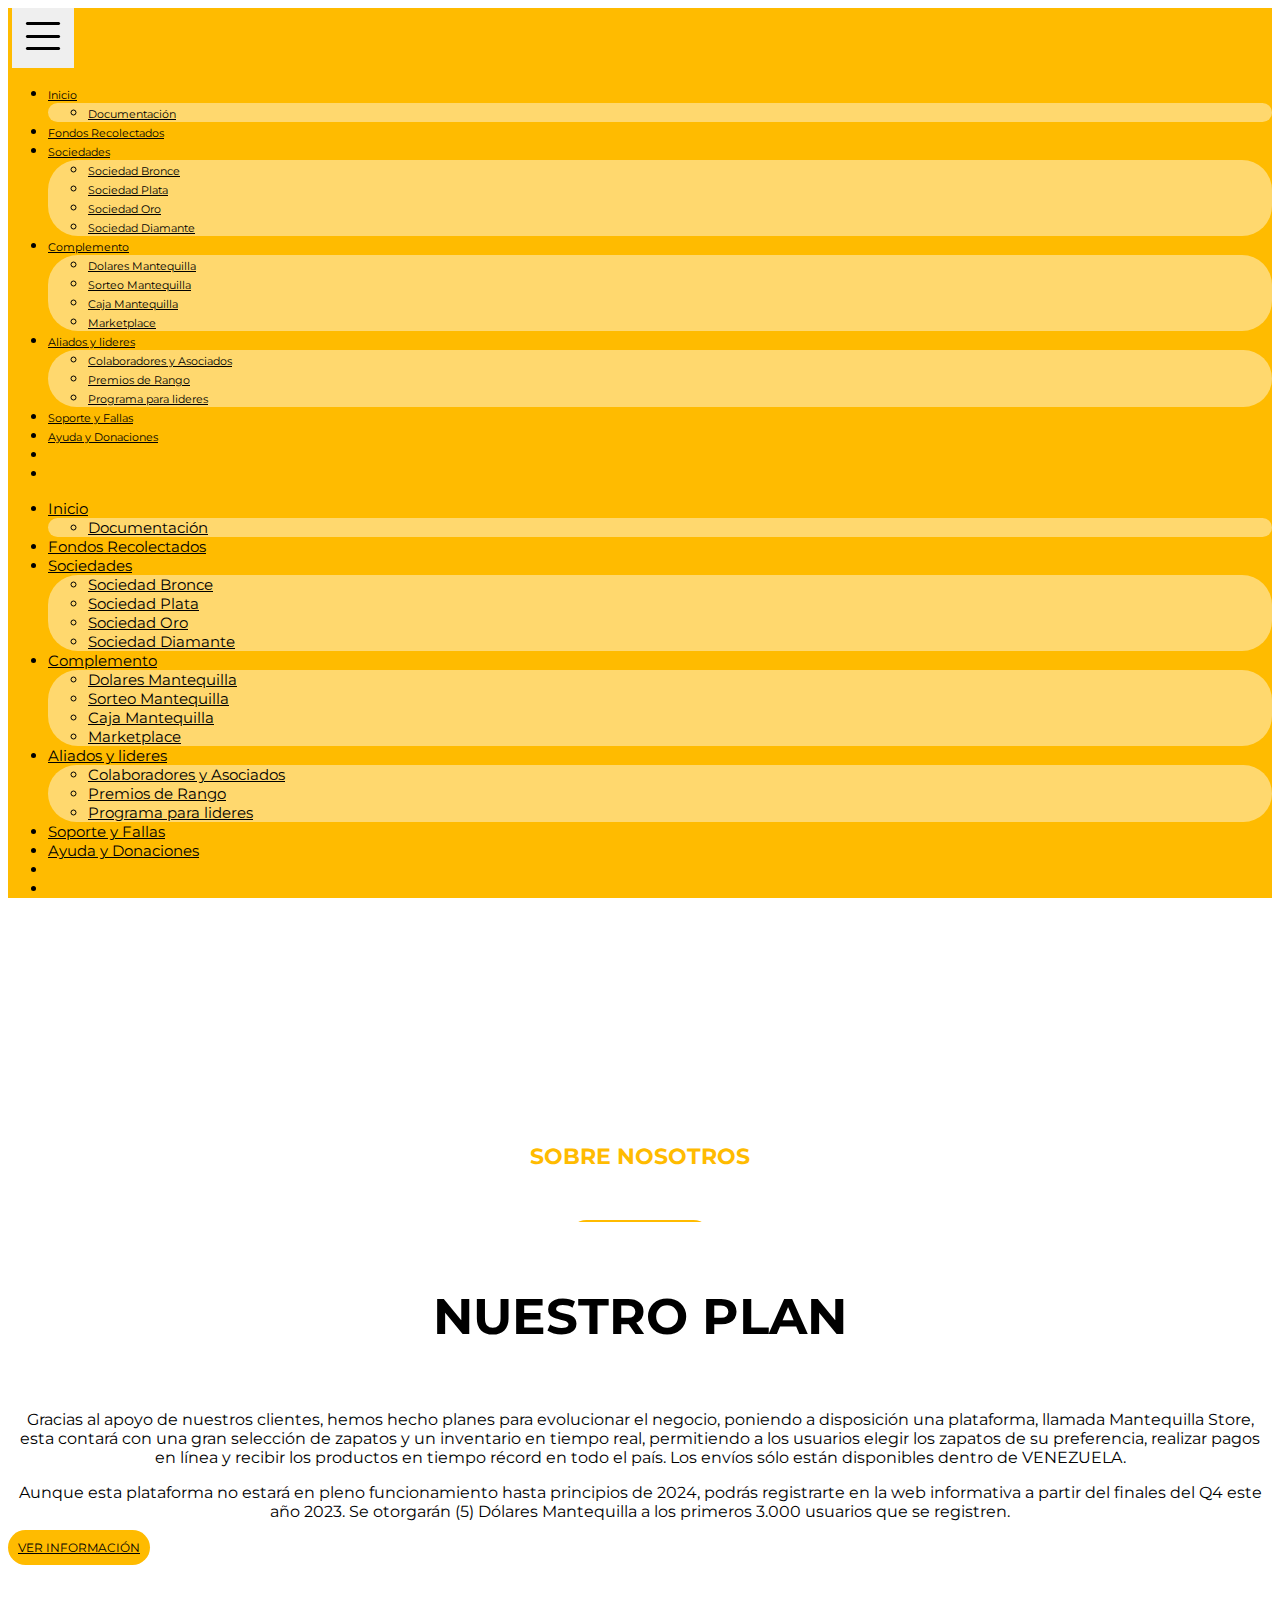
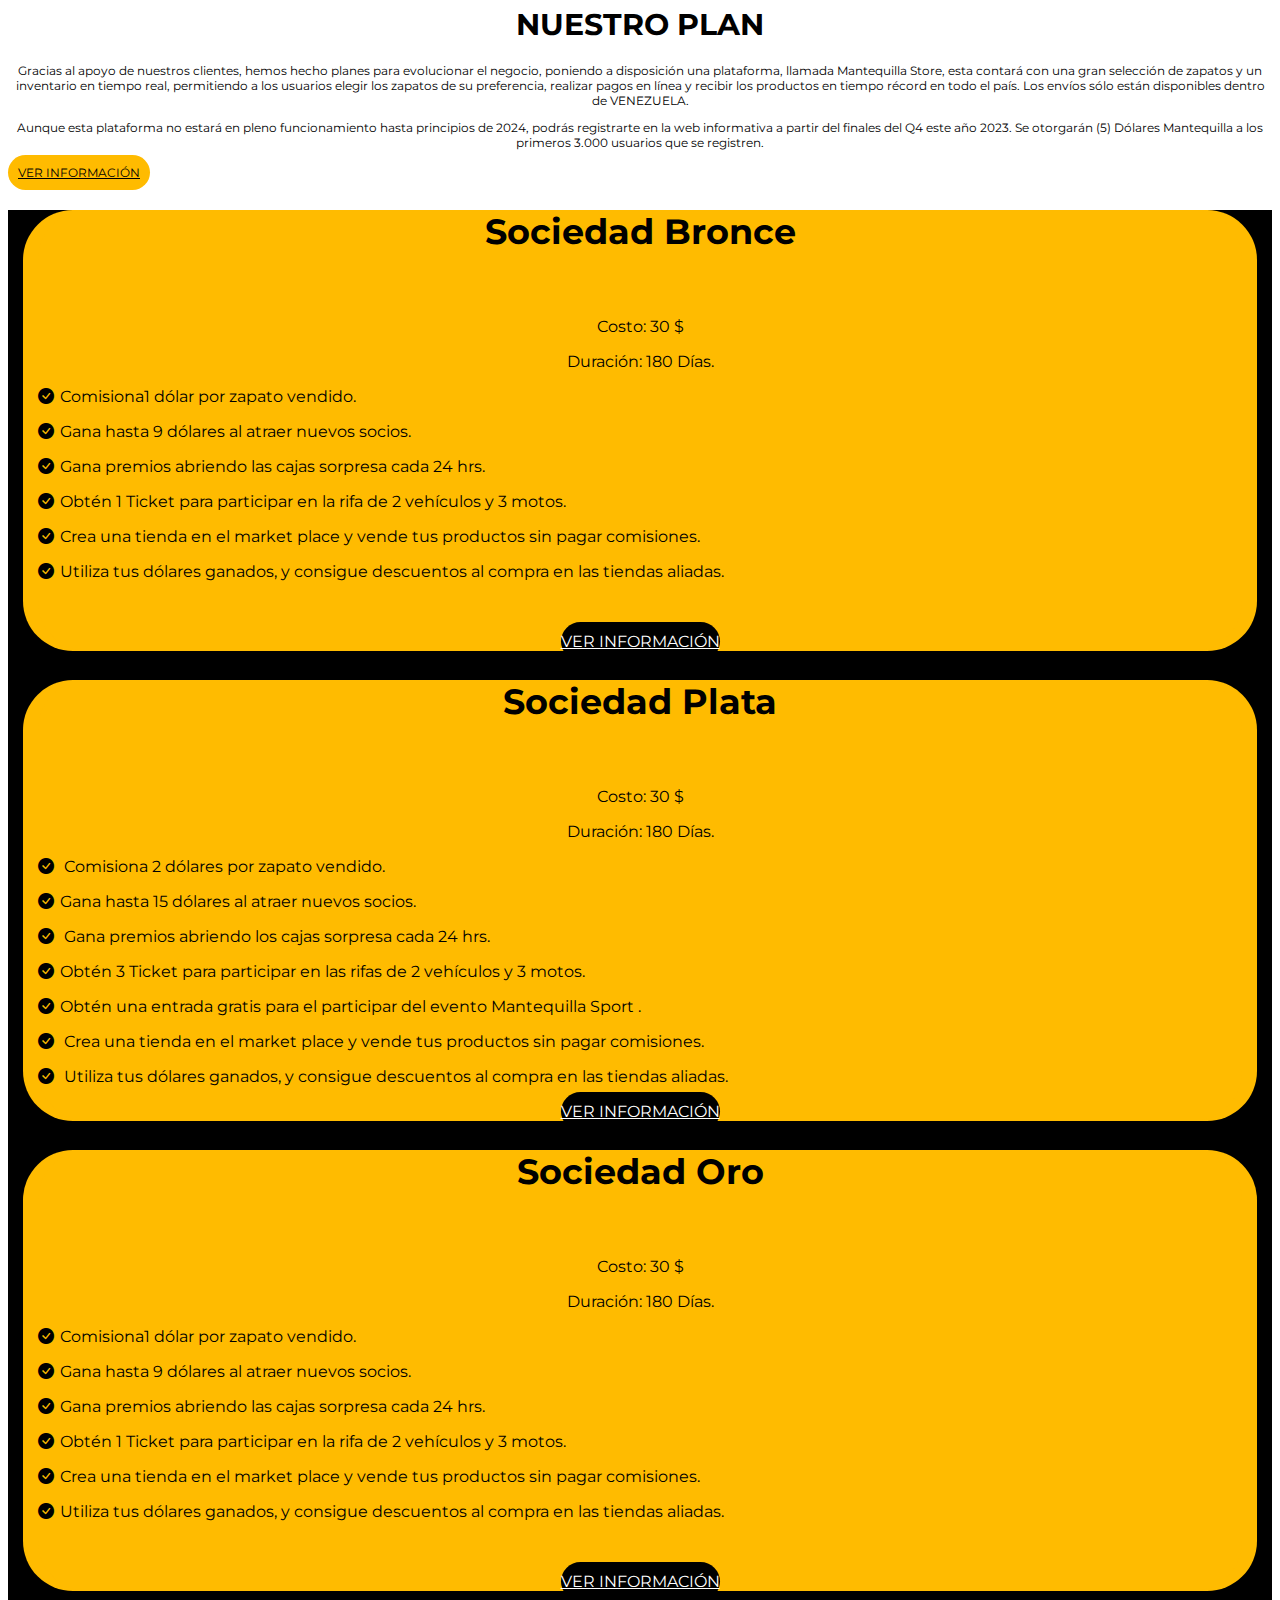
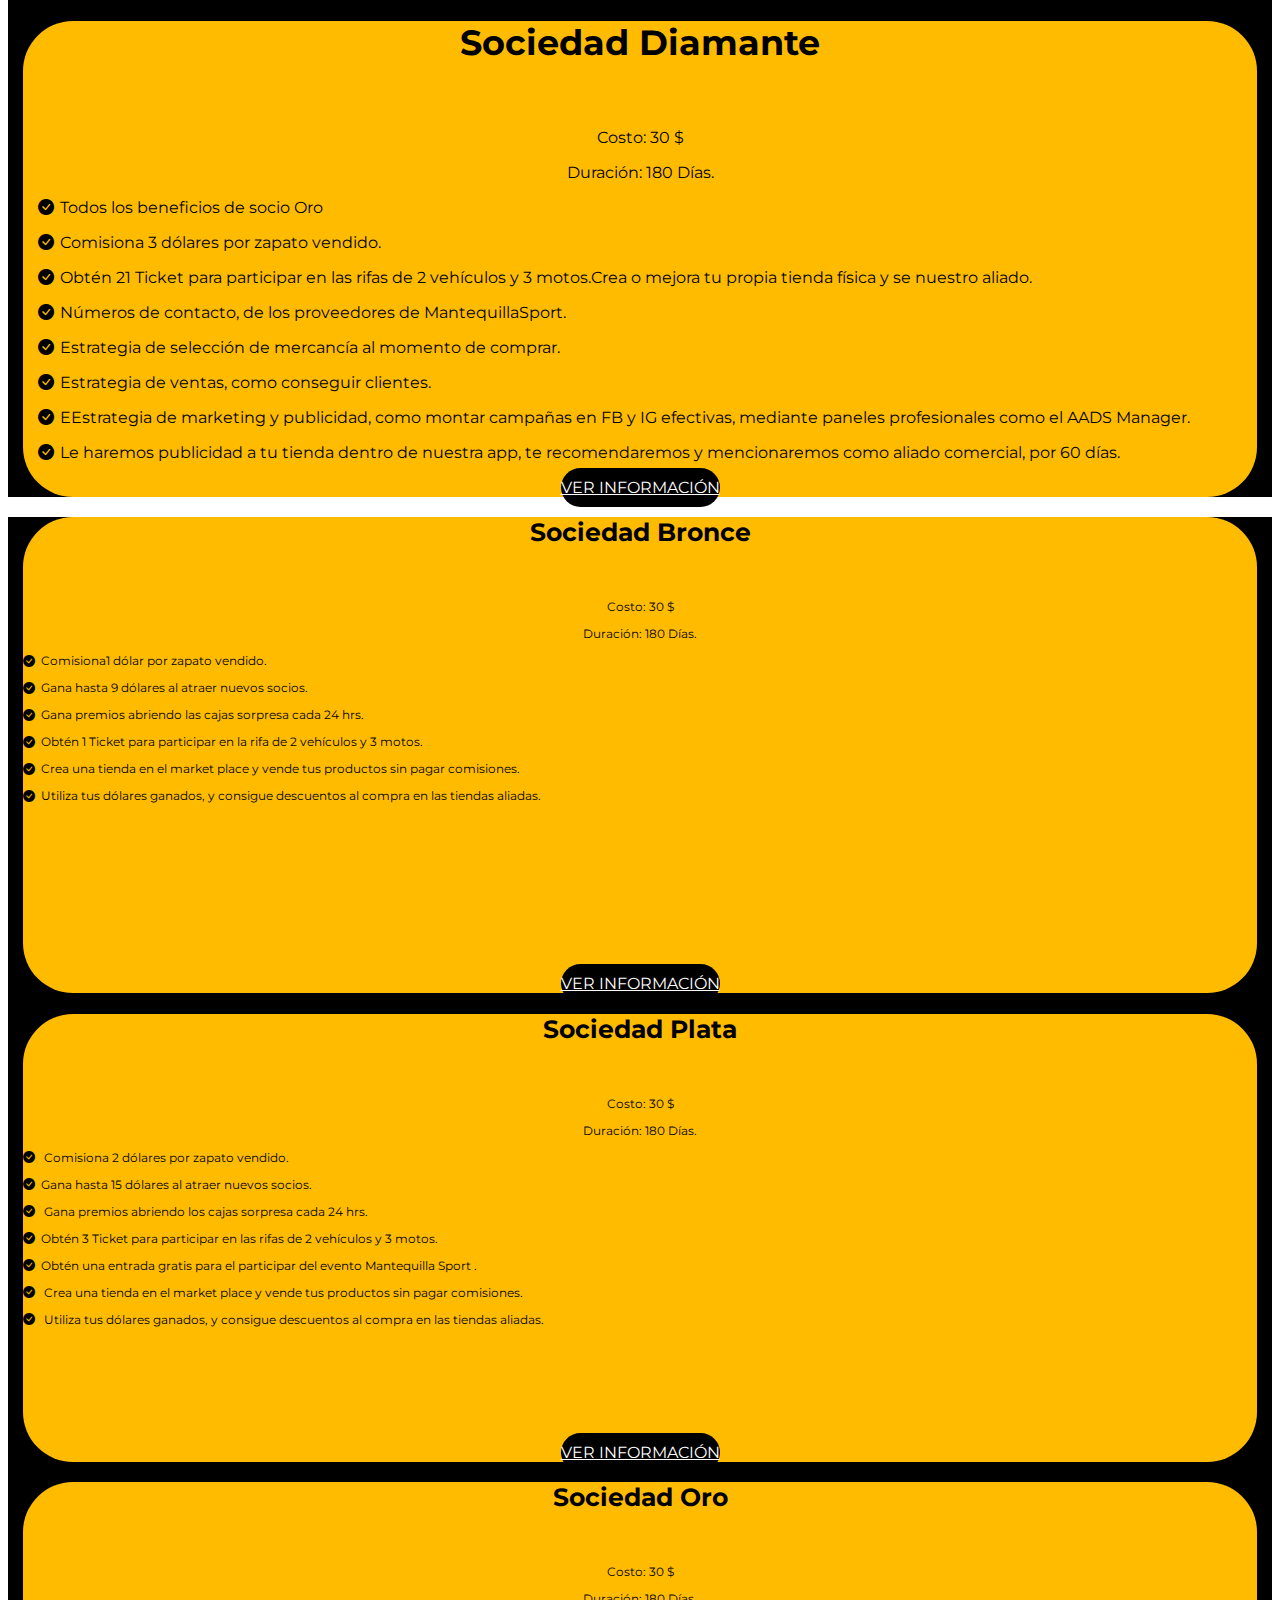
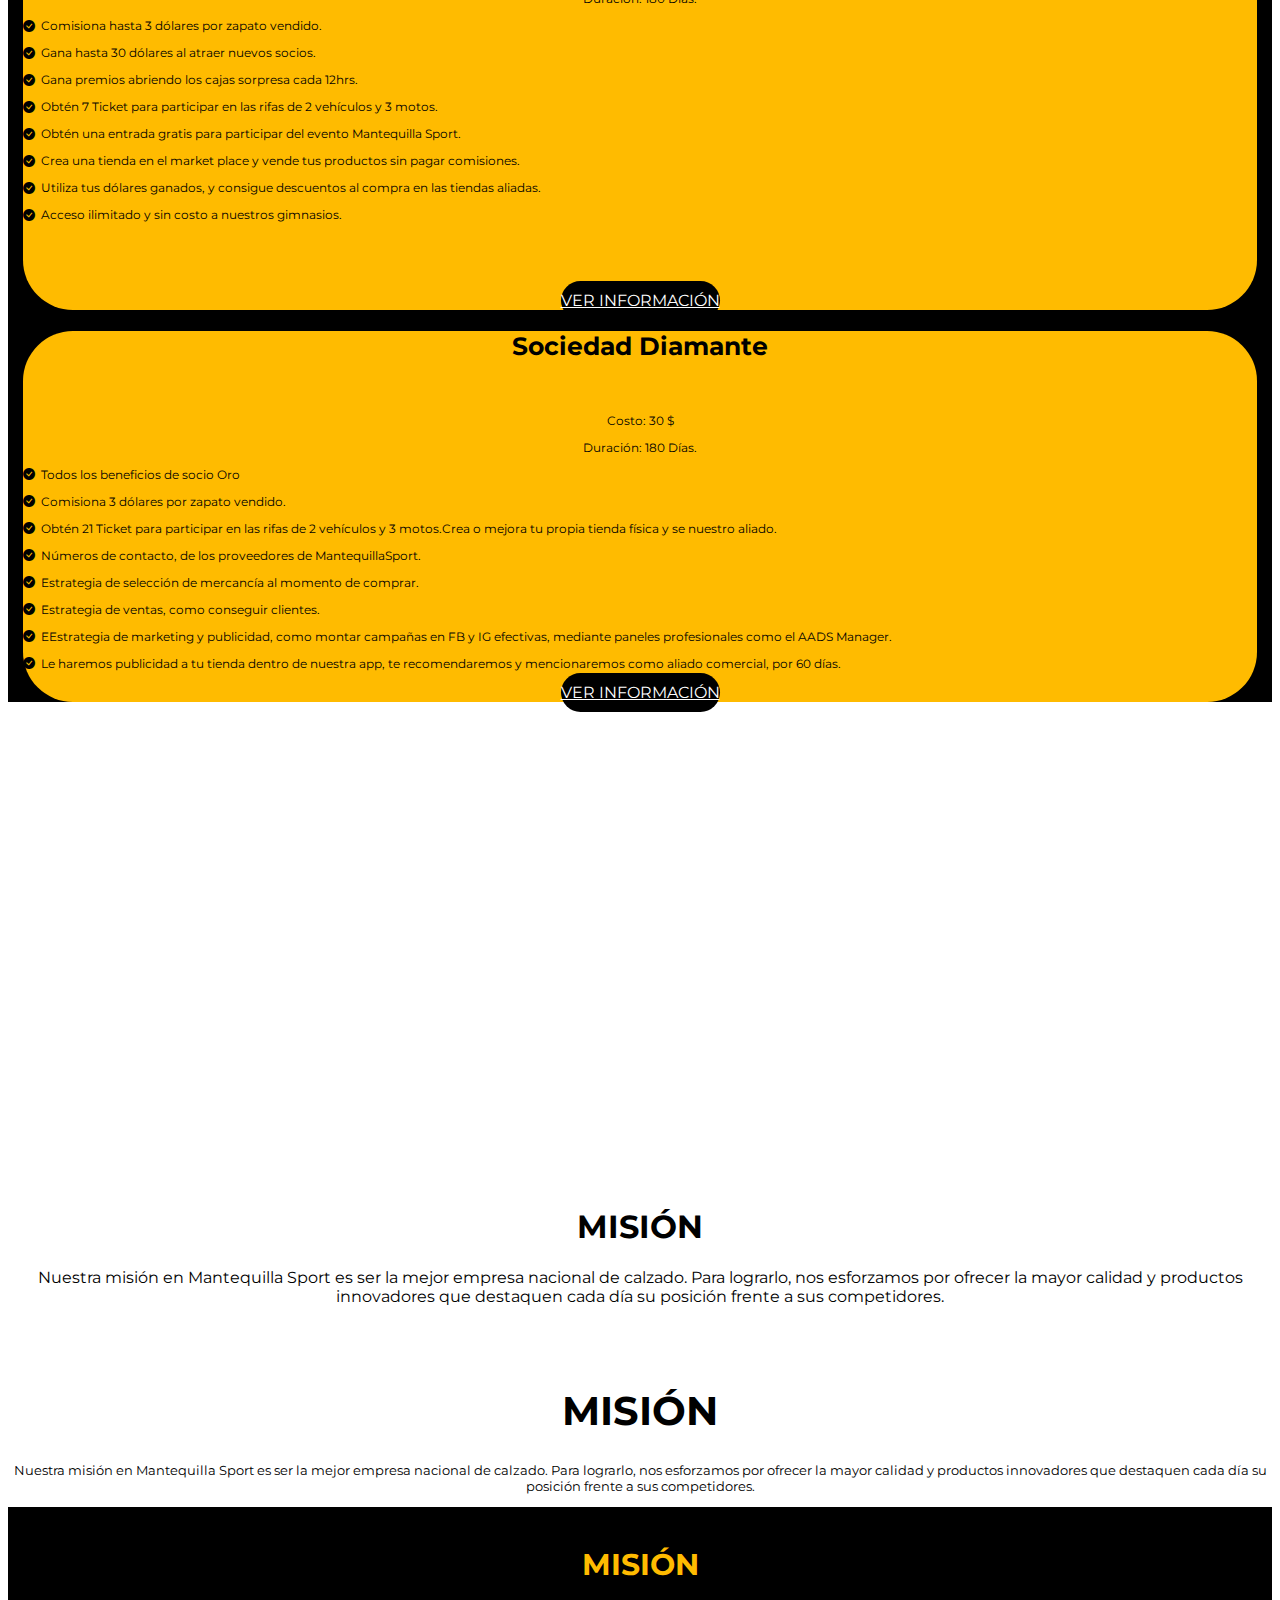
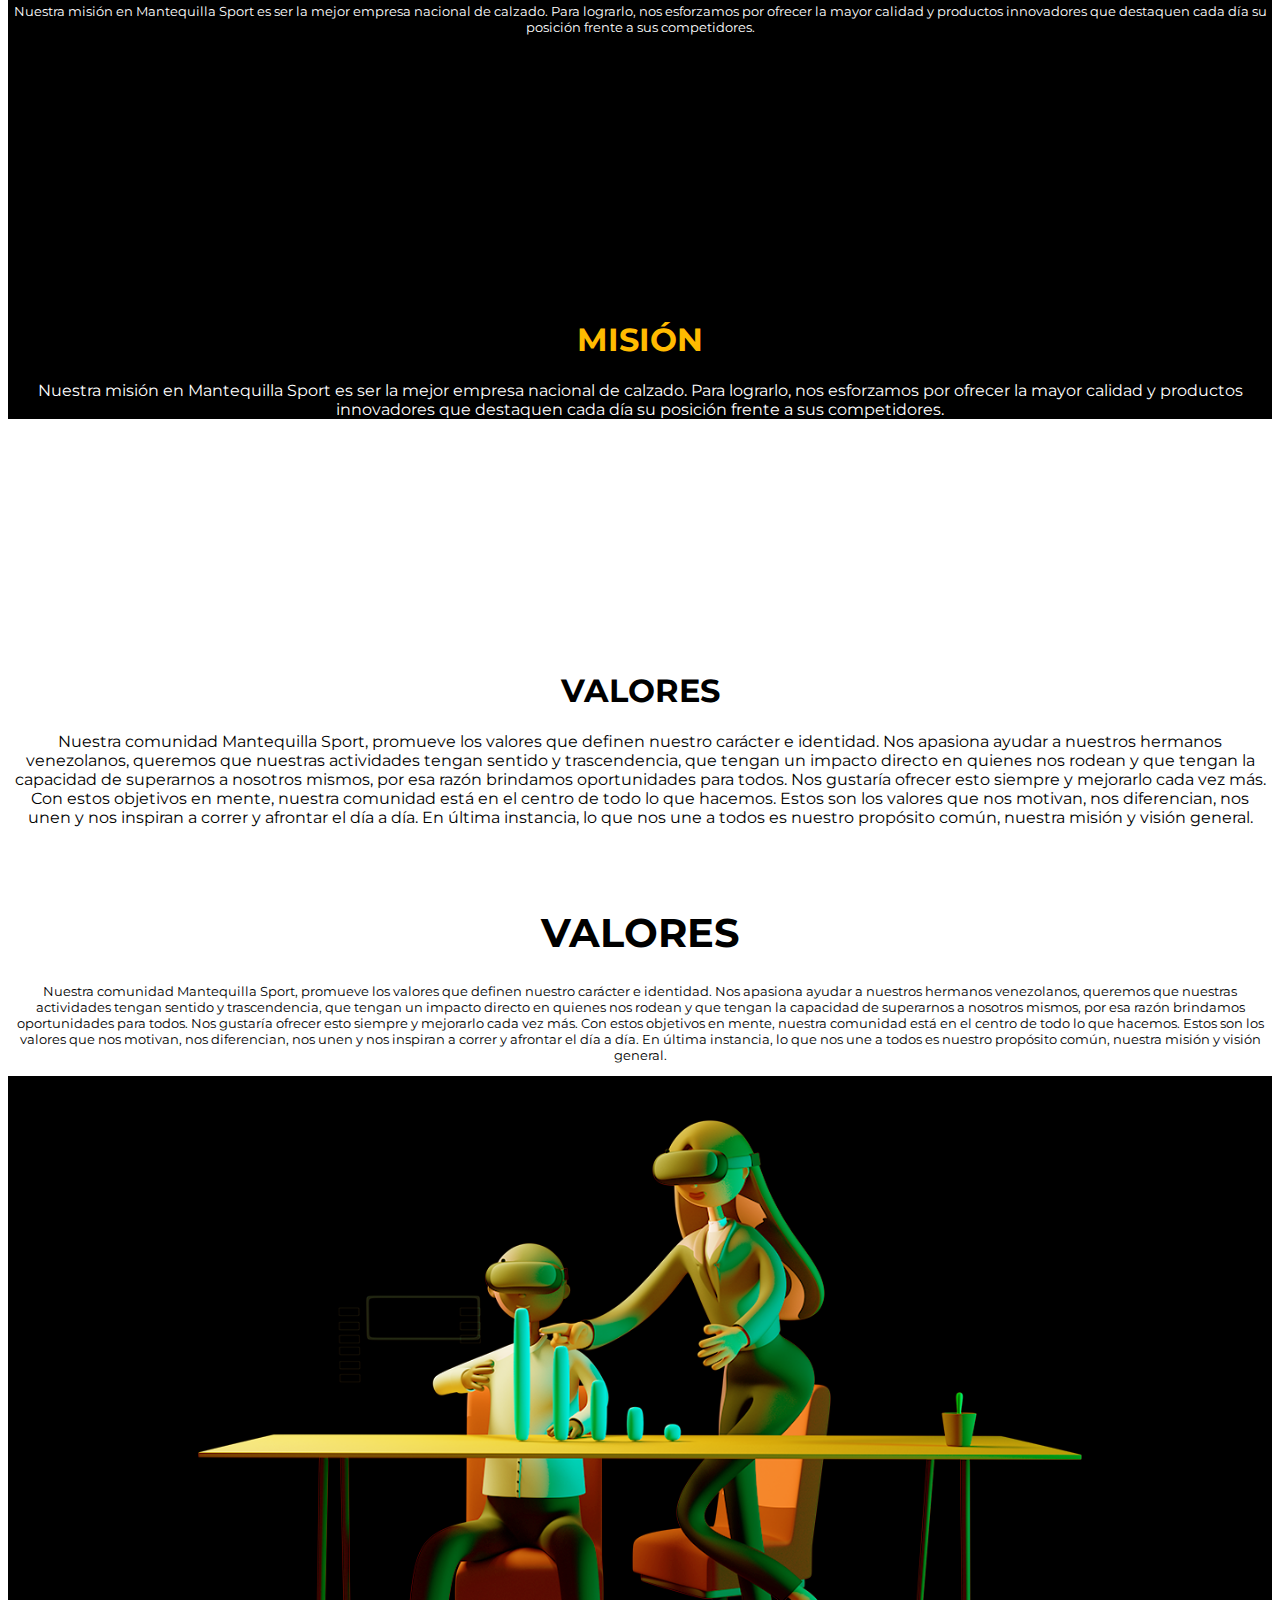
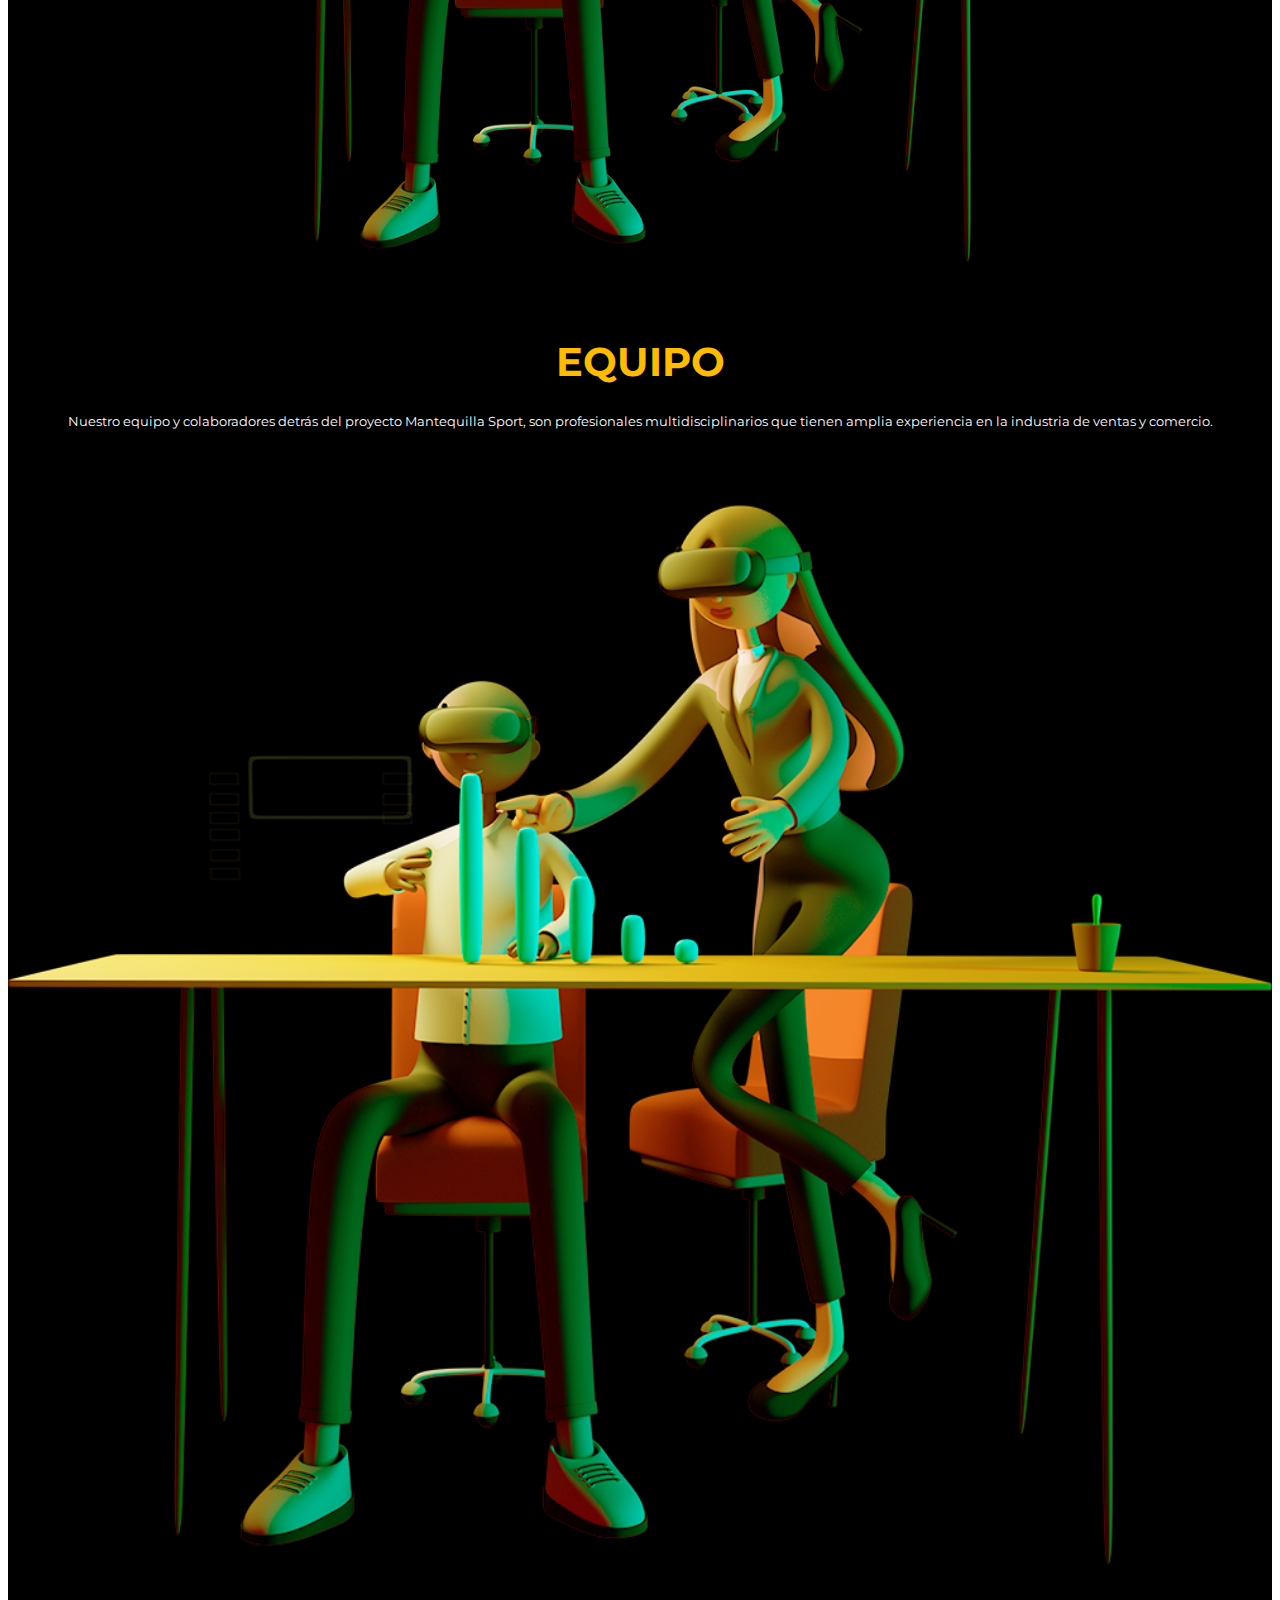
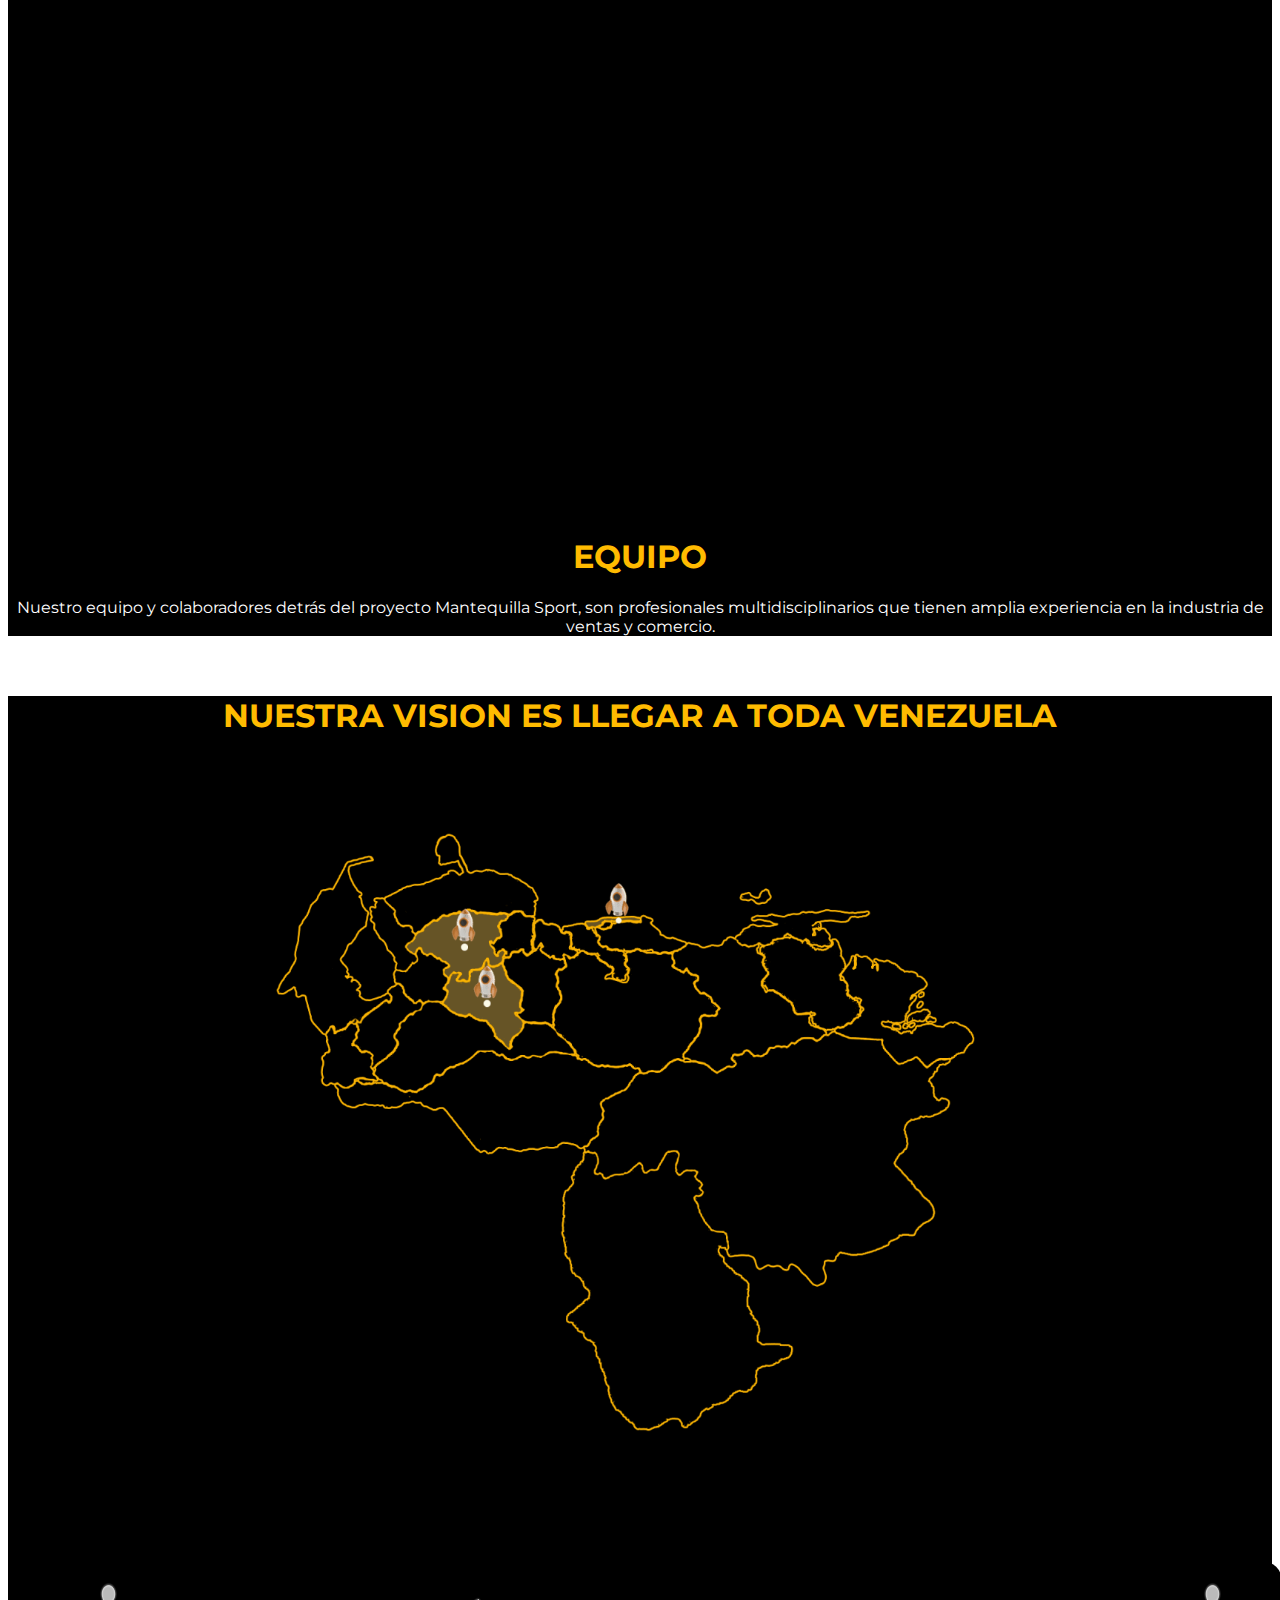
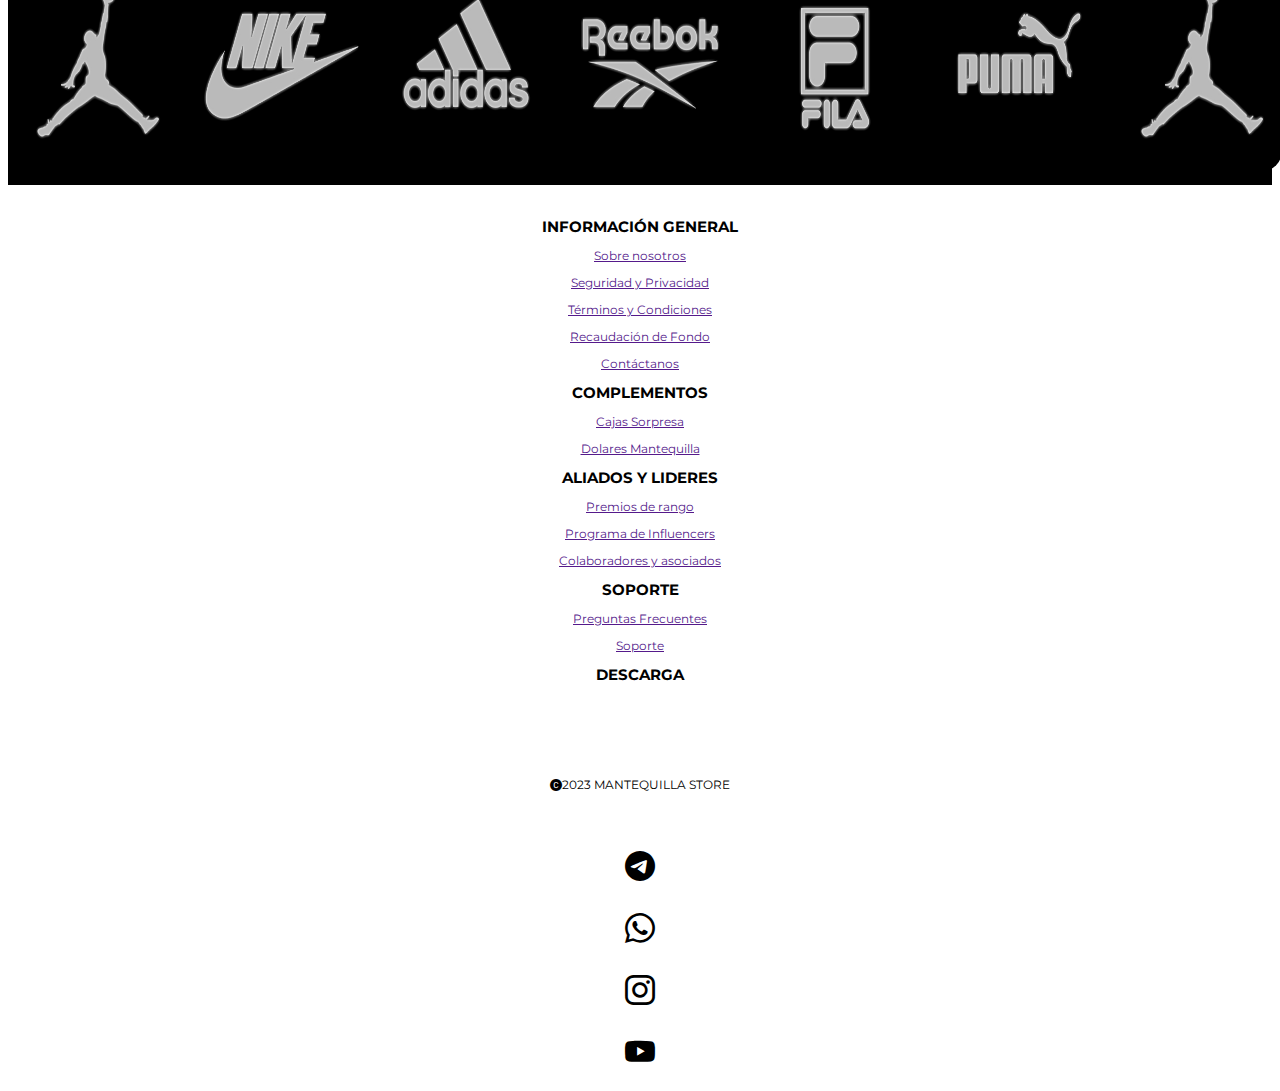
==== commit d4d64a2b: "Add files via upload" ====
--- a/index.html
+++ b/index.html
@@ -3,7 +3,8 @@
   <head>
     <meta charset="utf-8">
     <meta name="viewport" content="width=device-width, initial-scale=1">
-    <title>Bootstrap demo</title>
+    <link rel="icon" href="./Imagenes index/mantequilla-logo.png" />
+    <title>Mantequilla Store</title>
     <link href="https://cdn.jsdelivr.net/npm/bootstrap@5.3.2/dist/css/bootstrap.min.css" rel="stylesheet" integrity="sha384-T3c6CoIi6uLrA9TneNEoa7RxnatzjcDSCmG1MXxSR1GAsXEV/Dwwykc2MPK8M2HN" crossorigin="anonymous">
     <link rel="stylesheet" href="./style.css">
     <link rel="stylesheet" href="https://cdn.jsdelivr.net/npm/bootstrap-icons@1.11.2/font/bootstrap-icons.min.css">
@@ -30,26 +31,26 @@
                                 <div class="d-none d-sm-none d-xl-block d-xxl-block d-lg-none d-md-none">
                                     <ul class="navbar-nav " id="Menu">
                                         <li class="nav-item dropdown">
-                                            <a class="nav-link dropdown-toggle" href="#" role="button" data-bs-toggle="dropdown" aria-expanded="false">
+                                            <a class="nav-link dropdown-toggle" href="./index.html" role="button" data-bs-toggle="dropdown" aria-expanded="false">
                                               Inicio
                                             </a>
                                             <ul class="dropdown-menu" id="sub-menu">
-                                              <li><a class="dropdown-item" href="#" id="letras">Documentación</a></li>
+                                              <li><a class="dropdown-item" href="https://mantequilla-sport-club.gitbook.io/mantequilla-sport/mantequilla-store/mantequillasport" id="letras">Documentación</a></li>
                                             </ul>
                                           </li>
                                       <li class="nav-item">
-                                        <a class="nav-link" href="#">Fondos Recolectados</a>
+                                        <a class="nav-link" href="./Recaudación de Fondo.html">Fondos Recolectados</a>
                                       </li>
                                       <li class="nav-item dropdown">
                                         <a class="nav-link dropdown-toggle" href="#" role="button" data-bs-toggle="dropdown" aria-expanded="false">
                                           Sociedades
                                         </a>
                                         <ul class="dropdown-menu" id="sub-menu">
-                                          <li><a class="dropdown-item" href="#" id="letras">Sociedad Bronce</a></li>
-                                          <li><a class="dropdown-item" href="#" id="letras">Sociedad Plata</a></li>
-                                          <li><a class="dropdown-item" href="#" id="letras">Sociedad Oro</a></li>
-                                          <li><a class="dropdown-item" href="#" id="letras">Sociedad Diamante</a></li>
-                                        </ul>
+                                            <li><a class="dropdown-item" href="https://mantequilla-sport-club.gitbook.io/mantequilla-sport/mantequilla-store/empezar-ahora/sociedad-bronce" id="letras">Sociedad Bronce</a></li>
+                                            <li><a class="dropdown-item" href="https://mantequilla-sport-club.gitbook.io/mantequilla-sport/mantequilla-store/empezar-ahora/sociedad-plata" id="letras">Sociedad Plata</a></li>
+                                            <li><a class="dropdown-item" href="https://mantequilla-sport-club.gitbook.io/mantequilla-sport/mantequilla-store/empezar-ahora/sociedad-oro" id="letras">Sociedad Oro</a></li>
+                                            <li><a class="dropdown-item" href="https://mantequilla-sport-club.gitbook.io/mantequilla-sport/mantequilla-store/empezar-ahora/sociedad-diamante" id="letras">Sociedad Diamante</a></li>
+                                         </ul>
                                       </li>
                                       <li class="nav-item dropdown">
                                         <a class="nav-link dropdown-toggle" href="#" role="button" data-bs-toggle="dropdown" aria-expanded="false">
@@ -140,10 +141,10 @@
                                         <a class="nav-link" href="#">Ayuda y Donaciones</a>
                                       </li>
                                       <li class="nav-item">
-                                        <a class="nav-link" href="#" style="margin: 0; padding: 0;"><img src="./Imagenes index/Google Play.png" width="60%" alt=""></a>
+                                        <a class="nav-link" href="https://play.google.com/store/apps/details?id=com.casconstructor.mantequillastore&pcampaignid=web_share" style="margin: 0; padding: 0;"><img src="./Imagenes index/Google Play.png" width="60%" alt=""></a>
                                       </li>
                                       <li class="nav-item">
-                                        <a class="nav-link" href="#" style="margin: 0; padding: 0;"><img src="./Imagenes index/App Store.png" width="60%" alt=""></a>
+                                        <a class="nav-link" href="https://apps.apple.com/ve/app/mantequilla-store/id6473090471" style="margin: 0; padding: 0;"><img src="./Imagenes index/App Store.png" width="60%" alt=""></a>
                                       </li>
                                     </ul>
                                 </div>
@@ -287,6 +288,7 @@
                                                 <p style="text-align: start;"><i class="bi bi-check-circle-fill" style="margin-right: 6px;"></i>Obtén 1 Ticket para participar en la rifa de 2 vehículos y 3 motos.</p>
                                                 <p style="text-align: start;"><i class="bi bi-check-circle-fill" style="margin-right: 6px;"></i>Crea una tienda en el market place y vende tus productos sin pagar comisiones.</p>
                                                 <p style="text-align: start;"><i class="bi bi-check-circle-fill" style="margin-right: 6px;"></i>Utiliza tus dólares ganados, y consigue descuentos al compra en las tiendas aliadas.</p>
+                                                <p style="text-align: start; color: #ffbb00;" ><i class="bi bi-check-circle-fill" style="margin-right: 6px;"></i>Utiliza tus dólares ganados, y consigue descuentos al compra en las tiendas aliadas.</p>
                                             </div>
                                         </div>
                                         <div class="row">
@@ -311,6 +313,49 @@
                                         <div class="row">
                                             <div class="col">
                                                 <img src="./Imagenes index/Plata.png" width="30%" alt="">
+                                            </div>
+                                        </div>
+                                        <div class="row">
+                                            <div class="col">
+                                                <p>Costo: 30 $</p>
+                                                <p>Duración: 180 Días.</p>
+                                                <p style="text-align: start;"><i class="bi bi-check-circle-fill" style="margin-right: 6px;"></i> Comisiona 2 dólares por zapato vendido.</p>
+                                                <p style="text-align: start;"><i class="bi bi-check-circle-fill" style="margin-right: 6px;"></i>Gana hasta 15 dólares al atraer nuevos socios.</p>
+                                                <p style="text-align: start;"><i class="bi bi-check-circle-fill" style="margin-right: 6px;"></i> Gana premios abriendo los cajas sorpresa cada 24 hrs.</p>
+                                                <p style="text-align: start;"><i class="bi bi-check-circle-fill" style="margin-right: 6px;"></i>Obtén 3 Ticket para participar en las rifas de 2 vehículos y 3 motos.</p>
+                                                <p style="text-align: start;"><i class="bi bi-check-circle-fill" style="margin-right: 6px;"></i>Obtén una entrada gratis para el participar del evento Mantequilla Sport .</p>
+                                                <p style="text-align: start;"><i class="bi bi-check-circle-fill" style="margin-right: 6px;"></i> Crea una tienda en el market place y vende tus productos sin pagar comisiones.</p>
+                                                <p style="text-align: start;"><i class="bi bi-check-circle-fill" style="margin-right: 6px;"></i> Utiliza tus dólares ganados, y consigue descuentos al compra en las tiendas aliadas.</p>
+                                            </div>
+                                        </div>
+                                        <div class="row">
+                                            <div class="col">
+                                                <a class="nav-link" href="http://" id="B-sociedades">VER INFORMACIÓN</a>
+                                            </div>
+                                        </div>
+                                    </div>
+                                </div>
+                            </div>
+                        </div>
+
+                    </div>
+                </div>
+              </div>
+              <div class="carousel-item">
+                <div class="container">
+                    <div class="row">
+                        <div class="col">
+                            <div class="card" id="socio">
+                                <div class="card-body" id="socio">
+                                    <div class="container">
+                                        <div class="row">
+                                            <div class="col">
+                                                <h2>Sociedad Oro</h2>
+                                            </div>
+                                        </div>
+                                        <div class="row">
+                                            <div class="col">
+                                                <img src="./Imagenes index/Oro.png" width="30%" alt="">
                                             </div>
                                         </div>
                                         <div class="row">
@@ -323,6 +368,7 @@
                                                 <p style="text-align: start;"><i class="bi bi-check-circle-fill" style="margin-right: 6px;"></i>Obtén 1 Ticket para participar en la rifa de 2 vehículos y 3 motos.</p>
                                                 <p style="text-align: start;"><i class="bi bi-check-circle-fill" style="margin-right: 6px;"></i>Crea una tienda en el market place y vende tus productos sin pagar comisiones.</p>
                                                 <p style="text-align: start;"><i class="bi bi-check-circle-fill" style="margin-right: 6px;"></i>Utiliza tus dólares ganados, y consigue descuentos al compra en las tiendas aliadas.</p>
+                                                <p style="text-align: start; color: #ffbb00;" ><i class="bi bi-check-circle-fill" style="margin-right: 6px;"></i>Utiliza tus dólares ganados, y consigue descuentos al compra en las tiendas aliadas.</p>
                                             </div>
                                         </div>
                                         <div class="row">
@@ -333,74 +379,34 @@
                                     </div>
                                 </div>
                             </div>
-                        </div>
-
-                    </div>
-                </div>
-              </div>
-              <div class="carousel-item">
-                <div class="container">
-                    <div class="row">
+                        </div>  
+
                         <div class="col">
                             <div class="card" id="socio">
                                 <div class="card-body" id="socio">
                                     <div class="container">
                                         <div class="row">
                                             <div class="col">
-                                                <h2>Sociedad Oro</h2>
-                                            </div>
-                                        </div>
-                                        <div class="row">
-                                            <div class="col">
-                                                <img src="./Imagenes index/Oro.png" width="30%" alt="">
+                                                <h2>Sociedad Diamante</h2>
+                                            </div>
+                                        </div>
+                                        <div class="row">
+                                            <div class="col">
+                                                <img src="./Imagenes index/Diamante.png" width="30%" alt="">
                                             </div>
                                         </div>
                                         <div class="row">
                                             <div class="col">
                                                 <p>Costo: 30 $</p>
                                                 <p>Duración: 180 Días.</p>
-                                                <p style="text-align: start;"><i class="bi bi-check-circle-fill" style="margin-right: 6px;"></i>Comisiona1 dólar por zapato vendido.</p>
-                                                <p style="text-align: start;"><i class="bi bi-check-circle-fill" style="margin-right: 6px;"></i>Gana hasta 9 dólares al atraer nuevos socios.</p>
-                                                <p style="text-align: start;"><i class="bi bi-check-circle-fill" style="margin-right: 6px;"></i>Gana premios abriendo las cajas sorpresa cada 24 hrs.</p>
-                                                <p style="text-align: start;"><i class="bi bi-check-circle-fill" style="margin-right: 6px;"></i>Obtén 1 Ticket para participar en la rifa de 2 vehículos y 3 motos.</p>
-                                                <p style="text-align: start;"><i class="bi bi-check-circle-fill" style="margin-right: 6px;"></i>Crea una tienda en el market place y vende tus productos sin pagar comisiones.</p>
-                                                <p style="text-align: start;"><i class="bi bi-check-circle-fill" style="margin-right: 6px;"></i>Utiliza tus dólares ganados, y consigue descuentos al compra en las tiendas aliadas.</p>
-                                            </div>
-                                        </div>
-                                        <div class="row">
-                                            <div class="col">
-                                                <a class="nav-link" href="http://" id="B-sociedades">VER INFORMACIÓN</a>
-                                            </div>
-                                        </div>
-                                    </div>
-                                </div>
-                            </div>
-                        </div>
-
-                        <div class="col">
-                            <div class="card" id="socio">
-                                <div class="card-body" id="socio">
-                                    <div class="container">
-                                        <div class="row">
-                                            <div class="col">
-                                                <h2>Sociedad Diamante</h2>
-                                            </div>
-                                        </div>
-                                        <div class="row">
-                                            <div class="col">
-                                                <img src="./Imagenes index/Diamante.png" width="30%" alt="">
-                                            </div>
-                                        </div>
-                                        <div class="row">
-                                            <div class="col">
-                                                <p>Costo: 30 $</p>
-                                                <p>Duración: 180 Días.</p>
-                                                <p style="text-align: start;"><i class="bi bi-check-circle-fill" style="margin-right: 6px;"></i>Comisiona1 dólar por zapato vendido.</p>
-                                                <p style="text-align: start;"><i class="bi bi-check-circle-fill" style="margin-right: 6px;"></i>Gana hasta 9 dólares al atraer nuevos socios.</p>
-                                                <p style="text-align: start;"><i class="bi bi-check-circle-fill" style="margin-right: 6px;"></i>Gana premios abriendo las cajas sorpresa cada 24 hrs.</p>
-                                                <p style="text-align: start;"><i class="bi bi-check-circle-fill" style="margin-right: 6px;"></i>Obtén 1 Ticket para participar en la rifa de 2 vehículos y 3 motos.</p>
-                                                <p style="text-align: start;"><i class="bi bi-check-circle-fill" style="margin-right: 6px;"></i>Crea una tienda en el market place y vende tus productos sin pagar comisiones.</p>
-                                                <p style="text-align: start;"><i class="bi bi-check-circle-fill" style="margin-right: 6px;"></i>Utiliza tus dólares ganados, y consigue descuentos al compra en las tiendas aliadas.</p>
+                                                <p style="text-align: start;"><i class="bi bi-check-circle-fill" style="margin-right: 6px;"></i>Todos los beneficios de socio Oro</p>
+                                                <p style="text-align: start;"><i class="bi bi-check-circle-fill" style="margin-right: 6px;"></i>Comisiona 3 dólares por zapato vendido.</p>
+                                                <p style="text-align: start;"><i class="bi bi-check-circle-fill" style="margin-right: 6px;"></i>Obtén 21 Ticket para participar en las rifas de 2 vehículos y 3 motos.Crea o mejora tu propia tienda física y se nuestro aliado.</p>
+                                                <p style="text-align: start;"><i class="bi bi-check-circle-fill" style="margin-right: 6px;"></i>Números de contacto, de los proveedores de MantequillaSport.</p>
+                                                <p style="text-align: start;"><i class="bi bi-check-circle-fill" style="margin-right: 6px;"></i>Estrategia de selección de mercancía al momento de comprar.</p>
+                                                <p style="text-align: start;"><i class="bi bi-check-circle-fill" style="margin-right: 6px;"></i>Estrategia de ventas, como conseguir clientes.</p>
+                                                <p style="text-align: start;"><i class="bi bi-check-circle-fill" style="margin-right: 6px;"></i>EEstrategia de marketing y publicidad, como montar campañas en FB y IG efectivas, mediante paneles profesionales como el AADS Manager.</p>
+                                                <p style="text-align: start;"><i class="bi bi-check-circle-fill" style="margin-right: 6px;"></i>Le haremos publicidad a tu tienda dentro de nuestra app, te recomendaremos y mencionaremos como aliado comercial, por 60 días.</p>
                                             </div>
                                         </div>
                                         <div class="row">
@@ -461,7 +467,14 @@
                                                     <p style="text-align: start;"><i class="bi bi-check-circle-fill" style="margin-right: 6px;"></i>Utiliza tus dólares ganados, y consigue descuentos al compra en las tiendas aliadas.</p>
                                                 </div>
                                             </div>
-                                            <div class="row">
+                                            <br>
+                                            <br>
+                                            <br>
+                                            <br>
+                                            <br>
+                                            <br>
+                                            <br>
+                                            <div class="row" style="margin-top: 26px;">
                                                 <div class="col">
                                                     <a class="nav-link" href="http://" id="B-sociedades">VER INFORMACIÓN</a>
                                                 </div>
@@ -487,22 +500,27 @@
                                             </div>
                                             <div class="row">
                                                 <div class="col">
-                                                    <img src="./Imagenes index/bronce-1024x1024.png" width="40%" alt="">
+                                                    <img src="./Imagenes index//Plata.png" width="40%" alt="">
                                                 </div>
                                             </div>
                                             <div class="row">
                                                 <div class="col">
                                                     <p>Costo: 30 $</p>
                                                     <p>Duración: 180 Días.</p>
-                                                    <p style="text-align: start;"><i class="bi bi-check-circle-fill" style="margin-right: 6px;"></i>Comisiona1 dólar por zapato vendido.</p>
-                                                    <p style="text-align: start;"><i class="bi bi-check-circle-fill" style="margin-right: 6px;"></i>Gana hasta 9 dólares al atraer nuevos socios.</p>
-                                                    <p style="text-align: start;"><i class="bi bi-check-circle-fill" style="margin-right: 6px;"></i>Gana premios abriendo las cajas sorpresa cada 24 hrs.</p>
-                                                    <p style="text-align: start;"><i class="bi bi-check-circle-fill" style="margin-right: 6px;"></i>Obtén 1 Ticket para participar en la rifa de 2 vehículos y 3 motos.</p>
-                                                    <p style="text-align: start;"><i class="bi bi-check-circle-fill" style="margin-right: 6px;"></i>Crea una tienda en el market place y vende tus productos sin pagar comisiones.</p>
-                                                    <p style="text-align: start;"><i class="bi bi-check-circle-fill" style="margin-right: 6px;"></i>Utiliza tus dólares ganados, y consigue descuentos al compra en las tiendas aliadas.</p>
-                                                </div>
-                                            </div>
-                                            <div class="row">
+                                                    <p style="text-align: start;"><i class="bi bi-check-circle-fill" style="margin-right: 6px;"></i> Comisiona 2 dólares por zapato vendido.</p>
+                                                    <p style="text-align: start;"><i class="bi bi-check-circle-fill" style="margin-right: 6px;"></i>Gana hasta 15 dólares al atraer nuevos socios.</p>
+                                                    <p style="text-align: start;"><i class="bi bi-check-circle-fill" style="margin-right: 6px;"></i> Gana premios abriendo los cajas sorpresa cada 24 hrs.</p>
+                                                    <p style="text-align: start;"><i class="bi bi-check-circle-fill" style="margin-right: 6px;"></i>Obtén 3 Ticket para participar en las rifas de 2 vehículos y 3 motos.</p>
+                                                    <p style="text-align: start;"><i class="bi bi-check-circle-fill" style="margin-right: 6px;"></i>Obtén una entrada gratis para el participar del evento Mantequilla Sport .</p>
+                                                    <p style="text-align: start;"><i class="bi bi-check-circle-fill" style="margin-right: 6px;"></i> Crea una tienda en el market place y vende tus productos sin pagar comisiones.</p>
+                                                    <p style="text-align: start;"><i class="bi bi-check-circle-fill" style="margin-right: 6px;"></i> Utiliza tus dólares ganados, y consigue descuentos al compra en las tiendas aliadas.</p>
+                                                </div>
+                                            </div>
+                                            <br>
+                                            <br>
+                                            <br>
+                                            <br>
+                                            <div class="row" style="margin-top: 28px;">
                                                 <div class="col">
                                                     <a class="nav-link" href="http://" id="B-sociedades">VER INFORMACIÓN</a>
                                                 </div>
@@ -530,21 +548,26 @@
                                             </div>
                                             <div class="row">
                                                 <div class="col">
-                                                    <img src="./Imagenes index/bronce-1024x1024.png" width="40%" alt="">
+                                                    <img src="./Imagenes index/Oro.png"  width= 40% alt="">
                                                 </div>
                                             </div>
                                             <div class="row">
                                                 <div class="col">
                                                     <p>Costo: 30 $</p>
                                                     <p>Duración: 180 Días.</p>
-                                                    <p style="text-align: start;"><i class="bi bi-check-circle-fill" style="margin-right: 6px;"></i>Comisiona1 dólar por zapato vendido.</p>
-                                                    <p style="text-align: start;"><i class="bi bi-check-circle-fill" style="margin-right: 6px;"></i>Gana hasta 9 dólares al atraer nuevos socios.</p>
-                                                    <p style="text-align: start;"><i class="bi bi-check-circle-fill" style="margin-right: 6px;"></i>Gana premios abriendo las cajas sorpresa cada 24 hrs.</p>
-                                                    <p style="text-align: start;"><i class="bi bi-check-circle-fill" style="margin-right: 6px;"></i>Obtén 1 Ticket para participar en la rifa de 2 vehículos y 3 motos.</p>
+                                                    <p style="text-align: start;"><i class="bi bi-check-circle-fill" style="margin-right: 6px;"></i>Comisiona hasta 3 dólares por zapato vendido.</p>
+                                                    <p style="text-align: start;"><i class="bi bi-check-circle-fill" style="margin-right: 6px;"></i>Gana hasta 30 dólares al atraer nuevos socios.</p>
+                                                    <p style="text-align: start;"><i class="bi bi-check-circle-fill" style="margin-right: 6px;"></i>Gana premios abriendo los cajas sorpresa cada 12hrs.</p>
+                                                    <p style="text-align: start;"><i class="bi bi-check-circle-fill" style="margin-right: 6px;"></i>Obtén 7 Ticket para participar en las rifas de 2 vehículos y 3 motos.</p>
+                                                    <p style="text-align: start;"><i class="bi bi-check-circle-fill" style="margin-right: 6px;"></i>Obtén una entrada gratis para  participar del evento Mantequilla Sport.</p>
                                                     <p style="text-align: start;"><i class="bi bi-check-circle-fill" style="margin-right: 6px;"></i>Crea una tienda en el market place y vende tus productos sin pagar comisiones.</p>
                                                     <p style="text-align: start;"><i class="bi bi-check-circle-fill" style="margin-right: 6px;"></i>Utiliza tus dólares ganados, y consigue descuentos al compra en las tiendas aliadas.</p>
-                                                </div>
-                                            </div>
+                                                    <p style="text-align: start;"><i class="bi bi-check-circle-fill" style="margin-right: 6px;"></i>Acceso ilimitado y sin costo a nuestros gimnasios.</p>
+                                                </div>
+                                            </div>
+                                            <br>
+                                            <br>
+                                            <br>
                                             <div class="row">
                                                 <div class="col">
                                                     <a class="nav-link" href="http://" id="B-sociedades">VER INFORMACIÓN</a>
@@ -573,19 +596,21 @@
                                             </div>
                                             <div class="row">
                                                 <div class="col">
-                                                    <img src="./Imagenes index/bronce-1024x1024.png" width="40%" alt="">
+                                                    <img src="./Imagenes index/Diamante.png" width="40%" alt="">
                                                 </div>
                                             </div>
                                             <div class="row">
                                                 <div class="col">
                                                     <p>Costo: 30 $</p>
                                                     <p>Duración: 180 Días.</p>
-                                                    <p style="text-align: start;"><i class="bi bi-check-circle-fill" style="margin-right: 6px;"></i>Comisiona1 dólar por zapato vendido.</p>
-                                                    <p style="text-align: start;"><i class="bi bi-check-circle-fill" style="margin-right: 6px;"></i>Gana hasta 9 dólares al atraer nuevos socios.</p>
-                                                    <p style="text-align: start;"><i class="bi bi-check-circle-fill" style="margin-right: 6px;"></i>Gana premios abriendo las cajas sorpresa cada 24 hrs.</p>
-                                                    <p style="text-align: start;"><i class="bi bi-check-circle-fill" style="margin-right: 6px;"></i>Obtén 1 Ticket para participar en la rifa de 2 vehículos y 3 motos.</p>
-                                                    <p style="text-align: start;"><i class="bi bi-check-circle-fill" style="margin-right: 6px;"></i>Crea una tienda en el market place y vende tus productos sin pagar comisiones.</p>
-                                                    <p style="text-align: start;"><i class="bi bi-check-circle-fill" style="margin-right: 6px;"></i>Utiliza tus dólares ganados, y consigue descuentos al compra en las tiendas aliadas.</p>
+                                                    <p style="text-align: start;"><i class="bi bi-check-circle-fill" style="margin-right: 6px;"></i>Todos los beneficios de socio Oro</p>
+                                                    <p style="text-align: start;"><i class="bi bi-check-circle-fill" style="margin-right: 6px;"></i>Comisiona 3 dólares por zapato vendido.</p>
+                                                    <p style="text-align: start;"><i class="bi bi-check-circle-fill" style="margin-right: 6px;"></i>Obtén 21 Ticket para participar en las rifas de 2 vehículos y 3 motos.Crea o mejora tu propia tienda física y se nuestro aliado.</p>
+                                                    <p style="text-align: start;"><i class="bi bi-check-circle-fill" style="margin-right: 6px;"></i>Números de contacto, de los proveedores de MantequillaSport.</p>
+                                                    <p style="text-align: start;"><i class="bi bi-check-circle-fill" style="margin-right: 6px;"></i>Estrategia de selección de mercancía al momento de comprar.</p>
+                                                    <p style="text-align: start;"><i class="bi bi-check-circle-fill" style="margin-right: 6px;"></i>Estrategia de ventas, como conseguir clientes.</p>
+                                                    <p style="text-align: start;"><i class="bi bi-check-circle-fill" style="margin-right: 6px;"></i>EEstrategia de marketing y publicidad, como montar campañas en FB y IG efectivas, mediante paneles profesionales como el AADS Manager.</p>
+                                                    <p style="text-align: start;"><i class="bi bi-check-circle-fill" style="margin-right: 6px;"></i>Le haremos publicidad a tu tienda dentro de nuestra app, te recomendaremos y mencionaremos como aliado comercial, por 60 días.</p>
                                                 </div>
                                             </div>
                                             <div class="row">
@@ -837,12 +862,12 @@
                             <div class="container" style="text-align: center;">
                                 <div class="row">
                                     <div class="col-12 col-sm-12 col-md-12 col-lg col-xl col-xxl">
-                                        <img src="./Imagenes index/Google Play.png" width="80%" alt="">
+                                        <a class="nav-link" href="https://play.google.com/store/apps/details?id=com.casconstructor.mantequillastore&pcampaignid=web_share"><img src="./Imagenes index/Google Play.png" width="80%" alt=""></a>
                                     </div>
                                 </div>
                                 <div class="row">
                                     <div class="col-12 col-sm-12 col-md-12 col-lg col-xl col-xxl">
-                                        <img src="./Imagenes index/App Store.png" width="80%" alt="">
+                                        <a class="nav-link" href="https://apps.apple.com/ve/app/mantequilla-store/id6473090471"><img src="./Imagenes index/App Store.png" width="80%" alt=""></a>
                                     </div>
                                 </div>
                             </div>
